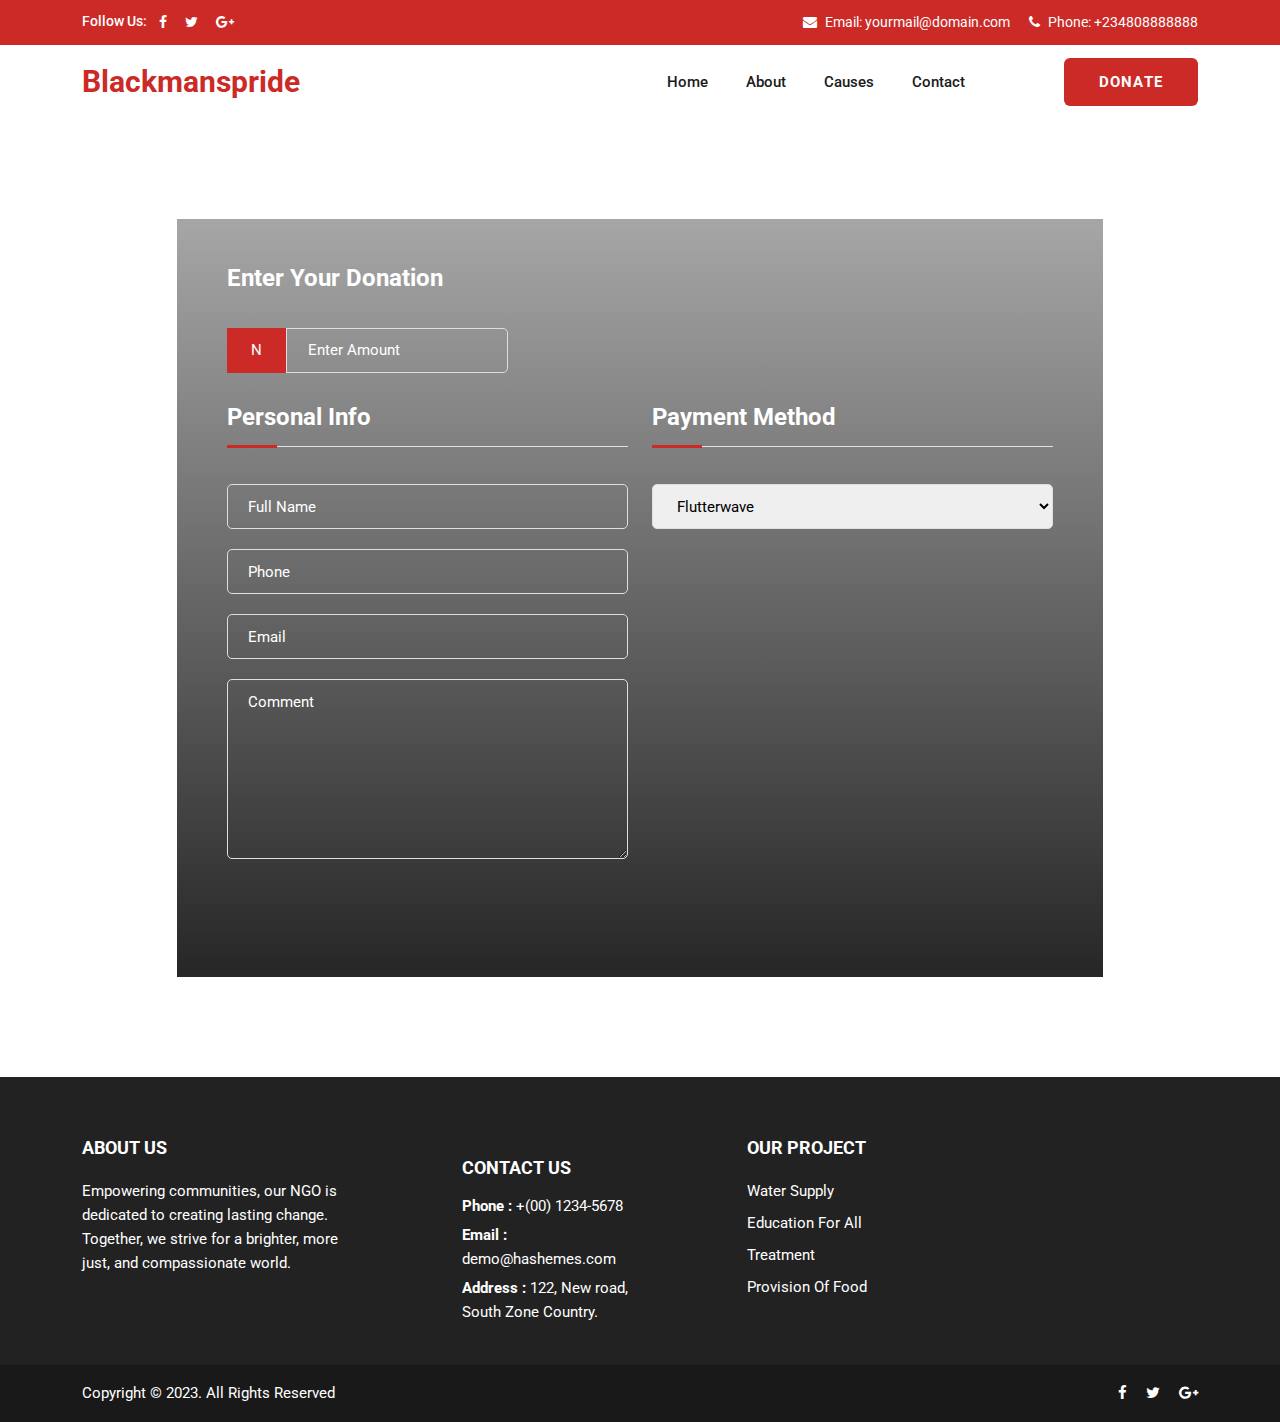
==== donate.html @ 9c47ecdb "new commit" ====
<!DOCTYPE html>
<html class="no-js" lang="zxx">


<!-- Mirrored from htmldemo.net/chariv/chariv/index.html by HTTrack Website Copier/3.x [XR&CO'2014], Wed, 30 Aug 2023 21:01:18 GMT -->

<head>
    <meta charset="UTF-8">
    <meta http-equiv="x-ua-compatible" content="ie=edge" />
    <title>Blackmanspride </title>
    <meta name="description" content="Non Governmental Organization" />
    <meta name="viewport" content="width=device-width, initial-scale=1, shrink-to-fit=no" />
    <link rel="profile" href="https://gmpg.org/xfn/11">
    <link rel="canonical" href="" />

    <!-- Open Graph (OG) meta tags are snippets of code that control how URLs are displayed when shared on social media  -->
    <meta property="og:locale" content="en_US" />
    <meta property="og:type" content="website" />
    <meta property="og:title" content="Blackmanspride- NGO" />
    <meta property="og:url" content="PAGE_URL" />
    <meta property="og:site_name" content="Blackmanspride-NGO" />
    <!-- For the og:image content, replace the # with a link of an image -->
    <meta property="og:image" content="#" />
    <meta property="og:description" content="Blackmanspride-NGO" />
    <meta name="robots" content="noindex, follow" />
    <!-- Add site Favicon -->
    <link rel="icon" href="" sizes="32x32" />
    <link rel="icon" href="" sizes="192x192" />
    <link rel="apple-touch-icon" href="" />
    <meta name="msapplication-TileImage" content="" />
    <!-- Structured Data  -->
    <script type="application/ld+json">
        {
            "@context": "http://schema.org",
            "@type": "WebSite",
            "name": "Replace_with_your_site_title",
            "url": "Replace_with_your_site_URL"
        }
    </script>
    <!-- Google Fonts -->
    <link href="https://fonts.googleapis.com/css2?family=Roboto:wght@400;500;700&amp;display=swap" rel="stylesheet">

    <!-- CSS
  ============================================ -->

    <!-- Vendor CSS (Bootstrap & Icon Font) -->
    <link rel="stylesheet" href="assets/css/vendor/bootstrap.min.css">
    <link rel="stylesheet" href="assets/css/vendor/font-awesome.min.css">

    <!-- Plugins CSS (All Plugins Files) -->
    <link rel="stylesheet" href="assets/css/plugins/animate.css">
    <link rel="stylesheet" href="assets/css/plugins/slick.css">
    <link rel="stylesheet" href="assets/css/plugins/aos.css">
    <link rel="stylesheet" href="assets/css/plugins/venobox.css">

    <!-- Main Style CSS -->
    <link rel="stylesheet" href="assets/css/style.css" />
</head>

<body>

    <!-- Header Section Start From Here -->
    <header class="header-wrapper">
        <!-- Header Nav Start -->
        <div class="header-nav bg-theme d-lg-block d-none">
            <div class="container">
                <div class="row">
                    <div class="col-md-5 col-lg-5 col-xl-6 align-self-center justify-content-center">
                        <div class="follow d-flex">
                            <label>Follow Us:</label>
                            <ul class="link-follow">
                                <li>
                                    <a class="facebook fa fa-facebook" title="Facebook" href="#"></a>
                                </li>
                                <li>
                                    <a class="twitter fa fa-twitter" title="Twitter" href="#"></a>
                                </li>
                                <li>
                                    <a class="google fa fa-google-plus" title="Google" href="#"></a>
                                </li>

                            </ul>
                        </div>
                    </div>
                    <div class="col-md-7 col-lg-7 col-xl-6 align-self-center text-end">
                        <div class="call-to-action">
                            <nav>
                                <ul>
                                    <li><a href="mailto:ourmail@domain.com"><i class="fa fa-envelope"
                                                aria-hidden="true"></i> Email: yourmail@domain.com</a></li>
                                    <li><a href="tel:+5881234567"><i class="fa fa-phone" aria-hidden="true"></i> Phone:
                                            +234808888888</a></li>

                                </ul>
                            </nav>
                        </div>
                    </div>
                </div>
            </div>
        </div>
        <!-- Header Nav End -->
        <div class="header-menu sticky-nav bg-white d-lg-block d-none ptb-10px">
            <div class="container">
                <div class="row">
                    <div class="col-md-6 d-flex">
                        <div class="logo align-self-center">
                            <a href="index.html">
                                <p style="font-size: 30px; font-weight: bold;color: #cb2a27;">Blackmanspride</p>
                            </a>
                        </div>
                    </div>
                    <div class="col-md-4  d-flex">
                        <div class="header-horizontal-menu align-self-center">
                            <ul class="menu-content ms-0 float-right">
                                <li class="active menu-dropdown">
                                    <a href="index.html">Home </i></a
                                </li>
                                <li><a href="#about">About</a></li>
                                <li class="menu-dropdown"><a href="#causes">Causes</a>
                                </li>
                                <li><a href="#contact">Contact</a></li>
                            </ul>
                        </div>
                    </div>
                    <div class="col-md-2 align-self-center">
                        <div class="header-right-element d-flex justify-content-end">
                            <a class="btn btn-primary  btn-hover-dark" href="donate.html">Donate</a>
                        </div>
                    </div>
                </div>
            </div>
        </div>
        <!-- Header Nav End -->
    </header>
    <!-- Header Section End Here -->

    <!-- Mobile Header Section Start -->
    <div class="mobile-header d-lg-none sticky-nav bg-white ptb-10px">
        <div class="container">
            <div class="row align-items-center">

                <!-- Header Logo Start -->
                <div class="col">
                    <div class="header-logo">
                        <a href="index.html">
                            <p style="font-size: 26px; font-weight: bold;color: #cb2a27;">Blackmanspride</p>
                        </a>
                    </div>
                </div>
                <!-- Header Logo End -->

                <!-- Header Tools Start -->
                <div class="col-auto">
                    <div class="header-tools justify-content-end">
                        <div class="mobile-menu-toggle align-self-center">
                            <a href="#offcanvas-mobile-menu" class="offcanvas-toggle nav-icon">
                                <span></span>
                                <span></span>
                                <span></span>
                            </a>
                        </div>
                    </div>
                </div>
                <!-- Header Tools End -->

            </div>
        </div>
    </div>

    <!-- Mobile Header Section End -->
    <!-- OffCanvas Search Start -->
    <div id="offcanvas-mobile-menu" class="offcanvas offcanvas-mobile-menu">
        <div class="inner customScroll">
            <div class="head">
                <span class="title">&nbsp;</span>
                <button class="offcanvas-close">×</button>
            </div>
            <div class="top-header-mobile">
                <div class="contact-link">
                    <div class="data phone">
                        <a href="tel:+5881234567"><i class="fa fa-phone" aria-hidden="true"></i> Phone: +234808888</a>
                    </div>
                    <div class="data email">
                        <a href="mailto:ourmail@domain.com"><i class="fa fa-envelope" aria-hidden="true"></i> Email:
                            yourmail@domain.com</a>
                    </div>
                    <div class="donate-btn data">
                        <a class="btn btn-primary d-inline-block btn-hover-dark" href="donate.html">Donate</a>
                    </div>
                </div>
            </div>

            <div class="menu-close">
                menu
            </div>
            <div class="offcanvas-menu">
                <ul>
                    <li><a href="index.html"><span class="menu-text">Home</span></a>

                    </li>
                    <li><a href="about.html">About</a></li>

                    <li><a href="#"><span class="menu-text">Causes</span></a>

                    </li>

                    </li>
                    <li><a href="contact.html">Contact Us</a></li>
                </ul>
            </div>
            <!-- OffCanvas Menu End -->
            <div class="offcanvas-social mt-30px">
                <ul>
                    <li><a class="facebook" title="Facebook" href="#"><i class="fa fa-facebook"
                                aria-hidden="true"></i></a></li>
                    <li>
                        <a class="twitter fa fa-twitter" title="Twitter" href="#"></a>
                    </li>
                    <li>
                        <a class="google fa fa-google-plus" title="Google" href="#"></a>
                    </li>

                </ul>
            </div>
        </div>
    </div>
    <!-- OffCanvas Search End -->
    <div class="offcanvas-overlay"></div>

    <!-- Donate area start -->
    <div class="donate-single-section donation-bg pt-100px pb-100px" data-bg-image="assets/images/donation-image/donation-bg.jpg">
        <div class="container">
            <div class="row justify-content-center">
                <div class="col-md-10">
                    <div class="donation-form form-style">
                        <form action="#" method="get">
                            <div class="row">
                                <div class="col-lg-12" data-aos="fade-up" data-aos-delay="200">
                                    <h3 class="donate-heading">Enter Your Donation</h3>
                                </div>
                                <div class="col-lg-12" data-aos="fade-up" data-aos-delay="200">
                                    <div class="amount-price">
                                        <div class="form_group">
                                            <input type="text" class="form_control amount_input" name="amount" placeholder="Enter Amount">
                                            <span>N</span>
                                        </div>

                                    </div>
                                </div>
                            </div>
                            <div class="row">
                                <div class="col-lg-6">
                                    <div class="row">
                                        <div class="col-lg-12" data-aos="fade-up" data-aos-delay="200">
                                            <h3 class="title">Personal Info</h3>
                                        </div>
                                        <div class="col-lg-12">
                                            <div class="form_group" data-aos="fade-up" data-aos-delay="200">
                                                <input type="text" class="form_control" placeholder="Full Name" name="name" required="">
                                            </div>
                                            <div class="form_group" data-aos="fade-up" data-aos-delay="200">
                                                <input type="text" class="form_control" placeholder="Phone" name="phone">
                                            </div>
                                            <div class="form_group" data-aos="fade-up" data-aos-delay="200">
                                                <input type="email" class="form_control" placeholder="Email" name="name" required="">
                                            </div>
                                            <div class="form_group" data-aos="fade-up" data-aos-delay="200">
                                                <textarea class="form_control" name="comment" placeholder="Comment"></textarea>
                                            </div>
                                        </div>
                                    </div>
                                </div>
                                <div class="col-lg-6">
                                    <div class="payment-area">
                                        <div class="row">
                                            <div class="col-lg-12" data-aos="fade-up" data-aos-delay="200">
                                                <h3 class="title">Payment Method</h3>
                                            </div>
                                            <div class="col-lg-12">
                                                <div class="form_group" data-aos="fade-up" data-aos-delay="200">
                                                    <select type="text" style="color: black;" class="form_control" placeholder="payment_option" name="name" required="">
                                                        <option value=""> Flutterwave</option>
                                                        <option value=""> Paystack</option>
                                                        
                                                    </select>
                                                </div>

                                            </div>



                                        </div>
                                    </div>
                                </div>
                            </div>
                            <div class="row">
                                <div class="col-lg-12" data-aos="fade-up" data-aos-delay="200">
                                    <div class="form_btn">
                                        <button class="btn btn-primary btn-hover-light w-auto">Donate now</button>
                                    </div>
                                </div>
                            </div>
                        </form>
                    </div>
                </div>
            </div>
        </div>
    </div>

    <!-- Donate area end -->






    <div class="footer-area ">
        <div class="footer-container ">
            <div class="footer-top ">
                <div class="container ">
                    <div class="row ">
                        <!-- Start single blog -->
                        <div class="col-md-6 col-lg-3 mb-md-30px mb-lm-30px " data-aos=" " data-aos-delay=" ">
                            <div class="single-wedge ">
                                <h4 class="footer-herading ">ABOUT US</h4>
                                <p class="about-text ">Empowering communities, our NGO is dedicated to creating lasting change. Together, we strive for a brighter, more just, and compassionate world.</p>

                            </div>
                        </div>
                        <!-- End single blog -->
                        <div class="col-md-6 col-sm-6 col-lg-2 mb-md-30px mb-lm-30px offset-lg-1 " data-aos="" data-aos-delay=" ">
                            <div class="single-wedge ">
                                <div class="need_help ">
                                    <h5 class="contact-heading ">CONTACT US</h5>
                                    <p class="phone "><span class="call ">Phone : </span> <a class="contact-link " href="tel:1234-5678 "> +(00) 1234-5678</a></p>
                                    <p class="phone "><span class="call ">Email :</span> <a class="contact-link " href="mailto:demo@hashemes.com ">demo@hashemes.com</a></p>
                                    <p class="add "><span class="address ">Address :</span> 122, New road, South Zone Country.
                                    </p>
                                </div>
                            </div>
                        </div>
                        <!-- Start single blog -->
                        <div class="col-md-6 col-sm-6 col-lg-2 mb-md-30px mb-lm-30px offset-lg-1 " data-aos="" data-aos-delay=" ">
                            <div class="single-wedge ">
                                <h4 class="footer-herading ">OUR PROJECT</h4>
                                <div class="footer-links ">
                                    <div class="footer-row ">
                                        <ul class="align-items-center ">
                                            <li class="li "><a class="single-link " href="# ">Water Supply</a></li>
                                            <li class="li "><a class="single-link " href="# ">Education for all</a></li>
                                            <li class="li "><a class="single-link " href="# ">Treatment</a></li>
                                            <li class="li "><a class="single-link " href="# ">Provision of Food</a></li>
                                        </ul>
                                    </div>
                                </div>
                            </div>
                        </div>
                        <!-- End single blog -->
                        <!-- Start single blog -->

                        <!-- End single blog -->
                        <!-- Start single blog -->

                        <!-- End single blog -->
                    </div>
                </div>
            </div>
            <div class="footer-bottom ">
                <div class="container ">
                    <div class="row flex-sm-row-reverse ">
                        <div class="col-md-6 text-end ">
                            <ul class="link-follow ">
                                <li class="li ">
                                    <a class="facebook fa fa-facebook " title="Facebook " href="# "></a>
                                </li>
                                <li class="li ">
                                    <a class="twitter fa fa-twitter " title="Twitter " href="# "></a>
                                </li>
                                <li class="li ">
                                    <a class="google fa fa-google-plus " title="Google " href="# "></a>
                                </li>

                            </ul>
                        </div>
                        <div class="col-md-6 text-start ">
                            <p class="copy-text ">Copyright © 2023. All Rights Reserved</p>
                        </div>
                    </div>
                </div>
            </div>
        </div>
    </div>
    <!-- Footer Area End -->
    <!-- JS
============================================ -->

    <!-- Vendors JS -->
    <script src="assets/js/vendor/jquery-3.6.0.min.js "></script>
    <script src="assets/js/vendor/bootstrap.bundle.min.js "></script>
    <script src="assets/js/vendor/jquery-migrate-3.3.2.min.js "></script>
    <script src="assets/js/vendor/modernizr-3.11.2.min.js "></script>

    <!-- Plugins JS -->
    <script src="assets/js/plugins/counterup.min.js "></script>
    <script src="assets/js/plugins/ajax-mail.js "></script>
    <script src="assets/js/plugins/waypoints.min.js "></script>
    <script src="assets/js/plugins/slick.js "></script>
    <script src="assets/js/plugins/countdown.js "></script>
    <script src="assets/js/plugins/jquery.vide.min.js "></script>
    <script src="assets/js/plugins/scrollup.js "></script>
    <script src="assets/js/plugins/scrollclass.js "></script>
    <script src="assets/js/plugins/aos.js "></script>
    <script src="assets/js/plugins/venobox.min.js "></script>

    <!-- Main Activation JS -->
    <script src="assets/js/main.js "></script>
</body>




</html>

</html>
---- assets/css/plugins/venobox.css ----
/* ------ venobox.css version: 1.9.3 --------*/
.vbox-overlay *, .vbox-overlay *:before, .vbox-overlay *:after{
    -webkit-backface-visibility: hidden;
    -webkit-box-sizing:border-box;
    -moz-box-sizing:border-box;
    box-sizing:border-box;
}
.vbox-overlay * { 
    -webkit-backface-visibility: visible;
    backface-visibility: visible;
}
.vbox-overlay{
    display: -webkit-flex;
    display: flex;
    -webkit-flex-direction: column;
    flex-direction: column;
    -webkit-justify-content: center;
    justify-content: center;
    -webkit-align-items: center;
    align-items: center;
    position: fixed;
    left: 0;
    top: 0;
    bottom: 0;
    right: 0;
    z-index: 999999;
}

/* ----- navigation ----- */
.vbox-title{
    width: 100%;
    height: 40px;
    float: left;
    text-align: center;
    line-height: 28px;
    font-size: 12px;
    padding: 6px 50px;
    overflow: hidden;
    position: fixed;
    display: none;
    left: 0;
    z-index: 89;
}
.vbox-close{
    cursor: pointer;
    position: fixed;
    top: -1px;
    right: 0;
    width: 50px;
    height: 40px;
    padding: 6px;
    display: block;
    background-position:10px center;
    overflow: hidden;
    font-size: 24px;
    line-height: 1;
    text-align: center;
    z-index: 99;
}
.vbox-left{
    cursor: pointer;
    position: fixed;
    left: 0;
    height: 40px;
    overflow: hidden;
    line-height: 28px;
    font-size: 12px;
    z-index: 99;
    display: flex;
    align-items:center;
}
.vbox-num{
    display: inline-block;
    margin: 6px 0 6px 15px;
}
/* ----- Social share ----- */
.vbox-share{
    line-height: 28px;
    font-size: 12px;
    overflow: hidden;
    position: fixed;
    left: 0;
    z-index: 98;
    display: flex;
    align-items:center;
    justify-content: center;
    width: 100%;
    text-align: center;
}
.vbox-share svg{
    max-height: 28px;
    width: 28px;
    z-index: 10;
    margin-left: 12px;
    margin-top: 6px;
    margin-bottom: 6px;
    vertical-align: middle;
}


/* ----- navigation ARROWS ----- */
.vbox-next, .vbox-prev{
    position: fixed;
    top: 50%;
    margin-top: -15px;
    overflow: hidden;
    cursor: pointer;
    display: block;
    width: 45px;
    height: 45px;
    z-index: 99;
}
.vbox-next span, .vbox-prev span{
    position: relative;
    width: 20px;
    height: 20px;
    border: 2px solid transparent;
    border-top-color: #B6B6B6;
    border-right-color: #B6B6B6;
    text-indent: -100px;
    position: absolute;
    top: 8px;
    display: block;
}
.vbox-prev{
    left: 15px;
}
.vbox-next{
    right: 15px;
}
.vbox-prev span{
    left: 10px;
    -ms-transform: rotate(-135deg);
    -webkit-transform: rotate(-135deg);
    transform: rotate(-135deg);
}
.vbox-next span{
    -ms-transform: rotate(45deg);
    -webkit-transform: rotate(45deg);
    transform: rotate(45deg);
    right: 10px;
}
/* ------- inline window ------ */
.vbox-inline{
    width: 420px;
    height: 315px;
    height: 70vh;
    padding: 10px;
    background: #fff;
    margin: 0 auto;
    overflow: auto;
    text-align: left;
}
/* ------- Video & iFrames window ------ */
.venoframe{
    max-width: 100%;
    width: 100%;
    border: none;
    width: 100%;
    height: 260px;
    height: 70vh;
}
.venoframe.vbvid{
    height: 260px;
}
@media (min-width: 768px) {
    .venoframe, .vbox-inline{
        width: 90%;
        height: 360px;
        height: 70vh;
    }
    .venoframe.vbvid{
        width: 640px;
        height: 360px;
    }
}
@media (min-width: 992px) {
    .venoframe, .vbox-inline{
        max-width: 1200px;
        width: 80%;
        height: 540px;
        height: 70vh;
    }
    .venoframe.vbvid{
        width: 960px;
        height: 540px;
    }
}
/* 
Please do NOT edit this part! 
or at least read this note: http://i.imgur.com/7C0ws9e.gif
*/
.vbox-open{
    overflow: hidden;
}
.vbox-container{
    position: absolute;
    left: 0;
    right: 0;
    top: 0;
    bottom: 0;
    overflow-x: hidden;
    overflow-y: scroll;
    overflow-scrolling: touch;
    -webkit-overflow-scrolling: touch;
    z-index: 20;
    max-height: 100%;

}

.vbox-content{
    text-align: center;
    float: left;
    width: 100%;
    position: relative;
    overflow: hidden;
    padding: 20px 4%;
}
.vbox-container img{
    max-width: 100%;
    height: auto;
}
.vbox-figlio{
    box-shadow: 0 0 12px rgba(0,0,0,0.19), 0 6px 6px rgba(0,0,0,0.23);
    max-width: 100%;
    text-align: initial;
}
img.vbox-figlio{
    -webkit-user-select: none;
-khtml-user-select: none;
-moz-user-select: none;
-o-user-select: none;
user-select: none;
}
.vbox-content.swipe-left{
    margin-left: -200px !important;
}
.vbox-content.swipe-right{
    margin-left: 200px !important;
}
.vbox-animated{
    webkit-transition: margin 300ms ease-out;
    transition: margin 300ms ease-out;
}

/* ---------- preloader ----------
 * SPINKIT 
 * http://tobiasahlin.com/spinkit/
-------------------------------- */
.sk-double-bounce,.sk-rotating-plane{width:40px;height:40px;margin:40px auto}.sk-rotating-plane{background-color:#333;-webkit-animation:sk-rotatePlane 1.2s infinite ease-in-out;animation:sk-rotatePlane 1.2s infinite ease-in-out}@-webkit-keyframes sk-rotatePlane{0%{-webkit-transform:perspective(120px) rotateX(0) rotateY(0);transform:perspective(120px) rotateX(0) rotateY(0)}50%{-webkit-transform:perspective(120px) rotateX(-180.1deg) rotateY(0);transform:perspective(120px) rotateX(-180.1deg) rotateY(0)}100%{-webkit-transform:perspective(120px) rotateX(-180deg) rotateY(-179.9deg);transform:perspective(120px) rotateX(-180deg) rotateY(-179.9deg)}}@keyframes sk-rotatePlane{0%{-webkit-transform:perspective(120px) rotateX(0) rotateY(0);transform:perspective(120px) rotateX(0) rotateY(0)}50%{-webkit-transform:perspective(120px) rotateX(-180.1deg) rotateY(0);transform:perspective(120px) rotateX(-180.1deg) rotateY(0)}100%{-webkit-transform:perspective(120px) rotateX(-180deg) rotateY(-179.9deg);transform:perspective(120px) rotateX(-180deg) rotateY(-179.9deg)}}.sk-double-bounce{position:relative}.sk-double-bounce .sk-child{width:100%;height:100%;border-radius:50%;background-color:#333;opacity:.6;position:absolute;top:0;left:0;-webkit-animation:sk-doubleBounce 2s infinite ease-in-out;animation:sk-doubleBounce 2s infinite ease-in-out}.sk-chasing-dots .sk-child,.sk-spinner-pulse,.sk-three-bounce .sk-child{background-color:#333;border-radius:100%}.sk-double-bounce .sk-double-bounce2{-webkit-animation-delay:-1s;animation-delay:-1s}@-webkit-keyframes sk-doubleBounce{0%,100%{-webkit-transform:scale(0);transform:scale(0)}50%{-webkit-transform:scale(1);transform:scale(1)}}@keyframes sk-doubleBounce{0%,100%{-webkit-transform:scale(0);transform:scale(0)}50%{-webkit-transform:scale(1);transform:scale(1)}}.sk-wave{margin:40px auto;width:50px;height:40px;text-align:center;font-size:10px}.sk-wave .sk-rect{background-color:#333;height:100%;width:6px;display:inline-block;-webkit-animation:sk-waveStretchDelay 1.2s infinite ease-in-out;animation:sk-waveStretchDelay 1.2s infinite ease-in-out}.sk-wave .sk-rect1{-webkit-animation-delay:-1.2s;animation-delay:-1.2s}.sk-wave .sk-rect2{-webkit-animation-delay:-1.1s;animation-delay:-1.1s}.sk-wave .sk-rect3{-webkit-animation-delay:-1s;animation-delay:-1s}.sk-wave .sk-rect4{-webkit-animation-delay:-.9s;animation-delay:-.9s}.sk-wave .sk-rect5{-webkit-animation-delay:-.8s;animation-delay:-.8s}@-webkit-keyframes sk-waveStretchDelay{0%,100%,40%{-webkit-transform:scaleY(.4);transform:scaleY(.4)}20%{-webkit-transform:scaleY(1);transform:scaleY(1)}}@keyframes sk-waveStretchDelay{0%,100%,40%{-webkit-transform:scaleY(.4);transform:scaleY(.4)}20%{-webkit-transform:scaleY(1);transform:scaleY(1)}}.sk-wandering-cubes{margin:40px auto;width:40px;height:40px;position:relative}.sk-wandering-cubes .sk-cube{background-color:#333;width:10px;height:10px;position:absolute;top:0;left:0;-webkit-animation:sk-wanderingCube 1.8s ease-in-out -1.8s infinite both;animation:sk-wanderingCube 1.8s ease-in-out -1.8s infinite both}.sk-chasing-dots,.sk-spinner-pulse{width:40px;height:40px;margin:40px auto}.sk-wandering-cubes .sk-cube2{-webkit-animation-delay:-.9s;animation-delay:-.9s}@-webkit-keyframes sk-wanderingCube{0%{-webkit-transform:rotate(0);transform:rotate(0)}25%{-webkit-transform:translateX(30px) rotate(-90deg) scale(.5);transform:translateX(30px) rotate(-90deg) scale(.5)}50%{-webkit-transform:translateX(30px) translateY(30px) rotate(-179deg);transform:translateX(30px) translateY(30px) rotate(-179deg)}50.1%{-webkit-transform:translateX(30px) translateY(30px) rotate(-180deg);transform:translateX(30px) translateY(30px) rotate(-180deg)}75%{-webkit-transform:translateX(0) translateY(30px) rotate(-270deg) scale(.5);transform:translateX(0) translateY(30px) rotate(-270deg) scale(.5)}100%{-webkit-transform:rotate(-360deg);transform:rotate(-360deg)}}@keyframes sk-wanderingCube{0%{-webkit-transform:rotate(0);transform:rotate(0)}25%{-webkit-transform:translateX(30px) rotate(-90deg) scale(.5);transform:translateX(30px) rotate(-90deg) scale(.5)}50%{-webkit-transform:translateX(30px) translateY(30px) rotate(-179deg);transform:translateX(30px) translateY(30px) rotate(-179deg)}50.1%{-webkit-transform:translateX(30px) translateY(30px) rotate(-180deg);transform:translateX(30px) translateY(30px) rotate(-180deg)}75%{-webkit-transform:translateX(0) translateY(30px) rotate(-270deg) scale(.5);transform:translateX(0) translateY(30px) rotate(-270deg) scale(.5)}100%{-webkit-transform:rotate(-360deg);transform:rotate(-360deg)}}.sk-spinner-pulse{-webkit-animation:sk-pulseScaleOut 1s infinite ease-in-out;animation:sk-pulseScaleOut 1s infinite ease-in-out}@-webkit-keyframes sk-pulseScaleOut{0%{-webkit-transform:scale(0);transform:scale(0)}100%{-webkit-transform:scale(1);transform:scale(1);opacity:0}}@keyframes sk-pulseScaleOut{0%{-webkit-transform:scale(0);transform:scale(0)}100%{-webkit-transform:scale(1);transform:scale(1);opacity:0}}.sk-chasing-dots{position:relative;text-align:center;-webkit-animation:sk-chasingDotsRotate 2s infinite linear;animation:sk-chasingDotsRotate 2s infinite linear}.sk-chasing-dots .sk-child{width:60%;height:60%;display:inline-block;position:absolute;top:0;-webkit-animation:sk-chasingDotsBounce 2s infinite ease-in-out;animation:sk-chasingDotsBounce 2s infinite ease-in-out}.sk-chasing-dots .sk-dot2{top:auto;bottom:0;-webkit-animation-delay:-1s;animation-delay:-1s}@-webkit-keyframes sk-chasingDotsRotate{100%{-webkit-transform:rotate(360deg);transform:rotate(360deg)}}@keyframes sk-chasingDotsRotate{100%{-webkit-transform:rotate(360deg);transform:rotate(360deg)}}@-webkit-keyframes sk-chasingDotsBounce{0%,100%{-webkit-transform:scale(0);transform:scale(0)}50%{-webkit-transform:scale(1);transform:scale(1)}}@keyframes sk-chasingDotsBounce{0%,100%{-webkit-transform:scale(0);transform:scale(0)}50%{-webkit-transform:scale(1);transform:scale(1)}}.sk-three-bounce{margin:40px auto;width:80px;text-align:center}.sk-three-bounce .sk-child{width:20px;height:20px;display:inline-block;-webkit-animation:sk-three-bounce 1.4s ease-in-out 0s infinite both;animation:sk-three-bounce 1.4s ease-in-out 0s infinite both}.sk-circle .sk-child:before,.sk-fading-circle .sk-circle:before{display:block;border-radius:100%;content:'';background-color:#333}.sk-three-bounce .sk-bounce1{-webkit-animation-delay:-.32s;animation-delay:-.32s}.sk-three-bounce .sk-bounce2{-webkit-animation-delay:-.16s;animation-delay:-.16s}@-webkit-keyframes sk-three-bounce{0%,100%,80%{-webkit-transform:scale(0);transform:scale(0)}40%{-webkit-transform:scale(1);transform:scale(1)}}@keyframes sk-three-bounce{0%,100%,80%{-webkit-transform:scale(0);transform:scale(0)}40%{-webkit-transform:scale(1);transform:scale(1)}}.sk-circle{margin:40px auto;width:40px;height:40px;position:relative}.sk-circle .sk-child{width:100%;height:100%;position:absolute;left:0;top:0}.sk-circle .sk-child:before{margin:0 auto;width:15%;height:15%;-webkit-animation:sk-circleBounceDelay 1.2s infinite ease-in-out both;animation:sk-circleBounceDelay 1.2s infinite ease-in-out both}.sk-circle .sk-circle2{-webkit-transform:rotate(30deg);-ms-transform:rotate(30deg);transform:rotate(30deg)}.sk-circle .sk-circle3{-webkit-transform:rotate(60deg);-ms-transform:rotate(60deg);transform:rotate(60deg)}.sk-circle .sk-circle4{-webkit-transform:rotate(90deg);-ms-transform:rotate(90deg);transform:rotate(90deg)}.sk-circle .sk-circle5{-webkit-transform:rotate(120deg);-ms-transform:rotate(120deg);transform:rotate(120deg)}.sk-circle .sk-circle6{-webkit-transform:rotate(150deg);-ms-transform:rotate(150deg);transform:rotate(150deg)}.sk-circle .sk-circle7{-webkit-transform:rotate(180deg);-ms-transform:rotate(180deg);transform:rotate(180deg)}.sk-circle .sk-circle8{-webkit-transform:rotate(210deg);-ms-transform:rotate(210deg);transform:rotate(210deg)}.sk-circle .sk-circle9{-webkit-transform:rotate(240deg);-ms-transform:rotate(240deg);transform:rotate(240deg)}.sk-circle .sk-circle10{-webkit-transform:rotate(270deg);-ms-transform:rotate(270deg);transform:rotate(270deg)}.sk-circle .sk-circle11{-webkit-transform:rotate(300deg);-ms-transform:rotate(300deg);transform:rotate(300deg)}.sk-circle .sk-circle12{-webkit-transform:rotate(330deg);-ms-transform:rotate(330deg);transform:rotate(330deg)}.sk-circle .sk-circle2:before{-webkit-animation-delay:-1.1s;animation-delay:-1.1s}.sk-circle .sk-circle3:before{-webkit-animation-delay:-1s;animation-delay:-1s}.sk-circle .sk-circle4:before{-webkit-animation-delay:-.9s;animation-delay:-.9s}.sk-circle .sk-circle5:before{-webkit-animation-delay:-.8s;animation-delay:-.8s}.sk-circle .sk-circle6:before{-webkit-animation-delay:-.7s;animation-delay:-.7s}.sk-circle .sk-circle7:before{-webkit-animation-delay:-.6s;animation-delay:-.6s}.sk-circle .sk-circle8:before{-webkit-animation-delay:-.5s;animation-delay:-.5s}.sk-circle .sk-circle9:before{-webkit-animation-delay:-.4s;animation-delay:-.4s}.sk-circle .sk-circle10:before{-webkit-animation-delay:-.3s;animation-delay:-.3s}.sk-circle .sk-circle11:before{-webkit-animation-delay:-.2s;animation-delay:-.2s}.sk-circle .sk-circle12:before{-webkit-animation-delay:-.1s;animation-delay:-.1s}@-webkit-keyframes sk-circleBounceDelay{0%,100%,80%{-webkit-transform:scale(0);transform:scale(0)}40%{-webkit-transform:scale(1);transform:scale(1)}}@keyframes sk-circleBounceDelay{0%,100%,80%{-webkit-transform:scale(0);transform:scale(0)}40%{-webkit-transform:scale(1);transform:scale(1)}}.sk-cube-grid{width:40px;height:40px;margin:40px auto}.sk-cube-grid .sk-cube{width:33.33%;height:33.33%;background-color:#333;float:left;-webkit-animation:sk-cubeGridScaleDelay 1.3s infinite ease-in-out;animation:sk-cubeGridScaleDelay 1.3s infinite ease-in-out}.sk-cube-grid .sk-cube1{-webkit-animation-delay:.2s;animation-delay:.2s}.sk-cube-grid .sk-cube2{-webkit-animation-delay:.3s;animation-delay:.3s}.sk-cube-grid .sk-cube3{-webkit-animation-delay:.4s;animation-delay:.4s}.sk-cube-grid .sk-cube4{-webkit-animation-delay:.1s;animation-delay:.1s}.sk-cube-grid .sk-cube5{-webkit-animation-delay:.2s;animation-delay:.2s}.sk-cube-grid .sk-cube6{-webkit-animation-delay:.3s;animation-delay:.3s}.sk-cube-grid .sk-cube7{-webkit-animation-delay:0ms;animation-delay:0ms}.sk-cube-grid .sk-cube8{-webkit-animation-delay:.1s;animation-delay:.1s}.sk-cube-grid .sk-cube9{-webkit-animation-delay:.2s;animation-delay:.2s}@-webkit-keyframes sk-cubeGridScaleDelay{0%,100%,70%{-webkit-transform:scale3D(1,1,1);transform:scale3D(1,1,1)}35%{-webkit-transform:scale3D(0,0,1);transform:scale3D(0,0,1)}}@keyframes sk-cubeGridScaleDelay{0%,100%,70%{-webkit-transform:scale3D(1,1,1);transform:scale3D(1,1,1)}35%{-webkit-transform:scale3D(0,0,1);transform:scale3D(0,0,1)}}.sk-fading-circle{margin:40px auto;width:40px;height:40px;position:relative}.sk-fading-circle .sk-circle{width:100%;height:100%;position:absolute;left:0;top:0}.sk-fading-circle .sk-circle:before{margin:0 auto;width:15%;height:15%;-webkit-animation:sk-circleFadeDelay 1.2s infinite ease-in-out both;animation:sk-circleFadeDelay 1.2s infinite ease-in-out both}.sk-fading-circle .sk-circle2{-webkit-transform:rotate(30deg);-ms-transform:rotate(30deg);transform:rotate(30deg)}.sk-fading-circle .sk-circle3{-webkit-transform:rotate(60deg);-ms-transform:rotate(60deg);transform:rotate(60deg)}.sk-fading-circle .sk-circle4{-webkit-transform:rotate(90deg);-ms-transform:rotate(90deg);transform:rotate(90deg)}.sk-fading-circle .sk-circle5{-webkit-transform:rotate(120deg);-ms-transform:rotate(120deg);transform:rotate(120deg)}.sk-fading-circle .sk-circle6{-webkit-transform:rotate(150deg);-ms-transform:rotate(150deg);transform:rotate(150deg)}.sk-fading-circle .sk-circle7{-webkit-transform:rotate(180deg);-ms-transform:rotate(180deg);transform:rotate(180deg)}.sk-fading-circle .sk-circle8{-webkit-transform:rotate(210deg);-ms-transform:rotate(210deg);transform:rotate(210deg)}.sk-fading-circle .sk-circle9{-webkit-transform:rotate(240deg);-ms-transform:rotate(240deg);transform:rotate(240deg)}.sk-fading-circle .sk-circle10{-webkit-transform:rotate(270deg);-ms-transform:rotate(270deg);transform:rotate(270deg)}.sk-fading-circle .sk-circle11{-webkit-transform:rotate(300deg);-ms-transform:rotate(300deg);transform:rotate(300deg)}.sk-fading-circle .sk-circle12{-webkit-transform:rotate(330deg);-ms-transform:rotate(330deg);transform:rotate(330deg)}.sk-fading-circle .sk-circle2:before{-webkit-animation-delay:-1.1s;animation-delay:-1.1s}.sk-fading-circle .sk-circle3:before{-webkit-animation-delay:-1s;animation-delay:-1s}.sk-fading-circle .sk-circle4:before{-webkit-animation-delay:-.9s;animation-delay:-.9s}.sk-fading-circle .sk-circle5:before{-webkit-animation-delay:-.8s;animation-delay:-.8s}.sk-fading-circle .sk-circle6:before{-webkit-animation-delay:-.7s;animation-delay:-.7s}.sk-fading-circle .sk-circle7:before{-webkit-animation-delay:-.6s;animation-delay:-.6s}.sk-fading-circle .sk-circle8:before{-webkit-animation-delay:-.5s;animation-delay:-.5s}.sk-fading-circle .sk-circle9:before{-webkit-animation-delay:-.4s;animation-delay:-.4s}.sk-fading-circle .sk-circle10:before{-webkit-animation-delay:-.3s;animation-delay:-.3s}.sk-fading-circle .sk-circle11:before{-webkit-animation-delay:-.2s;animation-delay:-.2s}.sk-fading-circle .sk-circle12:before{-webkit-animation-delay:-.1s;animation-delay:-.1s}@-webkit-keyframes sk-circleFadeDelay{0%,100%,39%{opacity:0}40%{opacity:1}}@keyframes sk-circleFadeDelay{0%,100%,39%{opacity:0}40%{opacity:1}}.sk-folding-cube{margin:40px auto;width:40px;height:40px;position:relative;-webkit-transform:rotateZ(45deg);transform:rotateZ(45deg)}.sk-folding-cube .sk-cube{float:left;width:50%;height:50%;position:relative;-webkit-transform:scale(1.1);-ms-transform:scale(1.1);transform:scale(1.1)}.sk-folding-cube .sk-cube:before{content:'';position:absolute;top:0;left:0;width:100%;height:100%;background-color:#333;-webkit-animation:sk-foldCubeAngle 2.4s infinite linear both;animation:sk-foldCubeAngle 2.4s infinite linear both;-webkit-transform-origin:100% 100%;-ms-transform-origin:100% 100%;transform-origin:100% 100%}.sk-folding-cube .sk-cube2{-webkit-transform:scale(1.1) rotateZ(90deg);transform:scale(1.1) rotateZ(90deg)}.sk-folding-cube .sk-cube3{-webkit-transform:scale(1.1) rotateZ(180deg);transform:scale(1.1) rotateZ(180deg)}.sk-folding-cube .sk-cube4{-webkit-transform:scale(1.1) rotateZ(270deg);transform:scale(1.1) rotateZ(270deg)}.sk-folding-cube .sk-cube2:before{-webkit-animation-delay:.3s;animation-delay:.3s}.sk-folding-cube .sk-cube3:before{-webkit-animation-delay:.6s;animation-delay:.6s}.sk-folding-cube .sk-cube4:before{-webkit-animation-delay:.9s;animation-delay:.9s}@-webkit-keyframes sk-foldCubeAngle{0%,10%{-webkit-transform:perspective(140px) rotateX(-180deg);transform:perspective(140px) rotateX(-180deg);opacity:0}25%,75%{-webkit-transform:perspective(140px) rotateX(0);transform:perspective(140px) rotateX(0);opacity:1}100%,90%{-webkit-transform:perspective(140px) rotateY(180deg);transform:perspective(140px) rotateY(180deg);opacity:0}}@keyframes sk-foldCubeAngle{0%,10%{-webkit-transform:perspective(140px) rotateX(-180deg);transform:perspective(140px) rotateX(-180deg);opacity:0}25%,75%{-webkit-transform:perspective(140px) rotateX(0);transform:perspective(140px) rotateX(0);opacity:1}100%,90%{-webkit-transform:perspective(140px) rotateY(180deg);transform:perspective(140px) rotateY(180deg);opacity:0}}
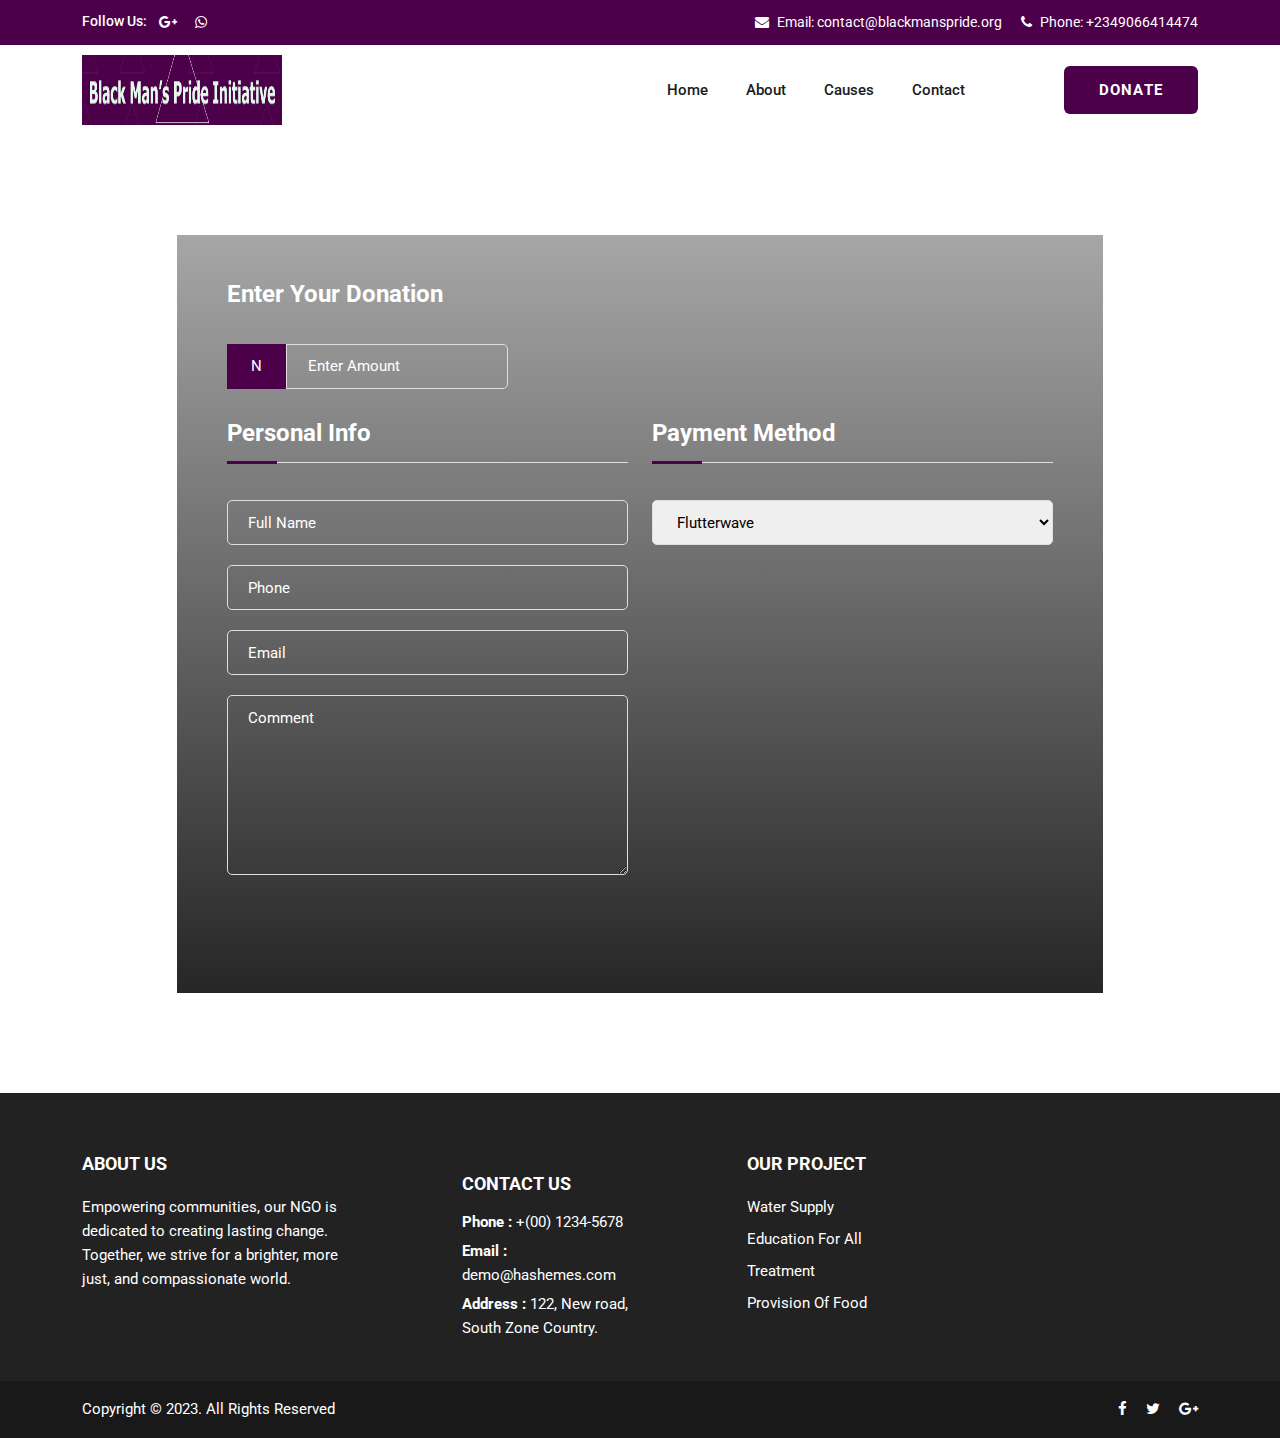
==== commit b8492533: "new" ====
--- a/donate.html
+++ b/donate.html
@@ -8,7 +8,7 @@
     <meta charset="UTF-8">
     <meta http-equiv="x-ua-compatible" content="ie=edge" />
     <title>Blackmanspride </title>
-    <meta name="description" content="Non Governmental Organization" />
+    <meta name="description" content="Black Man's Pride Initiative" />
     <meta name="viewport" content="width=device-width, initial-scale=1, shrink-to-fit=no" />
     <link rel="profile" href="https://gmpg.org/xfn/11">
     <link rel="canonical" href="" />
@@ -16,16 +16,16 @@
     <!-- Open Graph (OG) meta tags are snippets of code that control how URLs are displayed when shared on social media  -->
     <meta property="og:locale" content="en_US" />
     <meta property="og:type" content="website" />
-    <meta property="og:title" content="Blackmanspride- NGO" />
+    <meta property="og:title" content="Blackmanspride" />
     <meta property="og:url" content="PAGE_URL" />
-    <meta property="og:site_name" content="Blackmanspride-NGO" />
+    <meta property="og:site_name" content="Blackmanspride" />
     <!-- For the og:image content, replace the # with a link of an image -->
     <meta property="og:image" content="#" />
-    <meta property="og:description" content="Blackmanspride-NGO" />
+    <meta property="og:description" content="Blackmanspride" />
     <meta name="robots" content="noindex, follow" />
     <!-- Add site Favicon -->
-    <link rel="icon" href="" sizes="32x32" />
-    <link rel="icon" href="" sizes="192x192" />
+    <link rel="icon" href="assets/images/logo2.jpg" sizes="32x32" />
+    <link rel="icon" href="assets/images/logo2.jpg" sizes="192x192" />
     <link rel="apple-touch-icon" href="" />
     <meta name="msapplication-TileImage" content="" />
     <!-- Structured Data  -->
@@ -69,14 +69,12 @@
                         <div class="follow d-flex">
                             <label>Follow Us:</label>
                             <ul class="link-follow">
+
                                 <li>
-                                    <a class="facebook fa fa-facebook" title="Facebook" href="#"></a>
+                                    <a class="google fa fa-google-plus" title="Google" href="mailto://contact@blackmanspride.org"></a>
                                 </li>
                                 <li>
-                                    <a class="twitter fa fa-twitter" title="Twitter" href="#"></a>
-                                </li>
-                                <li>
-                                    <a class="google fa fa-google-plus" title="Google" href="#"></a>
+                                    <a href="https://wa.me/+2349066414474" class="fa fa-whatsapp"></a>
                                 </li>
 
                             </ul>
@@ -86,10 +84,10 @@
                         <div class="call-to-action">
                             <nav>
                                 <ul>
-                                    <li><a href="mailto:ourmail@domain.com"><i class="fa fa-envelope"
-                                                aria-hidden="true"></i> Email: yourmail@domain.com</a></li>
-                                    <li><a href="tel:+5881234567"><i class="fa fa-phone" aria-hidden="true"></i> Phone:
-                                            +234808888888</a></li>
+                                    <li><a href="mailto:contact@blackmanspride.org"><i class="fa fa-envelope"
+                                                aria-hidden="true"></i> Email: contact@blackmanspride.org</a></li>
+                                    <li><a href="tel:+2349066414474"><i class="fa fa-phone" aria-hidden="true"></i> Phone:
+                                        +2349066414474</a></li>
 
                                 </ul>
                             </nav>
@@ -104,16 +102,14 @@
                 <div class="row">
                     <div class="col-md-6 d-flex">
                         <div class="logo align-self-center">
-                            <a href="index.html">
-                                <p style="font-size: 30px; font-weight: bold;color: #cb2a27;">Blackmanspride</p>
-                            </a>
+                            <a href="index.html"><img class="img-responsive d-inline-block" src="assets/images/logo.png" style="width: 200px;height: 70px;" alt="logo.png" /></a>
                         </div>
                     </div>
                     <div class="col-md-4  d-flex">
                         <div class="header-horizontal-menu align-self-center">
                             <ul class="menu-content ms-0 float-right">
                                 <li class="active menu-dropdown">
-                                    <a href="index.html">Home </i></a
+                                    <a href="#">Home </i></a
                                 </li>
                                 <li><a href="#about">About</a></li>
                                 <li class="menu-dropdown"><a href="#causes">Causes</a>
@@ -142,9 +138,7 @@
                 <!-- Header Logo Start -->
                 <div class="col">
                     <div class="header-logo">
-                        <a href="index.html">
-                            <p style="font-size: 26px; font-weight: bold;color: #cb2a27;">Blackmanspride</p>
-                        </a>
+                        <a href="index.html"><img class="img-responsive d-inline-block" src="assets/images/logo.png" style="width: 200px;height: 70px;" alt="logo.png" /></a>
                     </div>
                 </div>
                 <!-- Header Logo End -->
@@ -178,11 +172,10 @@
             <div class="top-header-mobile">
                 <div class="contact-link">
                     <div class="data phone">
-                        <a href="tel:+5881234567"><i class="fa fa-phone" aria-hidden="true"></i> Phone: +234808888</a>
+                        <a href="tel:+2349066414474"><i class="fa fa-phone" aria-hidden="true"></i> Phone: +2349066414474</a>
                     </div>
                     <div class="data email">
-                        <a href="mailto:ourmail@domain.com"><i class="fa fa-envelope" aria-hidden="true"></i> Email:
-                            yourmail@domain.com</a>
+                        <a href="mailto:contact@blackmanspride.org"><i class="fa fa-envelope" aria-hidden="true"></i> contact@blackmanspride.org</a>
                     </div>
                     <div class="donate-btn data">
                         <a class="btn btn-primary d-inline-block btn-hover-dark" href="donate.html">Donate</a>
@@ -195,31 +188,29 @@
             </div>
             <div class="offcanvas-menu">
                 <ul>
-                    <li><a href="index.html"><span class="menu-text">Home</span></a>
+                    <li><a href="#"><span class="menu-text">Home</span></a>
 
                     </li>
-                    <li><a href="about.html">About</a></li>
-
-                    <li><a href="#"><span class="menu-text">Causes</span></a>
+                    <li><a href="#about">About</a></li>
+
+                    <li><a href="#causes"><span class="menu-text">Causes</span></a>
 
                     </li>
 
                     </li>
-                    <li><a href="contact.html">Contact Us</a></li>
+                    <li><a href="#contact">Contact Us</a></li>
                 </ul>
             </div>
             <!-- OffCanvas Menu End -->
             <div class="offcanvas-social mt-30px">
                 <ul>
-                    <li><a class="facebook" title="Facebook" href="#"><i class="fa fa-facebook"
-                                aria-hidden="true"></i></a></li>
+
                     <li>
-                        <a class="twitter fa fa-twitter" title="Twitter" href="#"></a>
+                        <a class="google fa fa-google-plus" title="Google" href="mailto:contact@blackmanspride.org"></a>
                     </li>
                     <li>
-                        <a class="google fa fa-google-plus" title="Google" href="#"></a>
+                        <a href="https://wa.me/+2349066414474" class="google fa fa-whatsapp"></a>
                     </li>
-
                 </ul>
             </div>
         </div>
--- a/assets/css/style.css
+++ b/assets/css/style.css
@@ -36,17 +36,18 @@
     12. Footer CSS
 
 -----------------------------------------------------------------------------------*/
+
 body {
-  font-family: "Roboto", sans-serif;
-  font-size: 15px;
-  font-style: normal;
-  position: relative;
-  visibility: visible;
-  overflow-x: hidden;
-  color: #454545;
-  font-weight: 400;
-  line-height: 1.65;
-  width: 100%;
+    font-family: "Roboto", sans-serif;
+    font-size: 15px;
+    font-style: normal;
+    position: relative;
+    visibility: visible;
+    overflow-x: hidden;
+    color: #454545;
+    font-weight: 400;
+    line-height: 1.65;
+    width: 100%;
 }
 
 h1,
@@ -55,9 +56,9 @@
 h4,
 h5,
 h6 {
-  font-family: "Roboto", sans-serif;
-  font-weight: 700;
-  color: #1b1b1b;
+    font-family: "Roboto", sans-serif;
+    font-weight: 700;
+    color: #1b1b1b;
 }
 
 .h1,
@@ -66,16 +67,16 @@
 .h4,
 .h5,
 .h6 {
-  line-height: inherit;
+    line-height: inherit;
 }
 
 button,
 input {
-  overflow: visible;
-  border: 0;
-  outline: none;
-  background: transparent;
-  padding: 0;
+    overflow: visible;
+    border: 0;
+    outline: none;
+    background: transparent;
+    padding: 0;
 }
 
 button,
@@ -83,26 +84,26 @@
 optgroup,
 select,
 textarea {
-  margin: 0;
-  font-family: "Roboto", sans-serif;
-  font-size: inherit;
-  line-height: inherit;
-  -webkit-transition: all 0.5s ease 0s;
-  transition: all 0.5s ease 0s;
-  background-image: none !important;
-  width: 100%;
-  padding-left: 20px;
-  height: 45px;
-  border-radius: 5px;
+    margin: 0;
+    font-family: "Roboto", sans-serif;
+    font-size: inherit;
+    line-height: inherit;
+    -webkit-transition: all 0.5s ease 0s;
+    transition: all 0.5s ease 0s;
+    background-image: none !important;
+    width: 100%;
+    padding-left: 20px;
+    height: 45px;
+    border-radius: 5px;
 }
 
 textarea {
-  padding-top: 10px;
+    padding-top: 10px;
 }
 
 button:focus {
-  outline: 0px dotted;
-  outline: 0px auto -webkit-focus-ring-color;
+    outline: 0px dotted;
+    outline: 0px auto -webkit-focus-ring-color;
 }
 
 button:focus,
@@ -110,4196 +111,4769 @@
 optgroup:focus,
 select:focus,
 textarea:focus {
-  outline: 0px dotted;
-  outline: 0px auto -webkit-focus-ring-color;
+    outline: 0px dotted;
+    outline: 0px auto -webkit-focus-ring-color;
 }
 
 a:hover {
-  text-decoration: none;
+    text-decoration: none;
 }
 
 a {
-  -webkit-transition: all 300ms linear;
-  transition: all 300ms linear;
-  outline: 0px none;
-  text-decoration: none;
-  color: #1b1b1b;
+    -webkit-transition: all 300ms linear;
+    transition: all 300ms linear;
+    outline: 0px none;
+    text-decoration: none;
+    color: #1b1b1b;
 }
 
 ul,
 ol {
-  margin: 0px;
-  padding: 0px;
-  list-style-type: none;
+    margin: 0px;
+    padding: 0px;
+    list-style-type: none;
 }
 
 li {
-  display: inline-block;
+    display: inline-block;
 }
 
 p:last-child {
-  margin: 0;
+    margin: 0;
 }
 
 @media (min-width: 1200px) {
-  .container {
-    width: 1200px;
-  }
-}
+    .container {
+        width: 1200px;
+    }
+}
+
 label {
-  display: inline-block;
-  margin-bottom: 0.5rem;
+    display: inline-block;
+    margin-bottom: 0.5rem;
 }
 
 .img-responsive {
-  max-width: 100%;
-  display: block;
+    max-width: 100%;
+    display: block;
 }
 
 .btn-primary {
-  background: #cb2a27 none repeat scroll 0 0;
-  color: #fff;
-  font-size: 15px;
-  font-weight: bold;
-  padding: 0 35px;
-  text-transform: uppercase;
-  line-height: 48px;
-  letter-spacing: 1.2px;
-  border-color: #cb2a27;
-  outline: 0;
-  -webkit-box-shadow: none;
-          box-shadow: none;
-  border: 0;
-  -webkit-transition: all 300ms linear;
-  transition: all 300ms linear;
-}
+    background: #4C004A none repeat scroll 0 0;
+    color: #fff;
+    font-size: 15px;
+    font-weight: bold;
+    padding: 0 35px;
+    text-transform: uppercase;
+    line-height: 48px;
+    letter-spacing: 1.2px;
+    border-color: #4C004A;
+    outline: 0;
+    -webkit-box-shadow: none;
+    box-shadow: none;
+    border: 0;
+    -webkit-transition: all 300ms linear;
+    transition: all 300ms linear;
+}
+
 .btn-hover-light:focus {
-  color: #000;
-  background-color: #fff;
-  border-color: #fff;
-  -webkit-box-shadow: none;
-          box-shadow: none;
-}
+    color: #000;
+    background-color: #fff;
+    border-color: #fff;
+    -webkit-box-shadow: none;
+    box-shadow: none;
+}
+
 .btn-hover-light:hover {
-  color: #000;
-  background-color: #fff;
-  border-color: #fff;
-}
+    color: #000;
+    background-color: #fff;
+    border-color: #fff;
+}
+
 .btn-hover-light.active {
-  color: #000;
-  background-color: #fff;
-  border-color: #fff;
-}
+    color: #000;
+    background-color: #fff;
+    border-color: #fff;
+}
+
 .btn-hover-dark:focus {
-  color: #fff;
-  background-color: #000;
-  border-color: #000;
-  -webkit-box-shadow: none;
-          box-shadow: none;
-}
+    color: #fff;
+    background-color: #000;
+    border-color: #000;
+    -webkit-box-shadow: none;
+    box-shadow: none;
+}
+
 .btn-hover-dark:hover {
-  color: #fff;
-  background-color: #000;
-  border-color: #000;
-}
+    color: #fff;
+    background-color: #000;
+    border-color: #000;
+}
+
 .btn-hover-dark.active {
-  color: #fff;
-  background-color: #000;
-  border-color: #000;
-}
-
-.btn-check:active + .btn-primary,
-.btn-check:checked + .btn-primary,
+    color: #fff;
+    background-color: #000;
+    border-color: #000;
+}
+
+.btn-check:active+.btn-primary,
+.btn-check:checked+.btn-primary,
 .btn-primary.active,
 .btn-primary:active,
-.show > .btn-primary.dropdown-toggle {
-  background: #0aaac0;
-  border-color: #0aaac0;
-  color: #fff;
+.show>.btn-primary.dropdown-toggle {
+    background: #0aaac0;
+    border-color: #0aaac0;
+    color: #fff;
 }
 
 .mb-0px {
-  margin-bottom: 0 !important;
+    margin-bottom: 0 !important;
 }
 
 .ptb-30px {
-  padding: 30px 0;
+    padding: 30px 0;
 }
 
 .mtb-60px {
-  margin: 60px 0;
+    margin: 60px 0;
 }
 
 .mtb-50px {
-  margin: 50px 0;
+    margin: 50px 0;
 }
 
 .ptb-60px {
-  padding: 60px 0;
+    padding: 60px 0;
 }
 
 .ptb-50px {
-  padding: 50px 0;
+    padding: 50px 0;
 }
 
 .ptb-40px {
-  padding: 40px 0;
+    padding: 40px 0;
 }
 
 .ptb-10px {
-  padding: 10px 0;
+    padding: 10px 0;
 }
 
 .ptb-13px {
-  padding: 13px 0;
+    padding: 13px 0;
 }
 
 .ptb-20px {
-  padding: 20px 0;
+    padding: 20px 0;
 }
 
 .pt-100px {
-  padding-top: 100px;
-}
+    padding-top: 100px;
+}
+
 @media only screen and (min-width: 992px) and (max-width: 1199px) {
-  .pt-100px {
-    padding-top: 75px;
-  }
-}
+    .pt-100px {
+        padding-top: 75px;
+    }
+}
+
 @media only screen and (min-width: 768px) and (max-width: 991px) {
-  .pt-100px {
+    .pt-100px {
+        padding-top: 60px;
+    }
+}
+
+@media only screen and (max-width: 767px) {
+    .pt-100px {
+        padding-top: 50px;
+    }
+}
+
+.pb-100px {
+    padding-bottom: 100px;
+}
+
+@media only screen and (min-width: 992px) and (max-width: 1199px) {
+    .pb-100px {
+        padding-bottom: 75px;
+    }
+}
+
+@media only screen and (min-width: 768px) and (max-width: 991px) {
+    .pb-100px {
+        padding-bottom: 60px;
+    }
+}
+
+@media only screen and (max-width: 767px) {
+    .pb-100px {
+        padding-bottom: 50px;
+    }
+}
+
+.mt-30px {
+    margin-top: 30px !important;
+}
+
+.mt-50px {
+    margin-top: 50px !important;
+}
+
+.mt-20px {
+    margin-top: 20px;
+}
+
+.mt-15px {
+    margin-top: 15px;
+}
+
+.mt-7px {
+    margin-top: 7px;
+}
+
+.mt-40px {
+    margin-top: 40px;
+}
+
+.mt-60px {
+    margin-top: 60px;
+}
+
+.pt-60px {
     padding-top: 60px;
-  }
-}
-@media only screen and (max-width: 767px) {
-  .pt-100px {
+}
+
+.pt-50px {
     padding-top: 50px;
-  }
-}
-
-.pb-100px {
-  padding-bottom: 100px;
-}
+}
+
+.pb-30px {
+    padding-bottom: 30px;
+}
+
+.pb-40px {
+    padding-bottom: 40px;
+}
+
+.pb-50px {
+    padding-bottom: 50px;
+}
+
+.pb-70px {
+    padding-bottom: 70px;
+}
+
+.mb-30px {
+    margin-bottom: 30px;
+}
+
+.mb-20px {
+    margin-bottom: 20px !important;
+}
+
+.mb-15px {
+    margin-bottom: 15px;
+}
+
+.mb-10px {
+    margin-bottom: 10px;
+}
+
+.mr-10px {
+    margin-right: 10px;
+}
+
+.ml-10px {
+    margin-left: 10px;
+}
+
+.mb-40px {
+    margin-bottom: 40px;
+}
+
+.mb-50px {
+    margin-bottom: 50px;
+}
+
+.mb-60px {
+    margin-bottom: 60px;
+}
+
+.bg-blue {
+    background-color: #266cfb;
+}
+
+.bg-blue-deep {
+    background-color: #0562d6;
+}
+
+.bg-blue-light {
+    background-color: #146cda;
+}
+
+.border-top {
+    border-top: 1px solid rgba(255, 255, 255, 0.1) !important;
+}
+
+.bg-white {
+    background-color: #fff;
+}
+
+.bg-white-2 {
+    background-color: #f2f2f2;
+}
+
+.bg-black {
+    background-color: #1b1b1b !important;
+}
+
+.bg-black {
+    background-color: #222;
+}
+
+.bg-red {
+    background-color: #ea1b25;
+}
+
+.bg-theme {
+    background-color: #4C004A;
+}
+
+.bg-grey {
+    background-color: #f1f1f1;
+}
+
+.color-grey {
+    color: #777777;
+}
+
+.color-black {
+    color: #1b1b1b !important;
+}
+
+.color-white {
+    color: #fff;
+}
+
+.theme-color {
+    color: #4C004A;
+}
+
+.color-yellow {
+    color: #fab311;
+}
+
+.mr-20px {
+    margin-right: 20px;
+}
+
+.ml-20px {
+    margin-left: 20px;
+}
+
+.mr-30px {
+    margin-right: 30px !important;
+}
+
+.custom-col {
+    padding: 0;
+}
+
+.pl-60px {
+    padding-left: 60px;
+}
+
+@media only screen and (max-width: 767px) {
+    .pl-60px {
+        padding-left: 30px;
+    }
+}
+
+@media only screen and (max-width: 360px) {
+    .pl-60px {
+        padding-left: 0px;
+    }
+}
+
+.pl-45px {
+    padding-left: 45px;
+}
+
+@media only screen and (max-width: 767px) {
+    .pl-45px {
+        padding-left: 15px;
+    }
+}
+
+@media only screen and (max-width: 360px) {
+    .pl-45px {
+        padding-left: 0px;
+    }
+}
+
+.padding-30px {
+    padding: 30px;
+}
+
 @media only screen and (min-width: 992px) and (max-width: 1199px) {
-  .pb-100px {
-    padding-bottom: 75px;
-  }
-}
+    .padding-30px {
+        padding: 20px;
+    }
+}
+
+.mr-120px {
+    margin-right: 120px;
+}
+
+.opacity-1 {
+    opacity: 1 !important;
+}
+
+.slider-animated-1>* {
+    -webkit-animation-duration: 1s;
+    animation-duration: 1s;
+    -webkit-animation-fill-mode: both;
+    animation-fill-mode: both;
+    -webkit-animation-name: fadeOutUp;
+    animation-name: fadeOutUp;
+}
+
+.slick-active .slider-animated-1>* {
+    -webkit-animation-name: fadeInUp;
+    animation-name: fadeInUp;
+}
+
+.slick-active .slider-animated-1>*:nth-child(1) {
+    -webkit-animation-delay: 0.5s;
+    animation-delay: 0.5s;
+}
+
+.slick-active .slider-animated-1>*:nth-child(2) {
+    -webkit-animation-delay: 1s;
+    animation-delay: 1s;
+}
+
+.slick-active .slider-animated-1>*:nth-child(3) {
+    -webkit-animation-delay: 1.5s;
+    animation-delay: 1.5s;
+}
+
+.slick-active .slider-animated-1>*:nth-child(4) {
+    -webkit-animation-delay: 2s;
+    animation-delay: 2s;
+}
+
+.slick-active .slider-animated-1>*:nth-child(5) {
+    -webkit-animation-delay: 2.5s;
+    animation-delay: 2.5s;
+}
+
+.slick-active .slider-animated-1>*:nth-child(6) {
+    -webkit-animation-delay: 3s;
+    animation-delay: 3s;
+}
+
+
+/********** Section Title***********/
+
+.section-title {
+    position: relative;
+    margin-bottom: 40px;
+}
+
+.section-title .title {
+    position: relative;
+    text-transform: uppercase;
+    margin: 0;
+    display: inline-block;
+    vertical-align: top;
+    line-height: 28px;
+    margin-bottom: 20px;
+}
+
+.section-title .title:before {
+    content: "";
+    position: absolute;
+    top: auto;
+    bottom: -20px;
+    left: 50%;
+    width: 60px;
+    height: 2px;
+    background: #4C004A;
+    margin-left: -30px;
+}
+
+.section-title p {
+    margin-top: 15px;
+    padding: 0 25%;
+}
+
 @media only screen and (min-width: 768px) and (max-width: 991px) {
-  .pb-100px {
-    padding-bottom: 60px;
-  }
-}
-@media only screen and (max-width: 767px) {
-  .pb-100px {
-    padding-bottom: 50px;
-  }
-}
-
-.mt-30px {
-  margin-top: 30px !important;
-}
-
-.mt-50px {
-  margin-top: 50px !important;
-}
-
-.mt-20px {
-  margin-top: 20px;
-}
-
-.mt-15px {
-  margin-top: 15px;
-}
-
-.mt-7px {
-  margin-top: 7px;
-}
-
-.mt-40px {
-  margin-top: 40px;
-}
-
-.mt-60px {
-  margin-top: 60px;
-}
-
-.pt-60px {
-  padding-top: 60px;
-}
-
-.pt-50px {
-  padding-top: 50px;
-}
-
-.pb-30px {
-  padding-bottom: 30px;
-}
-
-.pb-40px {
-  padding-bottom: 40px;
-}
-
-.pb-50px {
-  padding-bottom: 50px;
-}
-
-.pb-70px {
-  padding-bottom: 70px;
-}
-
-.mb-30px {
-  margin-bottom: 30px;
-}
-
-.mb-20px {
-  margin-bottom: 20px !important;
-}
-
-.mb-15px {
-  margin-bottom: 15px;
-}
-
-.mb-10px {
-  margin-bottom: 10px;
-}
-
-.mr-10px {
-  margin-right: 10px;
-}
-
-.ml-10px {
-  margin-left: 10px;
-}
-
-.mb-40px {
-  margin-bottom: 40px;
-}
-
-.mb-50px {
-  margin-bottom: 50px;
-}
-
-.mb-60px {
-  margin-bottom: 60px;
-}
-
-.bg-blue {
-  background-color: #266cfb;
-}
-
-.bg-blue-deep {
-  background-color: #0562d6;
-}
-
-.bg-blue-light {
-  background-color: #146cda;
-}
-
-.border-top {
-  border-top: 1px solid rgba(255, 255, 255, 0.1) !important;
-}
-
-.bg-white {
-  background-color: #fff;
-}
-
-.bg-white-2 {
-  background-color: #f2f2f2;
-}
-
-.bg-black {
-  background-color: #1b1b1b !important;
-}
-
-.bg-black {
-  background-color: #222;
-}
-
-.bg-red {
-  background-color: #ea1b25;
-}
-
-.bg-theme {
-  background-color: #cb2a27;
-}
-
-.bg-grey {
-  background-color: #f1f1f1;
-}
-
-.color-grey {
-  color: #777777;
-}
-
-.color-black {
-  color: #1b1b1b !important;
-}
-
-.color-white {
-  color: #fff;
-}
-
-.theme-color {
-  color: #cb2a27;
-}
-
-.color-yellow {
-  color: #fab311;
-}
-
-.mr-20px {
-  margin-right: 20px;
-}
-
-.ml-20px {
-  margin-left: 20px;
-}
-
-.mr-30px {
-  margin-right: 30px !important;
-}
-
-.custom-col {
-  padding: 0;
-}
-
-.pl-60px {
-  padding-left: 60px;
-}
-@media only screen and (max-width: 767px) {
-  .pl-60px {
+    .section-title p {
+        padding: 0;
+    }
+}
+
+@media only screen and (max-width: 767px) {
+    .section-title p {
+        padding: 0;
+        font-size: 14px;
+    }
+}
+
+.section-title.section-title-left .title:before {
+    left: 0%;
+    margin-left: 0;
+}
+
+.section-title.section-title-left p {
+    padding: 0;
+    width: 90%;
+}
+
+@media only screen and (min-width: 992px) and (max-width: 1199px) {
+    .section-title.section-title-left p {
+        width: 95%;
+    }
+}
+
+@media only screen and (min-width: 768px) and (max-width: 991px) {
+    .section-title.section-title-left p {
+        width: 100%;
+    }
+}
+
+@media only screen and (max-width: 767px) {
+    .section-title.section-title-left p {
+        width: 100%;
+    }
+}
+
+.section-title.section-title-white .title {
+    color: #fff;
+}
+
+.section-title.section-title-white .title:before {
+    background: #fff;
+}
+
+.sticky-nav.menu_fixed {
+    position: fixed;
+    top: 0;
+    left: 0;
+    width: 100%;
+    z-index: 1001;
+    -webkit-animation: sticky 1s;
+    animation: sticky 1s;
+    -webkit-box-shadow: 2px 4px 8px rgba(51, 51, 51, 0.25);
+    box-shadow: 2px 4px 8px rgba(51, 51, 51, 0.25);
+    padding: 10px 0;
+    border: 0;
+}
+
+.sticky-nav.menu_fixed.white-bg {
+    background-color: #fff;
+}
+
+.sticky-nav.menu_fixed.padding-0px {
+    padding: 0px;
+}
+
+.sticky-nav.menu_fixed.header-style-3 {
+    padding: 5px 0;
+}
+
+@-webkit-keyframes sticky {
+    0% {
+        -webkit-transform: translateY(-100%);
+        transform: translateY(-100%);
+    }
+    100% {
+        -webkit-transform: translateY(0%);
+        transform: translateY(0%);
+    }
+}
+
+@keyframes sticky {
+    0% {
+        -webkit-transform: translateY(-100%);
+        transform: translateY(-100%);
+    }
+    100% {
+        -webkit-transform: translateY(0%);
+        transform: translateY(0%);
+    }
+}
+
+#scrollUp {
+    width: 50px;
+    height: 50px;
+    background-color: #4C004A;
+    color: #fff;
+    right: 20px;
+    bottom: 60px;
+    text-align: center;
+    overflow: hidden;
+    border-radius: 50px;
+    z-index: 9811 !important;
+    font-size: 32px;
+    line-height: 50px;
+}
+
+#scrollUp:hover {
+    background: #333;
+    color: #fff;
+    -webkit-box-shadow: 0 0 20px #fff;
+    box-shadow: 0 0 20px #fff;
+}
+
+.tab-content .tab-pane {
+    display: block;
+    overflow: hidden;
+    height: 0;
+    visibility: hidden;
+    max-width: 100%;
+    opacity: 0;
+}
+
+.tab-content .tab-pane.active {
+    height: auto;
+    visibility: visible;
+    opacity: 1;
+    overflow: visible;
+    -webkit-animation: slickZoomIn 1s;
+    animation: slickZoomIn 1s;
+}
+
+.shop-category-area .tab-content .tab-pane.active {
+    -webkit-animation: none;
+    animation: none;
+}
+
+.animation {
+    -webkit-animation-duration: 0.3s;
+    animation-duration: 0.3s;
+    -webkit-animation-fill-mode: both;
+    animation-fill-mode: both;
+}
+
+@-webkit-keyframes slideDownIn {
+    0% {
+        -webkit-transform: translateY(-20px);
+    }
+    100% {
+        -webkit-transform: translateY(0);
+    }
+    0% {
+        -webkit-transform: translateY(-20);
+    }
+}
+
+@keyframes slideDownIn {
+    0% {
+        -webkit-transform: translateY(-20px);
+        transform: translateY(-20px);
+    }
+    100% {
+        -webkit-transform: translateY(0);
+        transform: translateY(0);
+    }
+    0% {
+        -webkit-transform: translateY(-20px);
+        transform: translateY(-20px);
+    }
+}
+
+.slideDownIn {
+    -webkit-animation-name: slideDownIn;
+    animation-name: slideDownIn;
+}
+
+@-webkit-keyframes slideUpIn {
+    0% {
+        -webkit-transform: translateY(20px);
+    }
+    100% {
+        -webkit-transform: translateY(0);
+    }
+    0% {
+        -webkit-transform: translateY(20px);
+    }
+}
+
+@keyframes slideUpIn {
+    0% {
+        -webkit-transform: translateY(20px);
+        transform: translateY(20px);
+    }
+    100% {
+        -webkit-transform: translateY(0);
+        transform: translateY(0);
+    }
+    0% {
+        -webkit-transform: translateY(20px);
+        transform: translateY(20px);
+    }
+}
+
+.slideUpIn {
+    -webkit-animation-name: slideUpIn;
+    animation-name: slideUpIn;
+}
+
+:focus {
+    outline: -webkit-focus-ring-color auto 0px;
+    outline: 0px none;
+}
+
+.header-nav {
+    padding: 10px 0;
+}
+
+.header-nav .follow label {
+    font-size: 14px;
+    color: #fff;
+    margin: 0;
+    margin-right: 5px;
+    font-weight: 500;
+}
+
+.header-nav .follow ul.link-follow li a {
+    color: #fff;
+    padding: 0 7px;
+    font-size: 14px;
+}
+
+.header-nav .follow ul.link-follow li a:hover {
+    color: #fff;
+}
+
+.header-nav .call-to-action ul li {
+    margin-left: 15px;
+}
+
+.header-nav .call-to-action ul li a {
+    font-size: 14px;
+    color: #fff;
+}
+
+.header-nav .call-to-action ul li a img {
+    vertical-align: 0px;
+    margin-right: 5px;
+}
+
+.header-nav .call-to-action ul li a i {
+    margin-right: 5px;
+}
+
+.header-nav .call-to-action ul li a:hover {
+    color: #fff;
+}
+
+.header-nav .call-to-action ul li.offcanvas-userpanel__role {
+    position: relative;
+}
+
+.header-nav .call-to-action ul li.offcanvas-userpanel__role ul.user-sub-menu-2 {
+    position: absolute;
+    display: none;
+    margin: 0;
+    top: 34px !important;
+    left: auto !important;
+    right: 0;
+    min-width: 130px;
+    overflow: hidden;
+    padding: 0 15px;
+    background: #fff;
+    border-radius: 0;
+    border: none;
+    -webkit-box-shadow: 0px 0px 11px 6px rgba(0, 0, 0, 0.06);
+    box-shadow: 0px 0px 11px 6px rgba(0, 0, 0, 0.06);
+    z-index: 2;
+}
+
+.header-nav .call-to-action ul li.offcanvas-userpanel__role ul.user-sub-menu-2 li {
+    display: block;
+    padding: 0 10px;
+    color: #454545;
+    line-height: 40px;
+    font-size: 14px;
+    border-bottom: 1px solid #e5e5e5;
+    margin: 0;
+}
+
+.header-nav .call-to-action ul li.offcanvas-userpanel__role ul.user-sub-menu-2 li:last-child {
+    border: 0;
+}
+
+.header-nav .call-to-action ul li.offcanvas-userpanel__role ul.user-sub-menu-2 li a {
+    font-size: 14px;
+    color: #454545;
+}
+
+.header-nav .call-to-action ul li.offcanvas-userpanel__role ul.user-sub-menu-2 li a img {
+    vertical-align: 0px;
+    margin-right: 5px;
+    display: inline-block;
+}
+
+.header-nav .call-to-action ul li.offcanvas-userpanel__role ul.user-sub-menu-2 li a:hover {
+    color: #4C004A;
+}
+
+.header-menu .header-horizontal-menu {
+    margin-left: 15px;
+}
+
+.header-menu .header-horizontal-menu li {
+    float: left;
+    margin-left: 38px;
+    padding: 15px 0;
+    position: relative;
+}
+
+@media only screen and (min-width: 992px) and (max-width: 1199px) {
+    .header-menu .header-horizontal-menu li {
+        margin-left: 24px;
+    }
+}
+
+.header-menu .header-horizontal-menu li:first-child {
+    margin-left: 0;
+}
+
+.header-menu .header-horizontal-menu li a {
+    display: block;
+    padding: 0;
+    font-weight: 500;
+    font-size: 15px;
+    color: #1b1b1b;
+    background: transparent;
+    text-transform: capitalize;
+    line-height: 24px;
+    height: 24px;
+    position: relative;
+}
+
+.header-menu .header-horizontal-menu li a i {
+    -webkit-transition: 0s;
+    transition: 0s;
+}
+
+.header-menu .header-horizontal-menu li a:before {
+    position: absolute;
+    top: auto;
+    bottom: -26px;
+    width: 0%;
+    height: 2px;
+    background-color: #4C004A;
+    content: "";
+    -webkit-transition: all 300ms linear;
+    transition: all 300ms linear;
+}
+
+.header-menu .header-horizontal-menu li:hover>a {
+    color: #4C004A;
+}
+
+.header-menu .header-horizontal-menu li:hover>a:before {
+    width: 100%;
+}
+
+.header-menu .header-horizontal-menu li.menu-dropdown {
+    position: relative;
+}
+
+.header-menu .header-horizontal-menu li.menu-dropdown:before {
+    position: absolute;
+    top: auto;
+    width: 100%;
+    height: 24px;
+    background-color: transparent;
+    content: "";
+    -webkit-transition: all 300ms linear;
+    transition: all 300ms linear;
+    bottom: -22px;
+}
+
+.header-menu .header-horizontal-menu li.menu-dropdown ul.main-sub-menu {
+    position: absolute;
+    z-index: 9;
+    visibility: hidden;
+    opacity: 0;
+    text-align: left;
+    opacity: 0;
+    visibility: hidden;
+    -o-transform-origin: 0 0;
+    -ms-transform-origin: 0 0;
+    -moz-transform-origin: 0 0;
+    -webkit-transform-origin: 0 0;
+    transform-style: preserve-3d;
+    -o-transform-style: preserve-3d;
+    -moz-transform-style: preserve-3d;
+    -webkit-transform-style: preserve-3d;
+    transform: rotateX(-75deg);
+    -o-transform: rotateX(-75deg);
+    -moz-transform: rotateX(-75deg);
+    -webkit-transform: rotateX(-75deg);
+    min-width: 205px;
+    left: auto !important;
+    background: #fff;
+    -webkit-box-shadow: 0 0 3.76px 0.24px rgba(0, 0, 0, 0.15);
+    box-shadow: 0 0 3.76px 0.24px rgba(0, 0, 0, 0.15);
+    top: 65px;
+}
+
+.header-menu .header-horizontal-menu li.menu-dropdown ul.main-sub-menu li {
+    display: block;
+    margin: 0;
+    width: 100%;
+    padding: 10px 20px;
+    border-bottom: 1px solid #eaeaea;
+}
+
+.header-menu .header-horizontal-menu li.menu-dropdown ul.main-sub-menu li:last-child {
+    border: 0;
+}
+
+.header-menu .header-horizontal-menu li.menu-dropdown ul.main-sub-menu li a {
+    color: #1b1b1b;
+    font-weight: 400;
+    text-transform: capitalize;
+    font-size: 14px;
+}
+
+.header-menu .header-horizontal-menu li.menu-dropdown ul.main-sub-menu li a:before {
+    display: none;
+}
+
+.header-menu .header-horizontal-menu li.menu-dropdown ul.main-sub-menu li a i {
+    position: absolute;
+    right: 0px;
+    top: 50%;
+    -webkit-transform: translateY(-50%);
+    transform: translateY(-50%);
+}
+
+.header-menu .header-horizontal-menu li.menu-dropdown ul.main-sub-menu li:hover>a {
+    color: #4C004A;
+    padding-left: 8px;
+    opacity: 1;
+}
+
+.header-menu .header-horizontal-menu li.menu-dropdown ul.main-sub-menu li.position-static {
+    position: relative !important;
+}
+
+.header-menu .header-horizontal-menu li.menu-dropdown ul.main-sub-menu li.position-static:hover .main-sub-menu.main-sub-menu-2 {
+    -webkit-transform: translateY(-54px);
+    transform: translateY(-54px);
+    opacity: 1;
+    visibility: visible;
+}
+
+.header-menu .header-horizontal-menu li.menu-dropdown ul.main-sub-menu.main-sub-menu-2 {
+    left: 100% !important;
+    -webkit-transform: translateY(-30px);
+    transform: translateY(-30px);
+    opacity: 0;
+    visibility: hidden;
+    min-width: 195px;
+}
+
+.header-menu .header-horizontal-menu li.menu-dropdown ul.main-sub-menu.main-sub-menu-2 li {
+    padding: 10px 0px 10px 20px;
+}
+
+@media only screen and (min-width: 992px) and (max-width: 1199px) {
+    .header-menu .header-horizontal-menu li.menu-dropdown ul.main-sub-menu.main-sub-menu-2 {
+        left: 94% !important;
+    }
+}
+
+.header-menu .header-horizontal-menu li.menu-dropdown:hover .main-sub-menu {
+    opacity: 1;
+    visibility: visible;
+    transform: rotateX(0);
+    -o-transform: rotateX(0);
+    -moz-transform: rotateX(0);
+    -webkit-transform: rotateX(0);
+    -o-transition: -o-transform 0.3s, opacity 0.3s;
+    -ms-transition: -ms-transform 0.3s, opacity 0.3s;
+    -moz-transition: -moz-transform 0.3s, opacity 0.3s;
+    -webkit-transition: -webkit-transform 0.3s, opacity 0.3s;
+    padding: 0 !important;
+}
+
+.nav-icon {
+    width: 40px;
+    height: 28px;
+    position: relative;
+    -webkit-transform: rotate(0deg);
+    transform: rotate(0deg);
+    -webkit-transition: 0.5s ease-in-out;
+    transition: 0.5s ease-in-out;
+    cursor: pointer;
+    display: block;
+    opacity: 1;
+}
+
+.nav-icon:hover {
+    opacity: 1;
+}
+
+.nav-icon span {
+    display: block;
+    position: absolute;
+    height: 3px;
+    width: 100%;
+    background: #4C004A;
+    border-radius: 0px;
+    opacity: 1;
+    left: 0;
+    -webkit-transform: rotate(0deg);
+    transform: rotate(0deg);
+    -webkit-transition: 0.25s ease-in-out;
+    transition: 0.25s ease-in-out;
+}
+
+.nav-icon span:nth-child(1) {
+    top: 0px;
+}
+
+.nav-icon span:nth-child(2) {
+    top: 12px;
+}
+
+.nav-icon span:nth-child(3) {
+    top: 24px;
+}
+
+.nav-icon.open span:nth-child(1) {
+    top: 12px;
+    -webkit-transform: rotate(135deg);
+    transform: rotate(135deg);
+}
+
+.nav-icon.open span:nth-child(2) {
+    opacity: 0;
+    left: -60px;
+}
+
+.nav-icon.open span:nth-child(3) {
+    top: 12px;
+    -webkit-transform: rotate(-135deg);
+    transform: rotate(-135deg);
+}
+
+.slider-height-1 {
+    height: 750px;
+}
+
+@media only screen and (min-width: 1200px) and (max-width: 1499px) {
+    .slider-height-1 {
+        height: 650px;
+    }
+}
+
+@media only screen and (min-width: 992px) and (max-width: 1199px) {
+    .slider-height-1 {
+        height: 550px;
+    }
+}
+
+@media only screen and (min-width: 768px) and (max-width: 991px) {
+    .slider-height-1 {
+        height: 420px;
+    }
+}
+
+@media only screen and (max-width: 767px) {
+    .slider-height-1 {
+        height: 360px;
+    }
+}
+
+.slider-content-1 .title-disc {
+    width: 60%;
+    margin-bottom: 30px;
+    color: #fff;
+}
+
+@media only screen and (min-width: 992px) and (max-width: 1199px) {
+    .slider-content-1 .title-disc {
+        width: 80%;
+    }
+}
+
+@media only screen and (min-width: 768px) and (max-width: 991px) {
+    .slider-content-1 .title-disc {
+        width: 90%;
+    }
+}
+
+@media only screen and (max-width: 767px) {
+    .slider-content-1 .title-disc {
+        width: 100%;
+        font-size: 14px;
+    }
+}
+
+.slider-content-1 .title {
+    text-transform: capitalize;
+    font-size: 60px;
+    margin-bottom: 20px;
+    color: #fff;
+}
+
+@media only screen and (min-width: 992px) and (max-width: 1199px) {
+    .slider-content-1 .title {
+        font-size: 40px;
+    }
+}
+
+@media only screen and (min-width: 768px) and (max-width: 991px) {
+    .slider-content-1 .title {
+        font-size: 32px;
+    }
+}
+
+@media only screen and (max-width: 767px) {
+    .slider-content-1 .title {
+        font-size: 24px;
+    }
+}
+
+.overly {
+    background-position: center center;
+    background-size: cover;
+    position: relative;
+    z-index: 1;
+    background-repeat: no-repeat;
+    background-color: #bebebe;
+}
+
+.overly.bg-color-none {
+    background-color: transparent;
+}
+
+.overly:after {
+    position: absolute;
+    top: 0;
+    left: 0;
+    width: 100%;
+    height: 100%;
+    content: "";
+    background: #000;
+    z-index: -1;
+    opacity: 0.4;
+}
+
+.slider-dots-style .slick-dots {
+    position: absolute;
+    top: auto;
+    left: 50%;
+    margin-left: -36px;
+    bottom: 30px;
+    z-index: 1;
+}
+
+.slider-dots-style .slick-dots li {
+    font-size: 0;
+    width: 14px;
+    height: 14px;
+    background: #fff;
+    margin: 0 5px;
+    border-radius: 50%;
+    -webkit-transition: all 0.3s ease-in-out;
+    transition: all 0.3s ease-in-out;
+    cursor: pointer;
+    border: 2px solid transparent;
+}
+
+.slider-dots-style .slick-dots li.slick-active {
+    background: transparent;
+    border-color: #4C004A;
+}
+
+.slider-dots-style .slick-dots li:hover {
+    background: #4C004A;
+    border-color: #4C004A;
+}
+
+.slider-dots-style:hover .slick-arrow {
+    opacity: 1;
+    visibility: visible;
+}
+
+.slider-nav-style .slick-arrow {
+    width: 50px;
+    height: 50px;
+    line-height: 50px;
+    margin: -28px 0 0;
+    display: block;
+    position: absolute;
+    top: 50%;
+    cursor: pointer;
+    font-size: 24px;
+    z-index: 9;
+    background: rgba(255, 255, 255, 0.15);
+    border-radius: 100%;
+    text-align: center;
+    color: #fff;
+    opacity: 0;
+    visibility: hidden;
+    -webkit-transition: all 300ms linear;
+    transition: all 300ms linear;
+    cursor: pointer;
+}
+
+.slider-nav-style .slick-arrow:hover {
+    background-color: #4C004A;
+}
+
+.slider-nav-style .slick-arrow.prev {
+    left: 20px;
+}
+
+.slider-nav-style .slick-arrow.next {
+    right: 20px;
+}
+
+.slider-nav-style:hover .slick-arrow {
+    opacity: 1;
+    visibility: visible;
+}
+
+.slider-nav-style-1 .slick-arrow {
+    position: absolute;
+    top: 50%;
+    left: 0;
+    font-size: 28px;
+    z-index: 1;
+    width: 45px;
+    height: 45px;
+    line-height: 45px;
+    text-align: center;
+    background-color: rgba(255, 255, 255, 0.15);
+    border-radius: 50%;
+    color: #fff;
+    margin-top: -22.5px;
+    -webkit-transition: all 300ms linear;
+    transition: all 300ms linear;
+    opacity: 0;
+    cursor: pointer;
+}
+
+@media only screen and (max-width: 575px) {
+    .slider-nav-style-1 .slick-arrow {
+        font-size: 24px;
+    }
+}
+
+.slider-nav-style-1 .slick-arrow i {
+    cursor: pointer;
+    -webkit-transition: all 300ms linear;
+    transition: all 300ms linear;
+}
+
+.slider-nav-style-1 .slick-arrow.next {
+    right: 0;
+    left: auto;
+}
+
+.slider-nav-style-1 .slick-arrow.prev {
+    z-index: 2;
+}
+
+.slider-nav-style-1 .slick-arrow:hover {
+    background-color: #4C004A;
+}
+
+.slider-nav-style-1.slider-nav-style-2 .slick-arrow {
+    left: -15px;
+    background-color: #333;
+}
+
+@media only screen and (max-width: 767px) {
+    .slider-nav-style-1.slider-nav-style-2 .slick-arrow {
+        left: 0px;
+    }
+}
+
+.slider-nav-style-1.slider-nav-style-2 .slick-arrow.next {
+    right: -15px;
+    left: auto;
+}
+
+@media only screen and (max-width: 767px) {
+    .slider-nav-style-1.slider-nav-style-2 .slick-arrow.next {
+        right: 0px;
+    }
+}
+
+.slider-nav-style-1.slider-nav-style-2 .slick-arrow:hover {
+    background-color: #4C004A;
+}
+
+.slider-nav-style-1.slider-nav-style-3 .slick-arrow {
+    font-size: 24px;
+    top: -56px;
+}
+
+.slider-nav-style-1.slider-nav-style-3 .slick-arrow.next {
+    right: 20px;
+}
+
+.slider-nav-style-1.slider-nav-style-3 .slick-arrow.prev {
+    right: 42px;
+    z-index: 2;
+}
+
+.slider-nav-style-1:hover .slick-arrow {
+    opacity: 1;
+}
+
+.slider-nav-style-2 .slick-arrow {
+    position: absolute;
+    top: 50%;
+    left: 0;
+    font-size: 28px;
+    z-index: 1;
+    width: 45px;
+    height: 45px;
+    line-height: 45px;
+    text-align: center;
+    background-color: #4C004A;
+    border-radius: 50%;
+    color: #fff;
+    margin-top: -22.5px;
+    -webkit-transition: all 300ms linear;
+    transition: all 300ms linear;
+    opacity: 0;
+    cursor: pointer;
+}
+
+@media only screen and (max-width: 575px) {
+    .slider-nav-style-2 .slick-arrow {
+        font-size: 24px;
+    }
+}
+
+.slider-nav-style-2 .slick-arrow i {
+    cursor: pointer;
+    -webkit-transition: all 300ms linear;
+    transition: all 300ms linear;
+}
+
+.slider-nav-style-2 .slick-arrow.next {
+    right: 0;
+    left: auto;
+}
+
+.slider-nav-style-2 .slick-arrow.prev {
+    z-index: 2;
+}
+
+.slider-nav-style-2 .slick-arrow:hover {
+    background-color: #4C004A;
+}
+
+.slider-nav-style-2:hover .slick-arrow {
+    opacity: 1;
+}
+
+.banner-area .banner-wrapper {
+    position: relative;
+    overflow: hidden;
+    text-align: center;
+}
+
+.banner-area .banner-wrapper img {
+    width: auto;
+    -webkit-transition: all 300ms linear;
+    transition: all 300ms linear;
+    max-width: 100%;
+}
+
+.banner-area .banner-wrapper img:hover {
+    -webkit-transition: all 300ms linear;
+    transition: all 300ms linear;
+    -webkit-transform: scale(1.035) rotate(0.05deg);
+    transform: scale(1.035) rotate(0.05deg);
+}
+
+@media only screen and (max-width: 767px) {
+    .banner-area .banner-wrapper img {
+        width: 100%;
+    }
+}
+
+.event-wrapper-slider-item {
+    margin: 0 15px;
+}
+
+.single-event {
+    position: relative;
+}
+
+.single-event .event-image a {
+    position: relative;
+    display: block;
+}
+
+.single-event .event-image a:after {
+    position: absolute;
+    top: 0;
+    left: 0px;
+    width: 100%;
+    height: 100%;
+    content: "";
+    background: -webkit-gradient(linear, left bottom, left top, from(rgba(0, 0, 0, 0.85)), to(rgba(255, 255, 255, 0)));
+    background: linear-gradient(0deg, rgba(0, 0, 0, 0.85) 0%, rgba(255, 255, 255, 0) 100%);
+    -webkit-transition: all 300ms linear;
+    transition: all 300ms linear;
+}
+
+.single-event .event-content {
+    position: absolute;
+    top: auto;
+    left: 30px;
+    bottom: 30px;
+    -moz-text-align-last: left;
+    text-align-last: left;
+    z-index: 2;
+}
+
+.single-event .event-content .event-title {
+    color: #fff;
+    margin: 0 0 10px;
+}
+
+@media only screen and (min-width: 992px) and (max-width: 1199px) {
+    .single-event .event-content .event-title {
+        font-size: 18px;
+    }
+}
+
+.single-event .event-content .event-date {
+    display: inline-block;
+    color: #fff;
+    font-weight: 500;
+    font-size: 14px;
+}
+
+.single-event .event-content .event-date .fa {
+    margin-right: 5px;
+    display: inline-block;
+}
+
+.single-event:hover img {
+    -webkit-transition: all 300ms linear;
+    transition: all 300ms linear;
+    -webkit-transform: scale(1.035) rotate(0.05deg);
+    transform: scale(1.035) rotate(0.05deg);
+}
+
+.event-dest {
+    text-align: left;
+}
+
+.event-dest .event-time {
+    margin-right: 10px;
+}
+
+.event-dest .fa {
+    color: #4C004A;
+    margin-right: 10px;
+    font-size: 18px;
+}
+
+.pro-pagination-style .li {
+    color: #222;
+    margin-right: 10px;
+}
+
+.pro-pagination-style .page-link {
+    font-weight: 400;
+    color: #fff;
+    padding: 0;
+    height: 40px;
+    line-height: 40px;
+    font-size: 18px;
+    display: inline-block;
+    width: 40px;
+    text-align: center;
+    vertical-align: top;
+    border-radius: 50%;
+    border: 0;
+    background: #4C004A;
+}
+
+.pro-pagination-style .page-link.active {
+    color: #fff;
+    background: #000;
+}
+
+.pro-pagination-style .page-link:hover {
+    color: #fff;
+    background: #000;
+}
+
+.event-single-content {
+    margin-bottom: 30px;
+}
+
+.event-single-content .event-single-heading {
+    margin: 30px 0 20px 0;
+    font-size: 32px;
+}
+
+@media only screen and (max-width: 767px) {
+    .event-single-content .event-single-heading {
+        font-size: 24px;
+    }
+}
+
+.event-single-content p {
+    line-height: 28px;
+}
+
+.event-single-content #mapid {
+    height: 400px;
+    margin: 40px 0;
+    overflow: hidden;
+}
+
+.event-details {
+    display: -ms-grid;
+    display: grid;
+    -ms-grid-columns: 33.33% 33.33% auto;
+    grid-template-columns: 33.33% 33.33% auto;
+    padding: 30px;
+    background: #f1f1f1;
+}
+
+@media only screen and (max-width: 767px) {
+    .event-details {
+        display: block;
+        -ms-grid-columns: auto;
+        grid-template-columns: auto;
+    }
+}
+
+.event-details .heading {
+    margin-bottom: 15px;
+}
+
+.event-details .li {
+    display: block;
+    font-weight: 700;
+    margin-bottom: 10px;
+}
+
+.event-details .li .span {
+    margin-left: 5px;
+    font-weight: 400;
+}
+
+.event-details .intro {
+    margin-bottom: 10px;
+}
+
+.event-details .company-name:hover {
+    color: #4C004A;
+}
+
+.brand-slider .brand-slider-item img {
+    filter: gray;
+    -webkit-filter: grayscale(1);
+    -webkit-transition: all 300ms linear;
+    transition: all 300ms linear;
+    margin: auto;
+    opacity: 0.5;
+}
+
+.brand-slider .brand-slider-item:hover img {
+    filter: none;
+    -webkit-filter: grayscale(0);
+    opacity: 1;
+}
+
+.footer-area {
+    color: #fff;
+    background: #222;
+}
+
+.footer-area .footer-top {
+    padding: 60px 0 40px 0;
+}
+
+.footer-area .footer-top .single-wedge .footer-herading {
+    font-size: 18px;
+    text-transform: uppercase;
+    font-weight: 700;
+    margin-bottom: 20px;
+    position: relative;
+    color: #fff;
+}
+
+.footer-area .footer-top .single-wedge .about-text {
+    line-height: 24px;
+}
+
+.footer-area .footer-top .single-wedge .need_help .contact-heading {
+    font-size: 18px;
+    text-transform: uppercase;
+    font-weight: 700;
+    margin: 20px 0 15px 0;
+    display: block;
+    color: #fff;
+}
+
+.footer-area .footer-top .single-wedge .need_help .phone {
+    color: #fff;
+    line-height: 24px;
+    margin: 0 0 5px;
+}
+
+.footer-area .footer-top .single-wedge .need_help .phone .call {
+    color: #fff;
+    font-weight: 700;
+}
+
+.footer-area .footer-top .single-wedge .need_help .phone .contact-link {
+    color: #fff;
+}
+
+.footer-area .footer-top .single-wedge .need_help .phone .contact-link:hover {
+    color: #4C004A;
+}
+
+.footer-area .footer-top .single-wedge .need_help .add {
+    color: #fff;
+    font-weight: 400;
+}
+
+.footer-area .footer-top .single-wedge .need_help .add .address {
+    font-weight: 700;
+}
+
+.footer-area .footer-top .single-wedge .footer-links .li {
+    display: block;
+    margin: 0;
+    line-height: 1;
+    border: 0;
+    padding: 0;
+    font-weight: 400;
+    margin-bottom: 8px;
+}
+
+.footer-area .footer-top .single-wedge .footer-links .single-link {
+    font-size: 15px;
+    line-height: 24px;
+    padding: 0;
+    display: inline-block;
+    text-transform: capitalize;
+    color: #fff;
+    margin-bottom: 0;
+    display: inline-block;
+    position: relative;
+    -webkit-transition: all 300ms linear;
+    transition: all 300ms linear;
+}
+
+.footer-area .footer-top .single-wedge .footer-links .single-link:hover {
+    padding-left: 10px;
+    color: #fff;
+}
+
+.subscribe-form {
+    position: relative;
+    margin: 20px 0 0;
+}
+
+@media only screen and (max-width: 479px) {
+    .subscribe-form {
+        margin: 20px 0 15px;
+    }
+}
+
+.subscribe-form .mc-news {
+    position: absolute;
+    left: -5000px;
+}
+
+.subscribe-form .email {
+    display: inline-block;
+    vertical-align: top;
+    padding: 10px 0;
+    padding-right: 45px;
+    line-height: 30px;
+    height: 40px;
+    color: #fff;
+    font-size: 15px;
+    width: 100%;
+    text-transform: capitalize;
+    border: 0;
+    background: transparent;
+    border: 1px solid #fff;
+    border-radius: 0;
+    -webkit-border-radius: 0;
+    text-align: left;
+    box-shadow: none;
+    -webkit-box-shadow: none;
+    padding-left: 15px;
+}
+
+.subscribe-form .email::-webkit-input-placeholder {
+    color: #fff;
+}
+
+.subscribe-form .email::-moz-placeholder {
+    color: #fff;
+}
+
+.subscribe-form .email:-ms-input-placeholder {
+    color: #fff;
+}
+
+.subscribe-form .email::-ms-input-placeholder {
+    color: #fff;
+}
+
+.subscribe-form .email::placeholder {
+    color: #fff;
+}
+
+.subscribe-form .email:focus {
+    border-color: #4C004A;
+}
+
+.subscribe-form .button {
+    position: absolute;
+    top: 1px;
+    left: auto;
+    right: 1px;
+    width: auto;
+    height: auto;
+}
+
+.subscribe-form .button .fa {
+    line-height: 38px;
+    border-radius: 0;
+    padding: 0;
+    padding: 0 10px;
+    font-size: 20px;
+    color: #fff;
+    background: #4C004A;
+    font-weight: 400;
+    position: relative;
+}
+
+.footer-bottom {
+    background: #191919 none repeat scroll 0 0;
+    padding: 16px 0;
+}
+
+.footer-bottom .copy-text {
+    color: #fff;
+}
+
+.footer-bottom .copy-text .company-name {
+    color: #fff;
+}
+
+.footer-bottom .copy-text .company-name:hover {
+    color: #fff;
+}
+
+@media only screen and (min-width: 768px) and (max-width: 991px) {
+    .footer-bottom .copy-text {
+        font-size: 14px;
+    }
+}
+
+@media only screen and (max-width: 767px) {
+    .footer-bottom .copy-text {
+        margin-top: 10px;
+    }
+}
+
+@media only screen and (max-width: 479px) {
+    .footer-bottom .copy-text {
+        font-size: 13px;
+    }
+}
+
+.footer-bottom .link-follow .fa {
+    color: #fff;
+    margin-left: 15px;
+    font-size: 15px;
+    line-height: 20px;
+}
+
+.footer-bottom .link-follow .fa:hover {
+    color: #fff;
+}
+
+@media only screen and (max-width: 767px) {
+    .footer-bottom .text-right {
+        text-align: center !important;
+    }
+}
+
+@media only screen and (max-width: 767px) {
+    .footer-bottom .text-left {
+        text-align: center !important;
+    }
+}
+
+body.offcanvas-open {
+    overflow: hidden;
+}
+
+.offcanvas {
+    font-weight: 400;
+    position: fixed;
+    z-index: 1003;
+    top: 0;
+    right: 0;
+    left: auto;
+    display: block;
+    overflow: auto;
+    width: 400px;
+    height: 100%;
+    padding: 20px;
+    -webkit-transition: all 0.5s ease 0s;
+    transition: all 0.5s ease 0s;
+    -webkit-transform: translateX(100%);
+    transform: translateX(100%);
+    background-color: #fff;
+    -webkit-box-shadow: none;
+    box-shadow: none;
+    visibility: visible;
+}
+
+@media only screen and (max-width: 479px) {
+    .offcanvas {
+        width: 300px;
+    }
+}
+
+.offcanvas .inner {
+    position: relative;
+    z-index: 9;
+    display: -webkit-box;
+    display: -ms-flexbox;
+    display: flex;
+    -webkit-box-orient: vertical;
+    -webkit-box-direction: normal;
+    -ms-flex-direction: column;
+    flex-direction: column;
+    height: 100%;
+}
+
+.offcanvas .inner .head {
+    display: -webkit-box;
+    display: -ms-flexbox;
+    display: flex;
+    -ms-flex-wrap: wrap;
+    flex-wrap: wrap;
+    -webkit-box-pack: justify;
+    -ms-flex-pack: justify;
+    justify-content: space-between;
+    width: 100%;
+    margin-bottom: 25px;
+    padding-bottom: 15px;
+}
+
+.offcanvas .inner .head .title {
+    color: #333;
+    font-weight: 700;
+    font-size: 16px;
+}
+
+.offcanvas .inner .head .offcanvas-close {
+    position: relative;
+    width: 20px;
+    height: 20px;
+    text-indent: -9999px;
+    border: 0;
+    background-color: transparent;
+}
+
+.offcanvas .inner .head .offcanvas-close::after {
+    position: absolute;
+    top: calc(50% - 1px);
+    left: 0;
+    width: 20px;
+    height: 2px;
+    content: "";
+    -webkit-transition: all 0.5s ease 0s;
+    transition: all 0.5s ease 0s;
+    -webkit-transform: rotate(-45deg);
+    transform: rotate(-45deg);
+    background-color: #4C004A;
+}
+
+.offcanvas .inner .head .offcanvas-close::before {
+    position: absolute;
+    top: calc(50% - 1px);
+    left: 0;
+    width: 20px;
+    height: 2px;
+    content: "";
+    -webkit-transition: all 0.5s ease 0s;
+    transition: all 0.5s ease 0s;
+    -webkit-transform: rotate(45deg);
+    transform: rotate(45deg);
+    background-color: #4C004A;
+}
+
+.offcanvas .inner .head .offcanvas-close:hover:before {
+    -webkit-transform: rotate(180deg);
+    transform: rotate(180deg);
+}
+
+.offcanvas .inner .head .offcanvas-close:hover:after {
+    -webkit-transform: rotate(0deg);
+    transform: rotate(0deg);
+}
+
+.offcanvas .inner .top-header-mobile {
+    display: inline-block;
+    width: 100%;
+    text-align: center;
+    padding: 0px 0 20px 0;
+}
+
+.offcanvas .inner .top-header-mobile .contact-link {
+    line-height: 1;
+}
+
+.offcanvas .inner .top-header-mobile .contact-link .data {
+    display: inline-block;
+    vertical-align: top;
+    position: relative;
+    margin: 10px 0;
+}
+
+.offcanvas .inner .top-header-mobile .contact-link .data.phone a {
+    line-height: 15px;
+    padding: 0 20px;
+    position: relative;
+    display: inline-block;
+}
+
+.offcanvas .inner .top-header-mobile .contact-link .data.phone a i {
+    display: inline-block;
+    vertical-align: -1px;
+    margin-right: 5px;
+    -webkit-transition: 0s;
+    transition: 0s;
+}
+
+.offcanvas .inner .top-header-mobile .contact-link .data.phone a:hover {
+    color: #4C004A;
+}
+
+.offcanvas .inner .top-header-mobile .contact-link .data.email a {
+    color: #333;
+    line-height: 15px;
+    padding: 0 20px;
+    position: relative;
+    display: inline-block;
+}
+
+.offcanvas .inner .top-header-mobile .contact-link .data.email a i {
+    display: inline-block;
+    vertical-align: -1px;
+    margin-right: 5px;
+    -webkit-transition: 0s;
+    transition: 0s;
+}
+
+.offcanvas .inner .top-header-mobile .contact-link .data.email a:hover {
+    color: #4C004A;
+}
+
+.offcanvas .inner .offcanvas-userpanel ul li {
+    display: block;
+    background: transparent;
+    width: 100%;
+    text-align: left;
+    display: block;
+    color: #333;
+    font-size: 14px;
+    font-weight: 400;
+    line-height: 30px;
+    cursor: pointer;
+    text-transform: uppercase;
+}
+
+.offcanvas .inner .offcanvas-userpanel ul li.offcanvas-userpanel__role a {
+    color: #333;
+    display: block;
+    border-top: 1px solid #eee;
+    padding: 5px 20px;
+}
+
+.offcanvas .inner .offcanvas-userpanel ul li.offcanvas-userpanel__role a img {
+    margin-right: 5px;
+    vertical-align: -1px;
+}
+
+.offcanvas .inner .offcanvas-userpanel ul li.offcanvas-userpanel__role a i {
+    float: right;
+    -webkit-transform: translate(0px, 5px);
+    transform: translate(0px, 5px);
+    font-size: 20px;
+}
+
+.offcanvas .inner .offcanvas-userpanel ul li.offcanvas-userpanel__role a:hover {
+    color: #4C004A;
+}
+
+.offcanvas .inner .offcanvas-userpanel ul li.offcanvas-userpanel__role ul.user-sub-menu {
+    display: none;
+}
+
+.offcanvas .inner .offcanvas-userpanel ul li.offcanvas-userpanel__role ul.user-sub-menu li a {
+    display: block;
     padding-left: 30px;
-  }
-}
-@media only screen and (max-width: 360px) {
-  .pl-60px {
-    padding-left: 0px;
-  }
-}
-
-.pl-45px {
-  padding-left: 45px;
-}
-@media only screen and (max-width: 767px) {
-  .pl-45px {
-    padding-left: 15px;
-  }
-}
-@media only screen and (max-width: 360px) {
-  .pl-45px {
-    padding-left: 0px;
-  }
-}
-
-.padding-30px {
-  padding: 30px;
-}
+    color: #333;
+}
+
+.offcanvas .inner .offcanvas-userpanel ul li.offcanvas-userpanel__role ul.user-sub-menu li a:hover {
+    color: #4C004A;
+}
+
+.offcanvas .inner .offcanvas-userpanel ul li.offcanvas-userpanel__role ul.user-sub-menu li a.current {
+    color: #4C004A;
+}
+
+.offcanvas .inner .menu-close {
+    background: #333;
+    color: #fff;
+    line-height: 40px;
+    height: 40px;
+    padding: 0 20px;
+    font-size: 16px;
+    font-weight: 600;
+    text-transform: uppercase;
+    pointer-events: none;
+    position: relative;
+}
+
+.offcanvas .inner .menu-close i {
+    position: absolute;
+    right: 20px;
+    top: 50%;
+    margin-top: -12px;
+    font-size: 24px;
+}
+
+.offcanvas .inner .offcanvas-menu ul li {
+    position: relative;
+    display: block;
+    line-height: 28px;
+}
+
+.offcanvas .inner .offcanvas-menu ul li a {
+    display: block;
+    padding: 5px 20px;
+    text-transform: capitalize;
+    color: #454545;
+    border-top: 1px solid #eee;
+    font-weight: 700;
+}
+
+.offcanvas .inner .offcanvas-menu ul li .sub-menu {
+    position: static;
+    top: auto;
+    display: none;
+    visibility: visible;
+    width: 100%;
+    min-width: auto;
+    padding: 0;
+    -webkit-transition: none;
+    transition: none;
+    opacity: 1;
+    -webkit-box-shadow: none;
+    box-shadow: none;
+}
+
+.offcanvas .inner .offcanvas-menu ul li .sub-menu li {
+    line-height: inherit;
+    position: relative;
+}
+
+.offcanvas .inner .offcanvas-menu ul li .sub-menu li a {
+    text-transform: capitalize;
+    font-weight: 500;
+    padding-left: 30px;
+    padding-right: 50px;
+    display: block;
+    border-top: 1px solid #eee;
+    font-size: 14px;
+}
+
+.offcanvas .inner .offcanvas-menu ul li .sub-menu li:last-child>a {
+    border-bottom: 0px solid #eee;
+}
+
+.offcanvas .inner .offcanvas-menu ul li .menu-expand {
+    position: absolute;
+    z-index: 2;
+    top: 0;
+    right: 20px;
+    width: 24px;
+    height: 44px;
+    cursor: pointer;
+    background-color: transparent;
+}
+
+.offcanvas .inner .offcanvas-menu ul li:hover>a {
+    color: #4C004A;
+}
+
+.offcanvas .inner .offcanvas-menu ul li:hover>span.menu-expand:before {
+    background: #4C004A;
+}
+
+.offcanvas .inner .offcanvas-menu ul li:hover>span.menu-expand:after {
+    background: #4C004A;
+}
+
+.offcanvas .inner .offcanvas-menu ul li:last-child>a {
+    border-bottom: 1px solid #eee;
+}
+
+.offcanvas .inner .offcanvas-social li {
+    display: inline-block;
+    margin: 0 10px 10px 0;
+    line-height: 40px;
+    padding: 0;
+}
+
+@media only screen and (max-width: 479px) {
+    .offcanvas .inner .offcanvas-social li {
+        margin: 0 5px 10px 0;
+    }
+}
+
+.offcanvas .inner .offcanvas-social li a {
+    position: relative;
+    display: inline-block;
+    vertical-align: middle;
+    color: #fff;
+    background: #4C004A;
+    padding: 0;
+    line-height: 40px;
+    width: 40px;
+    height: 40px;
+    border-radius: 100%;
+    text-align: center;
+    border: none;
+    z-index: 1;
+    -webkit-transition: all 300ms linear;
+    transition: all 300ms linear;
+}
+
+@media only screen and (max-width: 479px) {
+    .offcanvas .inner .offcanvas-social li a {
+        font-size: 14px;
+        line-height: 35px;
+        width: 35px;
+        height: 35px;
+    }
+}
+
+.offcanvas .inner .offcanvas-social li a:hover {
+    background: #4C004A;
+    color: #fff;
+}
+
+.offcanvas .inner .offcanvas-social li:first-child {
+    margin-left: 20px;
+}
+
+.offcanvas-menu>ul>li .menu-expand {
+    position: absolute;
+    z-index: 2;
+    top: 0;
+    right: 0;
+    width: 24px;
+    height: 44px;
+    cursor: pointer;
+    background-color: transparent;
+}
+
+.offcanvas.offcanvas-mobile-menu {
+    right: auto;
+    left: 0;
+    -webkit-transform: translateX(-100%);
+    transform: translateX(-100%);
+    padding: 0;
+    width: 350px;
+}
+
+@media only screen and (max-width: 479px) {
+    .offcanvas.offcanvas-mobile-menu {
+        width: 300px;
+    }
+}
+
+.offcanvas-menu>ul>li .menu-expand::before,
+.offcanvas-menu>ul>li .menu-expand::after {
+    position: absolute;
+    top: calc(50% - 1px);
+    left: calc(50% - 7px);
+    width: 14px;
+    height: 2px;
+    content: "";
+    -webkit-transition: all 0.5s ease 0s;
+    transition: all 0.5s ease 0s;
+    -webkit-transform: scale(0.75);
+    transform: scale(0.75);
+    background-color: #333;
+}
+
+.offcanvas-menu>ul>li .menu-expand::after {
+    -webkit-transform: rotate(90deg) scale(0.75);
+    transform: rotate(90deg) scale(0.75);
+}
+
+.offcanvas-menu>ul>li.active>.menu-expand::after {
+    -webkit-transform: rotate(0) scale(0.75);
+    transform: rotate(0) scale(0.75);
+}
+
+.offcanvas-menu>ul>li .sub-menu li.active>.menu-expand::after {
+    -webkit-transform: rotate(0) scale(0.75);
+    transform: rotate(0) scale(0.75);
+}
+
+.offcanvas.offcanvas-mobile-menu.offcanvas-open {
+    -webkit-transform: translateX(0);
+    transform: translateX(0);
+}
+
+.offcanvas.offcanvas-mobile-menu .inner .head {
+    margin-bottom: 0px;
+    padding-bottom: 0px;
+}
+
+.offcanvas.offcanvas-mobile-menu .inner .head .offcanvas-close {
+    position: absolute;
+    right: 20px;
+    top: 20px;
+}
+
+.offcanvas-overlay {
+    position: fixed;
+    z-index: 1002;
+    top: 0;
+    right: 0;
+    bottom: 0;
+    left: 0;
+    display: none;
+    background-color: rgba(0, 0, 0, 0.5);
+}
+
+.offcanvas.offcanvas-open {
+    -webkit-transform: translateX(0);
+    transform: translateX(0);
+}
+
+.mobile-menu-toggle {
+    font-size: 32px;
+    margin-left: 12%;
+}
+
+.mobile-menu-toggle a {
+    color: #4C004A;
+}
+
+@media only screen and (min-width: 768px) and (max-width: 991px) {
+    .mb-md-30px {
+        margin-bottom: 30px;
+    }
+    .mb-md-60px {
+        margin-bottom: 60px;
+    }
+    .mb-md-50px {
+        margin-bottom: 50px;
+    }
+    .mt-md-50px {
+        margin-top: 50px;
+    }
+    .mt-md-60px {
+        margin-top: 60px;
+    }
+    .mt-md-30px {
+        margin-top: 30px;
+    }
+    .mt-md-15px {
+        margin-top: 15px;
+    }
+    .mt-md-30px {
+        margin-top: 30px;
+    }
+    .mt-md-0 {
+        margin-top: 0 !important;
+    }
+    .mb-md-0px {
+        margin-bottom: 0 !important;
+    }
+    .ml-md-0px {
+        margin-left: 0 !important;
+    }
+}
+
+@media only screen and (max-width: 767px) {
+    .mb-lm-30px {
+        margin-bottom: 30px;
+    }
+    .mt-lm-55px {
+        margin-top: 55px;
+    }
+    .mt-lm-30px {
+        margin-top: 30px;
+    }
+    .mt-lm-50px {
+        margin-top: 50px;
+    }
+    .mt-lm-15px {
+        margin-top: 15px;
+    }
+    .mt-lm-60px {
+        margin-top: 60px;
+    }
+    .mt-lm-30px {
+        margin-top: 30px;
+    }
+    .mb-lm-60px {
+        margin-bottom: 60px;
+    }
+    .mb-lm-50px {
+        margin-bottom: 50px;
+    }
+    .mb-lm-100px {
+        margin-bottom: 100px;
+    }
+    .mtb-lm-25px {
+        margin: 25px 0;
+    }
+    .mb-lm-0px {
+        margin-bottom: 0 !important;
+    }
+    .ml-lm-0px {
+        margin-left: 0 !important;
+    }
+}
+
+@media only screen and (max-width: 575px) {
+    .mb-sm-30px {
+        margin-bottom: 30px;
+    }
+    .mb-sm-0px {
+        margin-bottom: 0px;
+    }
+    .w-sm-100 {
+        width: 100%;
+    }
+}
+
+.breadcrumb-area {
+    height: 340px;
+    position: relative;
+    background: #f5f5f5;
+    z-index: 1;
+}
+
+@media only screen and (min-width: 768px) and (max-width: 991px) {
+    .breadcrumb-area {
+        height: 240px;
+    }
+}
+
+@media only screen and (max-width: 767px) {
+    .breadcrumb-area {
+        height: 240px;
+    }
+}
+
+.breadcrumb-area .breadcrumb-content h2 {
+    color: #fff;
+    font-size: 36px;
+    font-weight: bold;
+    margin-bottom: 10px;
+    text-transform: uppercase;
+}
+
+@media only screen and (max-width: 767px) {
+    .breadcrumb-area .breadcrumb-content h2 {
+        font-size: 28px;
+    }
+}
+
+.breadcrumb-area .breadcrumb-content .nav {
+    background: transparent;
+    padding: 0 0 0 0;
+    margin: 0;
+    font-size: 16px;
+    display: block;
+}
+
 @media only screen and (min-width: 992px) and (max-width: 1199px) {
-  .padding-30px {
-    padding: 20px;
-  }
-}
-
-.mr-120px {
-  margin-right: 120px;
-}
-
-.opacity-1 {
-  opacity: 1 !important;
-}
-
-.slider-animated-1 > * {
-  -webkit-animation-duration: 1s;
-          animation-duration: 1s;
-  -webkit-animation-fill-mode: both;
-          animation-fill-mode: both;
-  -webkit-animation-name: fadeOutUp;
-          animation-name: fadeOutUp;
-}
-
-.slick-active .slider-animated-1 > * {
-  -webkit-animation-name: fadeInUp;
-          animation-name: fadeInUp;
-}
-.slick-active .slider-animated-1 > *:nth-child(1) {
-  -webkit-animation-delay: 0.5s;
-          animation-delay: 0.5s;
-}
-.slick-active .slider-animated-1 > *:nth-child(2) {
-  -webkit-animation-delay: 1s;
-          animation-delay: 1s;
-}
-.slick-active .slider-animated-1 > *:nth-child(3) {
-  -webkit-animation-delay: 1.5s;
-          animation-delay: 1.5s;
-}
-.slick-active .slider-animated-1 > *:nth-child(4) {
-  -webkit-animation-delay: 2s;
-          animation-delay: 2s;
-}
-.slick-active .slider-animated-1 > *:nth-child(5) {
-  -webkit-animation-delay: 2.5s;
-          animation-delay: 2.5s;
-}
-.slick-active .slider-animated-1 > *:nth-child(6) {
-  -webkit-animation-delay: 3s;
-          animation-delay: 3s;
-}
-
-/********** Section Title***********/
-.section-title {
-  position: relative;
-  margin-bottom: 40px;
-}
-.section-title .title {
-  position: relative;
-  text-transform: uppercase;
-  margin: 0;
-  display: inline-block;
-  vertical-align: top;
-  line-height: 28px;
-  margin-bottom: 20px;
-}
-.section-title .title:before {
-  content: "";
-  position: absolute;
-  top: auto;
-  bottom: -20px;
-  left: 50%;
-  width: 60px;
-  height: 2px;
-  background: #cb2a27;
-  margin-left: -30px;
-}
-.section-title p {
-  margin-top: 15px;
-  padding: 0 25%;
-}
+    .breadcrumb-area .breadcrumb-content .nav {
+        padding: 0;
+    }
+}
+
 @media only screen and (min-width: 768px) and (max-width: 991px) {
-  .section-title p {
+    .breadcrumb-area .breadcrumb-content .nav {
+        padding: 0;
+    }
+}
+
+@media only screen and (max-width: 767px) {
+    .breadcrumb-area .breadcrumb-content .nav {
+        padding: 0;
+    }
+}
+
+.breadcrumb-area .breadcrumb-content .nav li {
+    color: #4C004A;
+    line-height: 20px;
+    position: relative;
+}
+
+.breadcrumb-area .breadcrumb-content .nav li:after {
+    padding: 0 5px 0 10px;
+    color: #ccc;
+    content: "/";
+}
+
+.breadcrumb-area .breadcrumb-content .nav li a {
+    display: inline-block;
+    color: #fff;
+}
+
+.breadcrumb-area .breadcrumb-content .nav li a:hover {
+    color: #4C004A;
+}
+
+.breadcrumb-area .breadcrumb-content .nav li:last-child:after {
+    display: none;
+}
+
+.breadcrumb-area::after {
+    position: absolute;
+    top: 0;
+    left: 0;
+    width: 100%;
+    height: 100%;
+    content: "";
+    background: -webkit-gradient(linear, left bottom, left top, from(rgba(0, 0, 0, 0.9)), to(rgba(255, 255, 255, 0)));
+    background: linear-gradient(0deg, rgba(0, 0, 0, 0.9) 0%, rgba(255, 255, 255, 0) 100%);
+    z-index: -1;
+}
+
+.about-content p {
+    margin-right: 40px;
+    line-height: 26px;
+}
+
+@media only screen and (min-width: 768px) and (max-width: 991px) {
+    .about-content p {
+        margin-right: 0px;
+    }
+}
+
+@media only screen and (max-width: 767px) {
+    .about-content p {
+        margin-right: 0px;
+    }
+}
+
+.single-about {
+    text-align: center;
+    overflow: hidden;
+    position: relative;
+}
+
+.single-about:after {
+    position: absolute;
+    top: 0;
+    left: 0px;
+    width: 100%;
+    height: 100%;
+    content: "";
+    background: -webkit-gradient(linear, left bottom, left top, from(rgba(0, 0, 0, 0.85)), to(rgba(255, 255, 255, 0)));
+    background: linear-gradient(0deg, rgba(0, 0, 0, 0.85) 0%, rgba(255, 255, 255, 0) 100%);
+    -webkit-transition: all 300ms linear;
+    transition: all 300ms linear;
+}
+
+.single-about img {
+    -webkit-transition: all 300ms linear;
+    transition: all 300ms linear;
+}
+
+.single-about .title-text {
+    color: #fff;
+    position: absolute;
+    top: 50%;
+    -webkit-transform: translateY(-50%);
+    transform: translateY(-50%);
+    left: 0;
+    right: 0;
+    -webkit-transition: all 300ms linear;
+    transition: all 300ms linear;
+    z-index: 1;
+}
+
+.single-about:hover img {
+    -webkit-transition: all 300ms linear;
+    transition: all 300ms linear;
+    -webkit-transform: scale(1.035) rotate(0.05deg);
+    transform: scale(1.035) rotate(0.05deg);
+}
+
+.single-project .counter {
+    font-size: 40px;
+    font-weight: 700;
+    margin: 0 0 10px;
+    display: block;
+    color: #fff;
+}
+
+@media only screen and (min-width: 768px) and (max-width: 991px) {
+    .single-project .counter {
+        font-size: 32px;
+    }
+}
+
+@media only screen and (max-width: 767px) {
+    .single-project .counter {
+        font-size: 24px;
+    }
+}
+
+.single-project .counter-heading {
+    color: #fff;
+    font-size: 18px;
+    font-weight: 500;
+}
+
+@media only screen and (min-width: 768px) and (max-width: 991px) {
+    .single-project .counter-heading {
+        font-size: 16px;
+    }
+}
+
+@media only screen and (max-width: 767px) {
+    .single-project .counter-heading {
+        font-size: 15px;
+    }
+}
+
+.video-block {
+    -webkit-transition: all 300ms linear;
+    transition: all 300ms linear;
+    position: relative;
+    overflow: hidden;
+    z-index: 2;
+    border-radius: 5px;
+}
+
+.video-block .thumb-image {
+    z-index: 1;
+    -webkit-transition: all 300ms linear;
+    transition: all 300ms linear;
+}
+
+.video-block .icon {
+    position: absolute;
+    z-index: 3;
+    top: 50%;
+    left: 50%;
+    -webkit-transform: translate(-50%, -50%);
+    transform: translate(-50%, -50%);
+    -webkit-transition: all 300ms linear;
+    transition: all 300ms linear;
+}
+
+.video-block:hover .thumb-image {
+    -webkit-transition: all 300ms linear;
+    transition: all 300ms linear;
+    -webkit-transform: scale(1.035) rotate(0.05deg);
+    transform: scale(1.035) rotate(0.05deg);
+}
+
+.working-progress {
+    margin-left: 20px;
+}
+
+.working-progress .working-heading {
+    margin: 0 0 20px;
+}
+
+.working-progress .progess-headind {
+    font-size: 15px;
+    font-weight: 700;
+    color: #1b1b1b;
+    margin: 0 0 10px;
+    display: block;
+}
+
+.working-progress .progress-single-item {
+    margin: 0 0 20px;
+}
+
+.working-progress .progress-single-item .progress {
+    height: 6px;
+}
+
+.working-progress .progress-single-item .progress .progress-bar {
+    background-color: #4C004A;
+}
+
+.working-progress .progress-single-item:last-child {
+    margin: 0;
+}
+
+.blog-wrapper-slider-item {
+    margin: 0 15px;
+}
+
+.single-blog {
+    border: 1px solid #e9e9e9;
+    position: relative;
+}
+
+.single-blog .blog-image {
+    overflow: hidden;
+}
+
+.single-blog .blog-image img {
+    -webkit-transition: all 300ms linear;
+    transition: all 300ms linear;
+}
+
+.single-blog:hover .blog-image img {
+    -webkit-transition: all 300ms linear;
+    transition: all 300ms linear;
+    -webkit-transform: scale(1.035) rotate(0.05deg);
+    transform: scale(1.035) rotate(0.05deg);
+}
+
+.single-blog .blog-text {
+    padding: 20px 25px;
+}
+
+@media only screen and (max-width: 575px) {
+    .single-blog .blog-text {
+        padding-right: 15px;
+    }
+}
+
+.single-blog .blog-text .blog-heading {
+    margin: 10px 0;
+    font-size: 20px;
+}
+
+@media only screen and (min-width: 992px) and (max-width: 1199px) {
+    .single-blog .blog-text .blog-heading {
+        font-size: 19px;
+    }
+}
+
+.single-blog .blog-text .blog-heading .blog-heading-link:hover {
+    color: #4C004A;
+}
+
+.single-blog .blog-text .blog-detail-text {
+    margin: 10px 0;
+}
+
+.single-blog .blog-athor-date {
+    font-size: 14px;
+}
+
+.single-blog .blog-athor-date .blog-athor {
+    margin-right: 20px;
+    position: relative;
+    color: #454545;
+}
+
+.single-blog .blog-athor-date .blog-athor:hover {
+    color: #4C004A;
+}
+
+.single-blog .blog-athor-date .blog-athor:before {
+    position: absolute;
+    top: 50%;
+    left: auto;
+    right: -14px;
+    background: #333;
+    width: 5px;
+    height: 1px;
+    content: "";
+}
+
+.single-blog .blog-athor-date .blog-date {
+    color: #454545;
+}
+
+.single-blog .blog-athor-date .blog-date:hover {
+    color: #4C004A;
+}
+
+.single-blog.single-blog-2 .blog-text {
+    padding: 25px 0;
+}
+
+.single-blog.single-blog-2 .blog-text .blog-text-inner {
+    padding: 0 25px;
+}
+
+.single-blog.single-blog-2 .blog-text .blog-text-inner>a {
+    font-size: 14px;
+    font-weight: 700;
+}
+
+.single-blog.single-blog-2 .blog-text .blog-text-inner>a:hover {
+    color: #4C004A;
+}
+
+.single-blog.single-blog-2 .blog-text .blog-info {
+    padding: 25px 25px 0px 25px;
+    border-top: 1px solid #e9e9e9;
+}
+
+.single-blog.single-blog-2 .blog-text .blog-info .read-button a {
+    display: inline-block;
+    margin: 0;
+    width: 90px;
+    font-weight: 700;
+}
+
+.single-blog.single-blog-2 .blog-text .blog-info .read-button a i {
+    -webkit-transform: translate(2px, 1.3px);
+    transform: translate(2px, 1.3px);
+}
+
+.single-blog.single-blog-2 .blog-text .blog-info .read-button a:hover {
+    padding-left: 5px;
+}
+
+.single-blog.single-blog-2 .blog-text .blog-info .comment {
+    width: 100%;
+}
+
+.left-sidebar .search-widget {
+    position: relative;
+}
+
+.left-sidebar input {
+    border: 1px solid #ebebeb;
+}
+
+@media only screen and (min-width: 992px) and (max-width: 1199px) {
+    .left-sidebar input {
+        font-size: 12px;
+        padding-left: 10px;
+    }
+}
+
+.left-sidebar button {
+    position: absolute;
+    width: 50px;
+    left: auto;
+    right: 0;
+    font-size: 20px;
+    line-height: 45px;
+    text-align: center;
+    border-radius: 0px 5px 5px 0px;
+    background-color: #4C004A;
+    color: #fff;
     padding: 0;
-  }
-}
-@media only screen and (max-width: 767px) {
-  .section-title p {
-    padding: 0;
+}
+
+.left-sidebar button:hover {
+    background-color: #000;
+}
+
+.left-sidebar .category-post li {
+    margin-bottom: 10px;
+    display: block;
+}
+
+.left-sidebar .category-post li a {
+    color: #454545;
+    line-height: 24px;
+    position: relative;
+    display: block;
+}
+
+.left-sidebar .category-post li a:before {
+    position: absolute;
+    top: 50%;
+    left: 0;
+    right: 0;
+    width: 60%;
+    margin: auto;
+    content: "";
+    background: #ebebeb;
+    height: 1px;
+}
+
+.left-sidebar .category-post li a:hover {
+    color: #4C004A;
+}
+
+.left-sidebar .category-post li:last-child {
+    margin: 0;
+}
+
+.left-sidebar .recent-post-widget .recent-single-post {
+    margin: 0 0 30px;
+}
+
+.left-sidebar .recent-post-widget .recent-single-post .thumb-side img {
+    width: 90px;
+    height: 90px;
+    -o-object-fit: cover;
+    object-fit: cover;
+    -o-object-position: center;
+    object-position: center;
+}
+
+.left-sidebar .recent-post-widget .recent-single-post .media-side {
+    margin: 0 0 0 18px;
+    -ms-flex-item-align: center;
+    -ms-grid-row-align: center;
+    align-self: center;
+    -webkit-box-align: center;
+    -ms-flex-align: center;
+    align-items: center;
+    line-height: 24px;
+}
+
+.left-sidebar .recent-post-widget .recent-single-post .media-side a {
+    font-size: 15px;
+    font-weight: 700;
+}
+
+.left-sidebar .recent-post-widget .recent-single-post .media-side a:hover {
+    color: #4C004A;
+}
+
+.left-sidebar .recent-post-widget .recent-single-post .media-side span {
     font-size: 14px;
-  }
-}
-.section-title.section-title-left .title:before {
-  left: 0%;
-  margin-left: 0;
-}
-.section-title.section-title-left p {
-  padding: 0;
-  width: 90%;
-}
-@media only screen and (min-width: 992px) and (max-width: 1199px) {
-  .section-title.section-title-left p {
-    width: 95%;
-  }
-}
-@media only screen and (min-width: 768px) and (max-width: 991px) {
-  .section-title.section-title-left p {
+}
+
+.flicker-widget li {
+    margin-right: 10px;
+    margin-bottom: 10px;
+}
+
+.flicker-widget img {
+    height: 70px;
+    width: 70px;
+    -o-object-fit: cover;
+    object-fit: cover;
+    -o-object-position: center;
+    object-position: center;
+}
+
+.single-blog-post {
+    line-height: 24px;
+}
+
+.single-blog-post .blog-post-media {
+    overflow: hidden;
+}
+
+.single-blog-post .blog-post-media .blog-image img {
+    height: 300px;
     width: 100%;
-  }
-}
-@media only screen and (max-width: 767px) {
-  .section-title.section-title-left p {
+    -o-object-fit: cover;
+    object-fit: cover;
+    -o-object-position: center;
+    object-position: center;
+}
+
+.single-blog-post .blog-post-media iframe {
+    height: 300px;
     width: 100%;
-  }
-}
-.section-title.section-title-white .title {
-  color: #fff;
-}
-.section-title.section-title-white .title:before {
-  background: #fff;
-}
-
-.sticky-nav.menu_fixed {
-  position: fixed;
-  top: 0;
-  left: 0;
-  width: 100%;
-  z-index: 1001;
-  -webkit-animation: sticky 1s;
-  animation: sticky 1s;
-  -webkit-box-shadow: 2px 4px 8px rgba(51, 51, 51, 0.25);
-  box-shadow: 2px 4px 8px rgba(51, 51, 51, 0.25);
-  padding: 10px 0;
-  border: 0;
-}
-
-.sticky-nav.menu_fixed.white-bg {
-  background-color: #fff;
-}
-
-.sticky-nav.menu_fixed.padding-0px {
-  padding: 0px;
-}
-
-.sticky-nav.menu_fixed.header-style-3 {
-  padding: 5px 0;
-}
-
-@-webkit-keyframes sticky {
-  0% {
-    -webkit-transform: translateY(-100%);
-    transform: translateY(-100%);
-  }
-  100% {
-    -webkit-transform: translateY(0%);
-    transform: translateY(0%);
-  }
-}
-@keyframes sticky {
-  0% {
-    -webkit-transform: translateY(-100%);
-    transform: translateY(-100%);
-  }
-  100% {
-    -webkit-transform: translateY(0%);
-    transform: translateY(0%);
-  }
-}
-#scrollUp {
-  width: 50px;
-  height: 50px;
-  background-color: #cb2a27;
-  color: #fff;
-  right: 20px;
-  bottom: 60px;
-  text-align: center;
-  overflow: hidden;
-  border-radius: 50px;
-  z-index: 9811 !important;
-  font-size: 32px;
-  line-height: 50px;
-}
-#scrollUp:hover {
-  background: #333;
-  color: #fff;
-  -webkit-box-shadow: 0 0 20px #fff;
-          box-shadow: 0 0 20px #fff;
-}
-
-.tab-content .tab-pane {
-  display: block;
-  overflow: hidden;
-  height: 0;
-  visibility: hidden;
-  max-width: 100%;
-  opacity: 0;
-}
-
-.tab-content .tab-pane.active {
-  height: auto;
-  visibility: visible;
-  opacity: 1;
-  overflow: visible;
-  -webkit-animation: slickZoomIn 1s;
-  animation: slickZoomIn 1s;
-}
-
-.shop-category-area .tab-content .tab-pane.active {
-  -webkit-animation: none;
-  animation: none;
-}
-
-.animation {
-  -webkit-animation-duration: 0.3s;
-  animation-duration: 0.3s;
-  -webkit-animation-fill-mode: both;
-  animation-fill-mode: both;
-}
-
-@-webkit-keyframes slideDownIn {
-  0% {
-    -webkit-transform: translateY(-20px);
-  }
-  100% {
-    -webkit-transform: translateY(0);
-  }
-  0% {
-    -webkit-transform: translateY(-20);
-  }
-}
-@keyframes slideDownIn {
-  0% {
-    -webkit-transform: translateY(-20px);
-            transform: translateY(-20px);
-  }
-  100% {
-    -webkit-transform: translateY(0);
-            transform: translateY(0);
-  }
-  0% {
-    -webkit-transform: translateY(-20px);
-            transform: translateY(-20px);
-  }
-}
-.slideDownIn {
-  -webkit-animation-name: slideDownIn;
-  animation-name: slideDownIn;
-}
-
-@-webkit-keyframes slideUpIn {
-  0% {
-    -webkit-transform: translateY(20px);
-  }
-  100% {
-    -webkit-transform: translateY(0);
-  }
-  0% {
-    -webkit-transform: translateY(20px);
-  }
-}
-@keyframes slideUpIn {
-  0% {
-    -webkit-transform: translateY(20px);
-            transform: translateY(20px);
-  }
-  100% {
-    -webkit-transform: translateY(0);
-            transform: translateY(0);
-  }
-  0% {
-    -webkit-transform: translateY(20px);
-            transform: translateY(20px);
-  }
-}
-.slideUpIn {
-  -webkit-animation-name: slideUpIn;
-  animation-name: slideUpIn;
-}
-
-:focus {
-  outline: -webkit-focus-ring-color auto 0px;
-  outline: 0px none;
-}
-
-.header-nav {
-  padding: 10px 0;
-}
-.header-nav .follow label {
-  font-size: 14px;
-  color: #fff;
-  margin: 0;
-  margin-right: 5px;
-  font-weight: 500;
-}
-.header-nav .follow ul.link-follow li a {
-  color: #fff;
-  padding: 0 7px;
-  font-size: 14px;
-}
-.header-nav .follow ul.link-follow li a:hover {
-  color: #fff;
-}
-.header-nav .call-to-action ul li {
-  margin-left: 15px;
-}
-.header-nav .call-to-action ul li a {
-  font-size: 14px;
-  color: #fff;
-}
-.header-nav .call-to-action ul li a img {
-  vertical-align: 0px;
-  margin-right: 5px;
-}
-.header-nav .call-to-action ul li a i {
-  margin-right: 5px;
-}
-.header-nav .call-to-action ul li a:hover {
-  color: #fff;
-}
-.header-nav .call-to-action ul li.offcanvas-userpanel__role {
-  position: relative;
-}
-.header-nav .call-to-action ul li.offcanvas-userpanel__role ul.user-sub-menu-2 {
-  position: absolute;
-  display: none;
-  margin: 0;
-  top: 34px !important;
-  left: auto !important;
-  right: 0;
-  min-width: 130px;
-  overflow: hidden;
-  padding: 0 15px;
-  background: #fff;
-  border-radius: 0;
-  border: none;
-  -webkit-box-shadow: 0px 0px 11px 6px rgba(0, 0, 0, 0.06);
-          box-shadow: 0px 0px 11px 6px rgba(0, 0, 0, 0.06);
-  z-index: 2;
-}
-.header-nav .call-to-action ul li.offcanvas-userpanel__role ul.user-sub-menu-2 li {
-  display: block;
-  padding: 0 10px;
-  color: #454545;
-  line-height: 40px;
-  font-size: 14px;
-  border-bottom: 1px solid #e5e5e5;
-  margin: 0;
-}
-.header-nav .call-to-action ul li.offcanvas-userpanel__role ul.user-sub-menu-2 li:last-child {
-  border: 0;
-}
-.header-nav .call-to-action ul li.offcanvas-userpanel__role ul.user-sub-menu-2 li a {
-  font-size: 14px;
-  color: #454545;
-}
-.header-nav .call-to-action ul li.offcanvas-userpanel__role ul.user-sub-menu-2 li a img {
-  vertical-align: 0px;
-  margin-right: 5px;
-  display: inline-block;
-}
-.header-nav .call-to-action ul li.offcanvas-userpanel__role ul.user-sub-menu-2 li a:hover {
-  color: #cb2a27;
-}
-
-.header-menu .header-horizontal-menu {
-  margin-left: 15px;
-}
-.header-menu .header-horizontal-menu li {
-  float: left;
-  margin-left: 38px;
-  padding: 15px 0;
-  position: relative;
-}
-@media only screen and (min-width: 992px) and (max-width: 1199px) {
-  .header-menu .header-horizontal-menu li {
-    margin-left: 24px;
-  }
-}
-.header-menu .header-horizontal-menu li:first-child {
-  margin-left: 0;
-}
-.header-menu .header-horizontal-menu li a {
-  display: block;
-  padding: 0;
-  font-weight: 500;
-  font-size: 15px;
-  color: #1b1b1b;
-  background: transparent;
-  text-transform: capitalize;
-  line-height: 24px;
-  height: 24px;
-  position: relative;
-}
-.header-menu .header-horizontal-menu li a i {
-  -webkit-transition: 0s;
-  transition: 0s;
-}
-.header-menu .header-horizontal-menu li a:before {
-  position: absolute;
-  top: auto;
-  bottom: -26px;
-  width: 0%;
-  height: 2px;
-  background-color: #cb2a27;
-  content: "";
-  -webkit-transition: all 300ms linear;
-  transition: all 300ms linear;
-}
-.header-menu .header-horizontal-menu li:hover > a {
-  color: #cb2a27;
-}
-.header-menu .header-horizontal-menu li:hover > a:before {
-  width: 100%;
-}
-.header-menu .header-horizontal-menu li.menu-dropdown {
-  position: relative;
-}
-.header-menu .header-horizontal-menu li.menu-dropdown:before {
-  position: absolute;
-  top: auto;
-  width: 100%;
-  height: 24px;
-  background-color: transparent;
-  content: "";
-  -webkit-transition: all 300ms linear;
-  transition: all 300ms linear;
-  bottom: -22px;
-}
-.header-menu .header-horizontal-menu li.menu-dropdown ul.main-sub-menu {
-  position: absolute;
-  z-index: 9;
-  visibility: hidden;
-  opacity: 0;
-  text-align: left;
-  opacity: 0;
-  visibility: hidden;
-  -o-transform-origin: 0 0;
-  -ms-transform-origin: 0 0;
-  -moz-transform-origin: 0 0;
-  -webkit-transform-origin: 0 0;
-  transform-style: preserve-3d;
-  -o-transform-style: preserve-3d;
-  -moz-transform-style: preserve-3d;
-  -webkit-transform-style: preserve-3d;
-  transform: rotateX(-75deg);
-  -o-transform: rotateX(-75deg);
-  -moz-transform: rotateX(-75deg);
-  -webkit-transform: rotateX(-75deg);
-  min-width: 205px;
-  left: auto !important;
-  background: #fff;
-  -webkit-box-shadow: 0 0 3.76px 0.24px rgba(0, 0, 0, 0.15);
-          box-shadow: 0 0 3.76px 0.24px rgba(0, 0, 0, 0.15);
-  top: 65px;
-}
-.header-menu .header-horizontal-menu li.menu-dropdown ul.main-sub-menu li {
-  display: block;
-  margin: 0;
-  width: 100%;
-  padding: 10px 20px;
-  border-bottom: 1px solid #eaeaea;
-}
-.header-menu .header-horizontal-menu li.menu-dropdown ul.main-sub-menu li:last-child {
-  border: 0;
-}
-.header-menu .header-horizontal-menu li.menu-dropdown ul.main-sub-menu li a {
-  color: #1b1b1b;
-  font-weight: 400;
-  text-transform: capitalize;
-  font-size: 14px;
-}
-.header-menu .header-horizontal-menu li.menu-dropdown ul.main-sub-menu li a:before {
-  display: none;
-}
-.header-menu .header-horizontal-menu li.menu-dropdown ul.main-sub-menu li a i {
-  position: absolute;
-  right: 0px;
-  top: 50%;
-  -webkit-transform: translateY(-50%);
-  transform: translateY(-50%);
-}
-.header-menu .header-horizontal-menu li.menu-dropdown ul.main-sub-menu li:hover > a {
-  color: #cb2a27;
-  padding-left: 8px;
-  opacity: 1;
-}
-.header-menu .header-horizontal-menu li.menu-dropdown ul.main-sub-menu li.position-static {
-  position: relative !important;
-}
-.header-menu .header-horizontal-menu li.menu-dropdown ul.main-sub-menu li.position-static:hover .main-sub-menu.main-sub-menu-2 {
-  -webkit-transform: translateY(-54px);
-          transform: translateY(-54px);
-  opacity: 1;
-  visibility: visible;
-}
-.header-menu .header-horizontal-menu li.menu-dropdown ul.main-sub-menu.main-sub-menu-2 {
-  left: 100% !important;
-  -webkit-transform: translateY(-30px);
-          transform: translateY(-30px);
-  opacity: 0;
-  visibility: hidden;
-  min-width: 195px;
-}
-.header-menu .header-horizontal-menu li.menu-dropdown ul.main-sub-menu.main-sub-menu-2 li {
-  padding: 10px 0px 10px 20px;
-}
-@media only screen and (min-width: 992px) and (max-width: 1199px) {
-  .header-menu .header-horizontal-menu li.menu-dropdown ul.main-sub-menu.main-sub-menu-2 {
-    left: 94% !important;
-  }
-}
-.header-menu .header-horizontal-menu li.menu-dropdown:hover .main-sub-menu {
-  opacity: 1;
-  visibility: visible;
-  transform: rotateX(0);
-  -o-transform: rotateX(0);
-  -moz-transform: rotateX(0);
-  -webkit-transform: rotateX(0);
-  -o-transition: -o-transform 0.3s, opacity 0.3s;
-  -ms-transition: -ms-transform 0.3s, opacity 0.3s;
-  -moz-transition: -moz-transform 0.3s, opacity 0.3s;
-  -webkit-transition: -webkit-transform 0.3s, opacity 0.3s;
-  padding: 0 !important;
-}
-
-.nav-icon {
-  width: 40px;
-  height: 28px;
-  position: relative;
-  -webkit-transform: rotate(0deg);
-  transform: rotate(0deg);
-  -webkit-transition: 0.5s ease-in-out;
-  transition: 0.5s ease-in-out;
-  cursor: pointer;
-  display: block;
-  opacity: 1;
-}
-.nav-icon:hover {
-  opacity: 1;
-}
-
-.nav-icon span {
-  display: block;
-  position: absolute;
-  height: 3px;
-  width: 100%;
-  background: #cb2a27;
-  border-radius: 0px;
-  opacity: 1;
-  left: 0;
-  -webkit-transform: rotate(0deg);
-  transform: rotate(0deg);
-  -webkit-transition: 0.25s ease-in-out;
-  transition: 0.25s ease-in-out;
-}
-
-.nav-icon span:nth-child(1) {
-  top: 0px;
-}
-
-.nav-icon span:nth-child(2) {
-  top: 12px;
-}
-
-.nav-icon span:nth-child(3) {
-  top: 24px;
-}
-
-.nav-icon.open span:nth-child(1) {
-  top: 12px;
-  -webkit-transform: rotate(135deg);
-  transform: rotate(135deg);
-}
-
-.nav-icon.open span:nth-child(2) {
-  opacity: 0;
-  left: -60px;
-}
-
-.nav-icon.open span:nth-child(3) {
-  top: 12px;
-  -webkit-transform: rotate(-135deg);
-  transform: rotate(-135deg);
-}
-
-.slider-height-1 {
-  height: 750px;
-}
-@media only screen and (min-width: 1200px) and (max-width: 1499px) {
-  .slider-height-1 {
-    height: 650px;
-  }
-}
-@media only screen and (min-width: 992px) and (max-width: 1199px) {
-  .slider-height-1 {
-    height: 550px;
-  }
-}
-@media only screen and (min-width: 768px) and (max-width: 991px) {
-  .slider-height-1 {
-    height: 420px;
-  }
-}
-@media only screen and (max-width: 767px) {
-  .slider-height-1 {
-    height: 360px;
-  }
-}
-
-.slider-content-1 .title-disc {
-  width: 60%;
-  margin-bottom: 30px;
-  color: #fff;
-}
-@media only screen and (min-width: 992px) and (max-width: 1199px) {
-  .slider-content-1 .title-disc {
-    width: 80%;
-  }
-}
-@media only screen and (min-width: 768px) and (max-width: 991px) {
-  .slider-content-1 .title-disc {
-    width: 90%;
-  }
-}
-@media only screen and (max-width: 767px) {
-  .slider-content-1 .title-disc {
+    position: relative;
+    border: 0px;
+}
+
+.single-blog-post .blog-post-media .blog-post-video .thumb-image {
+    height: 300px;
     width: 100%;
-    font-size: 14px;
-  }
-}
-.slider-content-1 .title {
-  text-transform: capitalize;
-  font-size: 60px;
-  margin-bottom: 20px;
-  color: #fff;
-}
-@media only screen and (min-width: 992px) and (max-width: 1199px) {
-  .slider-content-1 .title {
-    font-size: 40px;
-  }
-}
-@media only screen and (min-width: 768px) and (max-width: 991px) {
-  .slider-content-1 .title {
-    font-size: 32px;
-  }
-}
-@media only screen and (max-width: 767px) {
-  .slider-content-1 .title {
-    font-size: 24px;
-  }
-}
-
-.overly {
-  background-position: center center;
-  background-size: cover;
-  position: relative;
-  z-index: 1;
-  background-repeat: no-repeat;
-  background-color: #bebebe;
-}
-.overly.bg-color-none {
-  background-color: transparent;
-}
-.overly:after {
-  position: absolute;
-  top: 0;
-  left: 0;
-  width: 100%;
-  height: 100%;
-  content: "";
-  background: #000;
-  z-index: -1;
-  opacity: 0.4;
-}
-
-.slider-dots-style .slick-dots {
-  position: absolute;
-  top: auto;
-  left: 50%;
-  margin-left: -36px;
-  bottom: 30px;
-  z-index: 1;
-}
-.slider-dots-style .slick-dots li {
-  font-size: 0;
-  width: 14px;
-  height: 14px;
-  background: #fff;
-  margin: 0 5px;
-  border-radius: 50%;
-  -webkit-transition: all 0.3s ease-in-out;
-  transition: all 0.3s ease-in-out;
-  cursor: pointer;
-  border: 2px solid transparent;
-}
-.slider-dots-style .slick-dots li.slick-active {
-  background: transparent;
-  border-color: #cb2a27;
-}
-.slider-dots-style .slick-dots li:hover {
-  background: #cb2a27;
-  border-color: #cb2a27;
-}
-.slider-dots-style:hover .slick-arrow {
-  opacity: 1;
-  visibility: visible;
-}
-
-.slider-nav-style .slick-arrow {
-  width: 50px;
-  height: 50px;
-  line-height: 50px;
-  margin: -28px 0 0;
-  display: block;
-  position: absolute;
-  top: 50%;
-  cursor: pointer;
-  font-size: 24px;
-  z-index: 9;
-  background: rgba(255, 255, 255, 0.15);
-  border-radius: 100%;
-  text-align: center;
-  color: #fff;
-  opacity: 0;
-  visibility: hidden;
-  -webkit-transition: all 300ms linear;
-  transition: all 300ms linear;
-  cursor: pointer;
-}
-.slider-nav-style .slick-arrow:hover {
-  background-color: #cb2a27;
-}
-.slider-nav-style .slick-arrow.prev {
-  left: 20px;
-}
-.slider-nav-style .slick-arrow.next {
-  right: 20px;
-}
-.slider-nav-style:hover .slick-arrow {
-  opacity: 1;
-  visibility: visible;
-}
-
-.slider-nav-style-1 .slick-arrow {
-  position: absolute;
-  top: 50%;
-  left: 0;
-  font-size: 28px;
-  z-index: 1;
-  width: 45px;
-  height: 45px;
-  line-height: 45px;
-  text-align: center;
-  background-color: rgba(255, 255, 255, 0.15);
-  border-radius: 50%;
-  color: #fff;
-  margin-top: -22.5px;
-  -webkit-transition: all 300ms linear;
-  transition: all 300ms linear;
-  opacity: 0;
-  cursor: pointer;
-}
-@media only screen and (max-width: 575px) {
-  .slider-nav-style-1 .slick-arrow {
-    font-size: 24px;
-  }
-}
-.slider-nav-style-1 .slick-arrow i {
-  cursor: pointer;
-  -webkit-transition: all 300ms linear;
-  transition: all 300ms linear;
-}
-.slider-nav-style-1 .slick-arrow.next {
-  right: 0;
-  left: auto;
-}
-.slider-nav-style-1 .slick-arrow.prev {
-  z-index: 2;
-}
-.slider-nav-style-1 .slick-arrow:hover {
-  background-color: #cb2a27;
-}
-.slider-nav-style-1.slider-nav-style-2 .slick-arrow {
-  left: -15px;
-  background-color: #333;
-}
-@media only screen and (max-width: 767px) {
-  .slider-nav-style-1.slider-nav-style-2 .slick-arrow {
-    left: 0px;
-  }
-}
-.slider-nav-style-1.slider-nav-style-2 .slick-arrow.next {
-  right: -15px;
-  left: auto;
-}
-@media only screen and (max-width: 767px) {
-  .slider-nav-style-1.slider-nav-style-2 .slick-arrow.next {
-    right: 0px;
-  }
-}
-.slider-nav-style-1.slider-nav-style-2 .slick-arrow:hover {
-  background-color: #cb2a27;
-}
-.slider-nav-style-1.slider-nav-style-3 .slick-arrow {
-  font-size: 24px;
-  top: -56px;
-}
-.slider-nav-style-1.slider-nav-style-3 .slick-arrow.next {
-  right: 20px;
-}
-.slider-nav-style-1.slider-nav-style-3 .slick-arrow.prev {
-  right: 42px;
-  z-index: 2;
-}
-.slider-nav-style-1:hover .slick-arrow {
-  opacity: 1;
-}
-
-.slider-nav-style-2 .slick-arrow {
-  position: absolute;
-  top: 50%;
-  left: 0;
-  font-size: 28px;
-  z-index: 1;
-  width: 45px;
-  height: 45px;
-  line-height: 45px;
-  text-align: center;
-  background-color: #cb2a27;
-  border-radius: 50%;
-  color: #fff;
-  margin-top: -22.5px;
-  -webkit-transition: all 300ms linear;
-  transition: all 300ms linear;
-  opacity: 0;
-  cursor: pointer;
-}
-@media only screen and (max-width: 575px) {
-  .slider-nav-style-2 .slick-arrow {
-    font-size: 24px;
-  }
-}
-.slider-nav-style-2 .slick-arrow i {
-  cursor: pointer;
-  -webkit-transition: all 300ms linear;
-  transition: all 300ms linear;
-}
-.slider-nav-style-2 .slick-arrow.next {
-  right: 0;
-  left: auto;
-}
-.slider-nav-style-2 .slick-arrow.prev {
-  z-index: 2;
-}
-.slider-nav-style-2 .slick-arrow:hover {
-  background-color: #cb2a27;
-}
-.slider-nav-style-2:hover .slick-arrow {
-  opacity: 1;
-}
-
-.banner-area .banner-wrapper {
-  position: relative;
-  overflow: hidden;
-  text-align: center;
-}
-.banner-area .banner-wrapper img {
-  width: auto;
-  -webkit-transition: all 300ms linear;
-  transition: all 300ms linear;
-  max-width: 100%;
-}
-.banner-area .banner-wrapper img:hover {
-  -webkit-transition: all 300ms linear;
-  transition: all 300ms linear;
-  -webkit-transform: scale(1.035) rotate(0.05deg);
-  transform: scale(1.035) rotate(0.05deg);
-}
-@media only screen and (max-width: 767px) {
-  .banner-area .banner-wrapper img {
+    -o-object-fit: cover;
+    object-fit: cover;
+    -o-object-position: center;
+    object-position: center;
+}
+
+.single-blog-post .blog-post-media .blog-post-video .icon {
+    position: absolute;
+    top: 50%;
+    left: 50%;
+    -webkit-transform: translate(-50%, -50%);
+    transform: translate(-50%, -50%);
+}
+
+.single-blog-post .slick-slide:focus {
+    outline: 0px none;
+}
+
+.single-blog-post .blog-gallery .slick-slide img {
     width: 100%;
-  }
-}
-
-.event-wrapper-slider-item {
-  margin: 0 15px;
-}
-
-.single-event {
-  position: relative;
-}
-.single-event .event-image a {
-  position: relative;
-  display: block;
-}
-.single-event .event-image a:after {
-  position: absolute;
-  top: 0;
-  left: 0px;
-  width: 100%;
-  height: 100%;
-  content: "";
-  background: -webkit-gradient(linear, left bottom, left top, from(rgba(0, 0, 0, 0.85)), to(rgba(255, 255, 255, 0)));
-  background: linear-gradient(0deg, rgba(0, 0, 0, 0.85) 0%, rgba(255, 255, 255, 0) 100%);
-  -webkit-transition: all 300ms linear;
-  transition: all 300ms linear;
-}
-.single-event .event-content {
-  position: absolute;
-  top: auto;
-  left: 30px;
-  bottom: 30px;
-  -moz-text-align-last: left;
-       text-align-last: left;
-  z-index: 2;
-}
-.single-event .event-content .event-title {
-  color: #fff;
-  margin: 0 0 10px;
-}
-@media only screen and (min-width: 992px) and (max-width: 1199px) {
-  .single-event .event-content .event-title {
-    font-size: 18px;
-  }
-}
-.single-event .event-content .event-date {
-  display: inline-block;
-  color: #fff;
-  font-weight: 500;
-  font-size: 14px;
-}
-.single-event .event-content .event-date .fa {
-  margin-right: 5px;
-  display: inline-block;
-}
-.single-event:hover img {
-  -webkit-transition: all 300ms linear;
-  transition: all 300ms linear;
-  -webkit-transform: scale(1.035) rotate(0.05deg);
-          transform: scale(1.035) rotate(0.05deg);
-}
-
-.event-dest {
-  text-align: left;
-}
-.event-dest .event-time {
-  margin-right: 10px;
-}
-.event-dest .fa {
-  color: #cb2a27;
-  margin-right: 10px;
-  font-size: 18px;
-}
-
-.pro-pagination-style .li {
-  color: #222;
-  margin-right: 10px;
-}
-.pro-pagination-style .page-link {
-  font-weight: 400;
-  color: #fff;
-  padding: 0;
-  height: 40px;
-  line-height: 40px;
-  font-size: 18px;
-  display: inline-block;
-  width: 40px;
-  text-align: center;
-  vertical-align: top;
-  border-radius: 50%;
-  border: 0;
-  background: #cb2a27;
-}
-.pro-pagination-style .page-link.active {
-  color: #fff;
-  background: #000;
-}
-.pro-pagination-style .page-link:hover {
-  color: #fff;
-  background: #000;
-}
-
-.event-single-content {
-  margin-bottom: 30px;
-}
-.event-single-content .event-single-heading {
-  margin: 30px 0 20px 0;
-  font-size: 32px;
-}
-@media only screen and (max-width: 767px) {
-  .event-single-content .event-single-heading {
-    font-size: 24px;
-  }
-}
-.event-single-content p {
-  line-height: 28px;
-}
-.event-single-content #mapid {
-  height: 400px;
-  margin: 40px 0;
-  overflow: hidden;
-}
-
-.event-details {
-  display: -ms-grid;
-  display: grid;
-  -ms-grid-columns: 33.33% 33.33% auto;
-  grid-template-columns: 33.33% 33.33% auto;
-  padding: 30px;
-  background: #f1f1f1;
-}
-@media only screen and (max-width: 767px) {
-  .event-details {
-    display: block;
-    -ms-grid-columns: auto;
-    grid-template-columns: auto;
-  }
-}
-.event-details .heading {
-  margin-bottom: 15px;
-}
-.event-details .li {
-  display: block;
-  font-weight: 700;
-  margin-bottom: 10px;
-}
-.event-details .li .span {
-  margin-left: 5px;
-  font-weight: 400;
-}
-.event-details .intro {
-  margin-bottom: 10px;
-}
-.event-details .company-name:hover {
-  color: #cb2a27;
-}
-
-.brand-slider .brand-slider-item img {
-  filter: gray;
-  -webkit-filter: grayscale(1);
-  -webkit-transition: all 300ms linear;
-  transition: all 300ms linear;
-  margin: auto;
-  opacity: 0.5;
-}
-.brand-slider .brand-slider-item:hover img {
-  filter: none;
-  -webkit-filter: grayscale(0);
-  opacity: 1;
-}
-
-.footer-area {
-  color: #fff;
-  background: #222;
-}
-.footer-area .footer-top {
-  padding: 60px 0 40px 0;
-}
-.footer-area .footer-top .single-wedge .footer-herading {
-  font-size: 18px;
-  text-transform: uppercase;
-  font-weight: 700;
-  margin-bottom: 20px;
-  position: relative;
-  color: #fff;
-}
-.footer-area .footer-top .single-wedge .about-text {
-  line-height: 24px;
-}
-.footer-area .footer-top .single-wedge .need_help .contact-heading {
-  font-size: 18px;
-  text-transform: uppercase;
-  font-weight: 700;
-  margin: 20px 0 15px 0;
-  display: block;
-  color: #fff;
-}
-.footer-area .footer-top .single-wedge .need_help .phone {
-  color: #fff;
-  line-height: 24px;
-  margin: 0 0 5px;
-}
-.footer-area .footer-top .single-wedge .need_help .phone .call {
-  color: #fff;
-  font-weight: 700;
-}
-.footer-area .footer-top .single-wedge .need_help .phone .contact-link {
-  color: #fff;
-}
-.footer-area .footer-top .single-wedge .need_help .phone .contact-link:hover {
-  color: #cb2a27;
-}
-.footer-area .footer-top .single-wedge .need_help .add {
-  color: #fff;
-  font-weight: 400;
-}
-.footer-area .footer-top .single-wedge .need_help .add .address {
-  font-weight: 700;
-}
-.footer-area .footer-top .single-wedge .footer-links .li {
-  display: block;
-  margin: 0;
-  line-height: 1;
-  border: 0;
-  padding: 0;
-  font-weight: 400;
-  margin-bottom: 8px;
-}
-.footer-area .footer-top .single-wedge .footer-links .single-link {
-  font-size: 15px;
-  line-height: 24px;
-  padding: 0;
-  display: inline-block;
-  text-transform: capitalize;
-  color: #fff;
-  margin-bottom: 0;
-  display: inline-block;
-  position: relative;
-  -webkit-transition: all 300ms linear;
-  transition: all 300ms linear;
-}
-.footer-area .footer-top .single-wedge .footer-links .single-link:hover {
-  padding-left: 10px;
-  color: #cb2a27;
-}
-
-.subscribe-form {
-  position: relative;
-  margin: 20px 0 0;
-}
-@media only screen and (max-width: 479px) {
-  .subscribe-form {
-    margin: 20px 0 15px;
-  }
-}
-.subscribe-form .mc-news {
-  position: absolute;
-  left: -5000px;
-}
-.subscribe-form .email {
-  display: inline-block;
-  vertical-align: top;
-  padding: 10px 0;
-  padding-right: 45px;
-  line-height: 30px;
-  height: 40px;
-  color: #fff;
-  font-size: 15px;
-  width: 100%;
-  text-transform: capitalize;
-  border: 0;
-  background: transparent;
-  border: 1px solid #fff;
-  border-radius: 0;
-  -webkit-border-radius: 0;
-  text-align: left;
-  box-shadow: none;
-  -webkit-box-shadow: none;
-  padding-left: 15px;
-}
-.subscribe-form .email::-webkit-input-placeholder {
-  color: #fff;
-}
-.subscribe-form .email::-moz-placeholder {
-  color: #fff;
-}
-.subscribe-form .email:-ms-input-placeholder {
-  color: #fff;
-}
-.subscribe-form .email::-ms-input-placeholder {
-  color: #fff;
-}
-.subscribe-form .email::placeholder {
-  color: #fff;
-}
-.subscribe-form .email:focus {
-  border-color: #cb2a27;
-}
-.subscribe-form .button {
-  position: absolute;
-  top: 1px;
-  left: auto;
-  right: 1px;
-  width: auto;
-  height: auto;
-}
-.subscribe-form .button .fa {
-  line-height: 38px;
-  border-radius: 0;
-  padding: 0;
-  padding: 0 10px;
-  font-size: 20px;
-  color: #fff;
-  background: #cb2a27;
-  font-weight: 400;
-  position: relative;
-}
-
-.footer-bottom {
-  background: #191919 none repeat scroll 0 0;
-  padding: 16px 0;
-}
-.footer-bottom .copy-text {
-  color: #fff;
-}
-.footer-bottom .copy-text .company-name {
-  color: #fff;
-}
-.footer-bottom .copy-text .company-name:hover {
-  color: #cb2a27;
-}
-@media only screen and (min-width: 768px) and (max-width: 991px) {
-  .footer-bottom .copy-text {
-    font-size: 14px;
-  }
-}
-@media only screen and (max-width: 767px) {
-  .footer-bottom .copy-text {
-    margin-top: 10px;
-  }
-}
-@media only screen and (max-width: 479px) {
-  .footer-bottom .copy-text {
-    font-size: 13px;
-  }
-}
-.footer-bottom .link-follow .fa {
-  color: #fff;
-  margin-left: 15px;
-  font-size: 15px;
-  line-height: 20px;
-}
-.footer-bottom .link-follow .fa:hover {
-  color: #cb2a27;
-}
-@media only screen and (max-width: 767px) {
-  .footer-bottom .text-right {
-    text-align: center !important;
-  }
-}
-@media only screen and (max-width: 767px) {
-  .footer-bottom .text-left {
-    text-align: center !important;
-  }
-}
-
-body.offcanvas-open {
-  overflow: hidden;
-}
-
-.offcanvas {
-  font-weight: 400;
-  position: fixed;
-  z-index: 1003;
-  top: 0;
-  right: 0;
-  left: auto;
-  display: block;
-  overflow: auto;
-  width: 400px;
-  height: 100%;
-  padding: 20px;
-  -webkit-transition: all 0.5s ease 0s;
-  transition: all 0.5s ease 0s;
-  -webkit-transform: translateX(100%);
-  transform: translateX(100%);
-  background-color: #fff;
-  -webkit-box-shadow: none;
-  box-shadow: none;
-  visibility: visible;
-}
-@media only screen and (max-width: 479px) {
-  .offcanvas {
-    width: 300px;
-  }
-}
-.offcanvas .inner {
-  position: relative;
-  z-index: 9;
-  display: -webkit-box;
-  display: -ms-flexbox;
-  display: flex;
-  -webkit-box-orient: vertical;
-  -webkit-box-direction: normal;
-  -ms-flex-direction: column;
-  flex-direction: column;
-  height: 100%;
-}
-.offcanvas .inner .head {
-  display: -webkit-box;
-  display: -ms-flexbox;
-  display: flex;
-  -ms-flex-wrap: wrap;
-  flex-wrap: wrap;
-  -webkit-box-pack: justify;
-  -ms-flex-pack: justify;
-  justify-content: space-between;
-  width: 100%;
-  margin-bottom: 25px;
-  padding-bottom: 15px;
-}
-.offcanvas .inner .head .title {
-  color: #333;
-  font-weight: 700;
-  font-size: 16px;
-}
-.offcanvas .inner .head .offcanvas-close {
-  position: relative;
-  width: 20px;
-  height: 20px;
-  text-indent: -9999px;
-  border: 0;
-  background-color: transparent;
-}
-.offcanvas .inner .head .offcanvas-close::after {
-  position: absolute;
-  top: calc(50% - 1px);
-  left: 0;
-  width: 20px;
-  height: 2px;
-  content: "";
-  -webkit-transition: all 0.5s ease 0s;
-  transition: all 0.5s ease 0s;
-  -webkit-transform: rotate(-45deg);
-  transform: rotate(-45deg);
-  background-color: #cb2a27;
-}
-.offcanvas .inner .head .offcanvas-close::before {
-  position: absolute;
-  top: calc(50% - 1px);
-  left: 0;
-  width: 20px;
-  height: 2px;
-  content: "";
-  -webkit-transition: all 0.5s ease 0s;
-  transition: all 0.5s ease 0s;
-  -webkit-transform: rotate(45deg);
-  transform: rotate(45deg);
-  background-color: #cb2a27;
-}
-.offcanvas .inner .head .offcanvas-close:hover:before {
-  -webkit-transform: rotate(180deg);
-  transform: rotate(180deg);
-}
-.offcanvas .inner .head .offcanvas-close:hover:after {
-  -webkit-transform: rotate(0deg);
-  transform: rotate(0deg);
-}
-.offcanvas .inner .top-header-mobile {
-  display: inline-block;
-  width: 100%;
-  text-align: center;
-  padding: 0px 0 20px 0;
-}
-.offcanvas .inner .top-header-mobile .contact-link {
-  line-height: 1;
-}
-.offcanvas .inner .top-header-mobile .contact-link .data {
-  display: inline-block;
-  vertical-align: top;
-  position: relative;
-  margin: 10px 0;
-}
-.offcanvas .inner .top-header-mobile .contact-link .data.phone a {
-  line-height: 15px;
-  padding: 0 20px;
-  position: relative;
-  display: inline-block;
-}
-.offcanvas .inner .top-header-mobile .contact-link .data.phone a i {
-  display: inline-block;
-  vertical-align: -1px;
-  margin-right: 5px;
-  -webkit-transition: 0s;
-  transition: 0s;
-}
-.offcanvas .inner .top-header-mobile .contact-link .data.phone a:hover {
-  color: #cb2a27;
-}
-.offcanvas .inner .top-header-mobile .contact-link .data.email a {
-  color: #333;
-  line-height: 15px;
-  padding: 0 20px;
-  position: relative;
-  display: inline-block;
-}
-.offcanvas .inner .top-header-mobile .contact-link .data.email a i {
-  display: inline-block;
-  vertical-align: -1px;
-  margin-right: 5px;
-  -webkit-transition: 0s;
-  transition: 0s;
-}
-.offcanvas .inner .top-header-mobile .contact-link .data.email a:hover {
-  color: #cb2a27;
-}
-.offcanvas .inner .offcanvas-userpanel ul li {
-  display: block;
-  background: transparent;
-  width: 100%;
-  text-align: left;
-  display: block;
-  color: #333;
-  font-size: 14px;
-  font-weight: 400;
-  line-height: 30px;
-  cursor: pointer;
-  text-transform: uppercase;
-}
-.offcanvas .inner .offcanvas-userpanel ul li.offcanvas-userpanel__role a {
-  color: #333;
-  display: block;
-  border-top: 1px solid #eee;
-  padding: 5px 20px;
-}
-.offcanvas .inner .offcanvas-userpanel ul li.offcanvas-userpanel__role a img {
-  margin-right: 5px;
-  vertical-align: -1px;
-}
-.offcanvas .inner .offcanvas-userpanel ul li.offcanvas-userpanel__role a i {
-  float: right;
-  -webkit-transform: translate(0px, 5px);
-          transform: translate(0px, 5px);
-  font-size: 20px;
-}
-.offcanvas .inner .offcanvas-userpanel ul li.offcanvas-userpanel__role a:hover {
-  color: #cb2a27;
-}
-.offcanvas .inner .offcanvas-userpanel ul li.offcanvas-userpanel__role ul.user-sub-menu {
-  display: none;
-}
-.offcanvas .inner .offcanvas-userpanel ul li.offcanvas-userpanel__role ul.user-sub-menu li a {
-  display: block;
-  padding-left: 30px;
-  color: #333;
-}
-.offcanvas .inner .offcanvas-userpanel ul li.offcanvas-userpanel__role ul.user-sub-menu li a:hover {
-  color: #cb2a27;
-}
-.offcanvas .inner .offcanvas-userpanel ul li.offcanvas-userpanel__role ul.user-sub-menu li a.current {
-  color: #cb2a27;
-}
-.offcanvas .inner .menu-close {
-  background: #333;
-  color: #fff;
-  line-height: 40px;
-  height: 40px;
-  padding: 0 20px;
-  font-size: 16px;
-  font-weight: 600;
-  text-transform: uppercase;
-  pointer-events: none;
-  position: relative;
-}
-.offcanvas .inner .menu-close i {
-  position: absolute;
-  right: 20px;
-  top: 50%;
-  margin-top: -12px;
-  font-size: 24px;
-}
-.offcanvas .inner .offcanvas-menu ul li {
-  position: relative;
-  display: block;
-  line-height: 28px;
-}
-.offcanvas .inner .offcanvas-menu ul li a {
-  display: block;
-  padding: 5px 20px;
-  text-transform: capitalize;
-  color: #454545;
-  border-top: 1px solid #eee;
-  font-weight: 700;
-}
-.offcanvas .inner .offcanvas-menu ul li .sub-menu {
-  position: static;
-  top: auto;
-  display: none;
-  visibility: visible;
-  width: 100%;
-  min-width: auto;
-  padding: 0;
-  -webkit-transition: none;
-  transition: none;
-  opacity: 1;
-  -webkit-box-shadow: none;
-  box-shadow: none;
-}
-.offcanvas .inner .offcanvas-menu ul li .sub-menu li {
-  line-height: inherit;
-  position: relative;
-}
-.offcanvas .inner .offcanvas-menu ul li .sub-menu li a {
-  text-transform: capitalize;
-  font-weight: 500;
-  padding-left: 30px;
-  padding-right: 50px;
-  display: block;
-  border-top: 1px solid #eee;
-  font-size: 14px;
-}
-.offcanvas .inner .offcanvas-menu ul li .sub-menu li:last-child > a {
-  border-bottom: 0px solid #eee;
-}
-.offcanvas .inner .offcanvas-menu ul li .menu-expand {
-  position: absolute;
-  z-index: 2;
-  top: 0;
-  right: 20px;
-  width: 24px;
-  height: 44px;
-  cursor: pointer;
-  background-color: transparent;
-}
-.offcanvas .inner .offcanvas-menu ul li:hover > a {
-  color: #cb2a27;
-}
-.offcanvas .inner .offcanvas-menu ul li:hover > span.menu-expand:before {
-  background: #cb2a27;
-}
-.offcanvas .inner .offcanvas-menu ul li:hover > span.menu-expand:after {
-  background: #cb2a27;
-}
-.offcanvas .inner .offcanvas-menu ul li:last-child > a {
-  border-bottom: 1px solid #eee;
-}
-.offcanvas .inner .offcanvas-social li {
-  display: inline-block;
-  margin: 0 10px 10px 0;
-  line-height: 40px;
-  padding: 0;
-}
-@media only screen and (max-width: 479px) {
-  .offcanvas .inner .offcanvas-social li {
-    margin: 0 5px 10px 0;
-  }
-}
-.offcanvas .inner .offcanvas-social li a {
-  position: relative;
-  display: inline-block;
-  vertical-align: middle;
-  color: #fff;
-  background: #cb2a27;
-  padding: 0;
-  line-height: 40px;
-  width: 40px;
-  height: 40px;
-  border-radius: 100%;
-  text-align: center;
-  border: none;
-  z-index: 1;
-  -webkit-transition: all 300ms linear;
-  transition: all 300ms linear;
-}
-@media only screen and (max-width: 479px) {
-  .offcanvas .inner .offcanvas-social li a {
-    font-size: 14px;
-    line-height: 35px;
+    height: 300px;
+    -o-object-fit: cover;
+    object-fit: cover;
+    -o-object-position: center;
+    object-position: center;
+}
+
+.single-blog-post .blog-gallery .slick-arrow {
+    position: absolute;
+    top: 50%;
+    left: 0;
+    -webkit-transform: translateY(-50%);
+    transform: translateY(-50%);
+    z-index: 99;
+    opacity: 0;
+    visibility: hidden;
+    -webkit-transition: all 0.3s linear;
+    transition: all 0.3s linear;
+    cursor: pointer;
     width: 35px;
     height: 35px;
-  }
-}
-.offcanvas .inner .offcanvas-social li a:hover {
-  background: #cb2a27;
-  color: #fff;
-}
-.offcanvas .inner .offcanvas-social li:first-child {
-  margin-left: 20px;
-}
-
-.offcanvas-menu > ul > li .menu-expand {
-  position: absolute;
-  z-index: 2;
-  top: 0;
-  right: 0;
-  width: 24px;
-  height: 44px;
-  cursor: pointer;
-  background-color: transparent;
-}
-
-.offcanvas.offcanvas-mobile-menu {
-  right: auto;
-  left: 0;
-  -webkit-transform: translateX(-100%);
-  transform: translateX(-100%);
-  padding: 0;
-  width: 350px;
-}
+    text-align: center;
+    line-height: 39px;
+    background: #ebebeb;
+    border-radius: 50%;
+    color: #1b1b1b;
+}
+
+.single-blog-post .blog-gallery .slick-arrow:hover {
+    background-color: #4C004A;
+}
+
+.single-blog-post .blog-gallery .slick-arrow:hover i {
+    color: #fff;
+}
+
+.single-blog-post .blog-gallery .slick-arrow.next {
+    left: auto;
+    right: 0;
+}
+
+.single-blog-post .blog-gallery .slick-arrow i {
+    font-size: 20px;
+}
+
+.single-blog-post .blog-gallery:hover .slick-arrow {
+    visibility: visible;
+    opacity: 1;
+    left: 20px;
+}
+
+.single-blog-post .blog-gallery:hover .slick-arrow.next {
+    left: auto;
+    right: 20px;
+}
+
+.single-blog-post.blog-list-post .blog-post-media .blog-image img {
+    height: 300px;
+}
+
+.single-blog-post.blog-list-post .blog-post-media iframe {
+    width: 100%;
+    position: relative;
+    height: 300px;
+}
+
+.single-blog-post.blog-list-post .blog-post-media .blog-gallery .slick-slide img {
+    width: 100%;
+    height: 300px;
+    -o-object-fit: cover;
+    object-fit: cover;
+    -o-object-position: center;
+    object-position: center;
+}
+
+.single-blog-page .single-blog-post .blog-image img {
+    height: auto;
+}
+
+.single-blog-page .single-blog-post .blog-post-content-inner .blog-title {
+    font-size: 32px;
+}
+
+@media only screen and (max-width: 767px) {
+    .single-blog-page .single-blog-post .blog-post-content-inner .blog-title {
+        font-size: 24px;
+    }
+}
+
+.blog-post-content-inner .blog-title {
+    font-size: 20px;
+}
+
+.blog-post-content-inner .blog-title a:hover {
+    color: #4C004A;
+}
+
+.blog-post-content-inner .blog-athor-date {
+    font-size: 14px;
+}
+
+.blog-post-content-inner .blog-athor-date .blog-athor {
+    margin-right: 20px;
+    position: relative;
+    color: #454545;
+}
+
+.blog-post-content-inner .blog-athor-date .blog-athor:hover {
+    color: #4C004A;
+}
+
+.blog-post-content-inner .blog-athor-date .blog-athor:before {
+    position: absolute;
+    top: 50%;
+    left: auto;
+    right: -14px;
+    background: #333;
+    width: 5px;
+    height: 1px;
+    content: "";
+}
+
+.blog-post-content-inner .blog-athor-date .blog-date {
+    color: #454545;
+}
+
+.blog-post-content-inner .blog-athor-date .blog-date:hover {
+    color: #4C004A;
+}
+
+.blog-post-content-inner p {
+    line-height: 28px;
+    margin-top: 15px;
+}
+
+.blog-post-content-inner .read-more-btn {
+    font-size: 14px;
+    text-transform: capitalize;
+    line-height: 1;
+    position: relative;
+    display: inline-block;
+}
+
+.blog-post-content-inner .read-more-btn i {
+    color: #4C004A;
+    font-size: 16px;
+    -webkit-transition: all 300ms linear;
+    transition: all 300ms linear;
+    -webkit-transform: translate(2px, 2px);
+    transform: translate(2px, 2px);
+    display: inline-block;
+}
+
+.blog-post-content-inner .read-more-btn:hover {
+    padding-left: 10px;
+    color: #4C004A;
+}
+
+.single-post-content p {
+    margin: 20px 0;
+    line-height: 28px;
+}
+
+.single-post-content p.quate-speech {
+    margin-left: 100px;
+    margin-right: 100px;
+    padding: 10px 15px;
+    font-size: 18px;
+    line-height: 30px;
+    font-style: italic;
+    border-left: 3px solid #4C004A;
+}
+
+@media only screen and (max-width: 767px) {
+    .single-post-content p.quate-speech {
+        margin-left: 50px;
+        margin-right: 50px;
+    }
+}
+
+@media only screen and (max-width: 575px) {
+    .single-post-content p.quate-speech {
+        margin-right: 0px;
+    }
+}
+
+.blog-single-tags-share {
+    margin-bottom: 35px;
+    line-height: 24px;
+}
+
+.blog-single-tags-share span.title {
+    font-weight: 700;
+}
+
+.blog-single-tags-share .tag-list li {
+    display: inline-block;
+    margin-left: 5px;
+}
+
+.blog-single-tags-share .tag-list li a {
+    color: #454545;
+}
+
+.blog-single-tags-share .tag-list li a:hover {
+    color: #4C004A;
+}
+
+.blog-single-tags-share .social li {
+    display: inline-block;
+    margin-left: 10px;
+    font-size: 16px;
+}
+
+.blog-single-tags-share .social li a {
+    color: #454545;
+}
+
+.blog-single-tags-share .social li a:hover {
+    color: #4C004A;
+}
+
+.comment-area {
+    line-height: 24px;
+    margin-top: 35px;
+}
+
+.comment-area .comment-heading {
+    font-size: 18px;
+    text-transform: capitalize;
+    line-height: 16px;
+    margin: 0 0 40px;
+}
+
+.comment-area .single-review {
+    display: -webkit-box;
+    display: -ms-flexbox;
+    display: flex;
+    margin: 0 0 50px;
+}
+
+@media only screen and (max-width: 767px) {
+    .comment-area .single-review {
+        display: block;
+    }
+}
+
+.comment-area .single-review .review-img {
+    -webkit-box-flex: 0;
+    -ms-flex: 0 0 90px;
+    flex: 0 0 90px;
+    margin: 0 15px 0 0;
+}
+
+@media only screen and (max-width: 767px) {
+    .comment-area .single-review .review-img {
+        margin: 0 0 20px 0;
+    }
+}
+
+.comment-area .single-review .review-content {
+    padding: 30px;
+    border: 1px solid #ebebeb;
+    border-radius: 5px;
+}
+
+.comment-area .single-review .review-content .review-top-wrap {
+    display: -webkit-box;
+    display: -ms-flexbox;
+    display: flex;
+    -webkit-box-pack: justify;
+    -ms-flex-pack: justify;
+    justify-content: space-between;
+    margin: 0 0 10px;
+    -webkit-box-align: center;
+    -ms-flex-align: center;
+    align-items: center;
+}
+
+.comment-area .single-review .review-content .review-top-wrap .review-left {
+    display: -webkit-box;
+    display: -ms-flexbox;
+    display: flex;
+}
+
+.comment-area .single-review .review-content .review-top-wrap .review-left .review-name .title {
+    font-size: 18px;
+}
+
+.comment-area .single-review .review-content .review-top-wrap .review-left a {
+    color: #454545;
+}
+
+.comment-area .single-review .review-content .review-top-wrap .review-left a:hover {
+    color: #4C004A;
+}
+
+.comment-area .single-review .review-content p {
+    margin: 0;
+    width: 93%;
+}
+
 @media only screen and (max-width: 479px) {
-  .offcanvas.offcanvas-mobile-menu {
-    width: 300px;
-  }
-}
-
-.offcanvas-menu > ul > li .menu-expand::before,
-.offcanvas-menu > ul > li .menu-expand::after {
-  position: absolute;
-  top: calc(50% - 1px);
-  left: calc(50% - 7px);
-  width: 14px;
-  height: 2px;
-  content: "";
-  -webkit-transition: all 0.5s ease 0s;
-  transition: all 0.5s ease 0s;
-  -webkit-transform: scale(0.75);
-  transform: scale(0.75);
-  background-color: #333;
-}
-
-.offcanvas-menu > ul > li .menu-expand::after {
-  -webkit-transform: rotate(90deg) scale(0.75);
-  transform: rotate(90deg) scale(0.75);
-}
-
-.offcanvas-menu > ul > li.active > .menu-expand::after {
-  -webkit-transform: rotate(0) scale(0.75);
-  transform: rotate(0) scale(0.75);
-}
-
-.offcanvas-menu > ul > li .sub-menu li.active > .menu-expand::after {
-  -webkit-transform: rotate(0) scale(0.75);
-  transform: rotate(0) scale(0.75);
-}
-
-.offcanvas.offcanvas-mobile-menu.offcanvas-open {
-  -webkit-transform: translateX(0);
-  transform: translateX(0);
-}
-
-.offcanvas.offcanvas-mobile-menu .inner .head {
-  margin-bottom: 0px;
-  padding-bottom: 0px;
-}
-.offcanvas.offcanvas-mobile-menu .inner .head .offcanvas-close {
-  position: absolute;
-  right: 20px;
-  top: 20px;
-}
-
-.offcanvas-overlay {
-  position: fixed;
-  z-index: 1002;
-  top: 0;
-  right: 0;
-  bottom: 0;
-  left: 0;
-  display: none;
-  background-color: rgba(0, 0, 0, 0.5);
-}
-
-.offcanvas.offcanvas-open {
-  -webkit-transform: translateX(0);
-  transform: translateX(0);
-}
-
-.mobile-menu-toggle {
-  font-size: 32px;
-  margin-left: 12%;
-}
-.mobile-menu-toggle a {
-  color: #cb2a27;
+    .comment-area .single-review .review-content p {
+        width: 100%;
+    }
+}
+
+.comment-area .single-review.child-review {
+    margin-left: 70px;
+}
+
+@media only screen and (max-width: 767px) {
+    .comment-area .single-review.child-review {
+        margin-left: 0px;
+    }
+}
+
+.blog-comment-form {
+    line-height: 24px;
+}
+
+.blog-comment-form .comment-heading {
+    font-size: 18px;
+    text-transform: capitalize;
+    line-height: 16px;
+    margin: 0 0 20px;
+}
+
+@media only screen and (max-width: 767px) {
+    .blog-comment-form .single-form {
+        margin-bottom: 20px;
+    }
+}
+
+.blog-comment-form .single-form input {
+    border: 1px solid #e6e6e6;
+}
+
+.blog-comment-form .single-form textarea {
+    height: 180px;
+    margin-bottom: 20px;
+    border: 1px solid #e6e6e6;
+}
+
+.main-blog-page .shop-sidebar-wrap .sidebar-widget {
+    padding: 0;
+}
+
+.main-blog-page .shop-sidebar-wrap .sidebar-title {
+    text-transform: capitalize;
+    position: relative;
+    margin-top: 0;
+    font-size: 18px;
+    font-weight: 400;
+}
+
+.main-blog-page .shop-sidebar-wrap .sidebar-title:after {
+    content: "";
+    background: #e5e5e5;
+    height: 1px;
+    width: 100%;
+    position: absolute;
+    top: 31%;
+    left: 0;
+}
+
+.main-blog-page .shop-sidebar-wrap .sidebar-title span {
+    padding-right: 20px;
+    line-height: 1;
+    margin-bottom: 15px;
+    position: relative;
+    display: inline-block;
+    background: #fff;
+    z-index: 2;
+}
+
+.main-blog-page .shop-sidebar-wrap .sidebar-widget-tag li {
+    line-height: 1;
+    float: left;
+    list-style: none;
+}
+
+.main-blog-page .shop-sidebar-wrap .sidebar-widget-tag li a {
+    display: block;
+    float: left;
+    padding: 0 20px;
+    line-height: 33px;
+    font-weight: 400;
+    border: 1px solid #ebebeb;
+    border-radius: 30px;
+    background: #fff;
+    margin: 4px;
+    text-transform: capitalize;
+    color: #454545;
+}
+
+.main-blog-page .shop-sidebar-wrap .sidebar-widget-tag li a:hover {
+    background-color: #4C004A;
+    border-color: #4C004A;
+    color: #fff;
+}
+
+.main-blog-page .shop-sidebar-wrap .sidebar-widget-tag li:first-child a {
+    margin-left: 0;
+}
+
+.pro-pagination-style.blog-pagination .pages {
+    float: none;
+}
+
+.contact-map {
+    margin-bottom: 60px;
+}
+
+.gmap_canvas iframe {
+    overflow: hidden;
+    background: none !important;
+    height: 500px;
+    width: 100%;
+}
+
+.custom-row-2 .title {
+    font-size: 24px;
+    margin-bottom: 30px;
+}
+
+.contact-info-wrap {
+    background-color: #f5f5f5;
+    padding: 50px 40px;
+    height: 100%;
+}
+
+.contact-info-wrap .single-contact-info {
+    display: -webkit-box;
+    display: -ms-flexbox;
+    display: flex;
+    margin-bottom: 20px;
+}
+
+.contact-info-wrap .single-contact-info .contact-info-inner {
+    width: 80px;
+}
+
+.contact-info-wrap .single-contact-info .contact-info-inner .sub-title {
+    display: inline-block;
+    font-weight: 700;
+}
+
+.contact-info-wrap .single-contact-info .contact-info-dec p {
+    margin: 0;
+    color: #454545;
+}
+
+.contact-info-wrap .single-contact-info .contact-info-dec p a {
+    color: #454545;
+}
+
+.contact-info-wrap .single-contact-info .contact-info-dec p a:hover {
+    color: #4C004A;
+}
+
+.contact-info-wrap .contact-social .title {
+    font-size: 20px;
+    margin: 30px 0 17px;
+}
+
+.contact-info-wrap .contact-social .social-info a {
+    position: relative;
+    display: inline-block;
+    vertical-align: middle;
+    color: #454545;
+    font-size: 20px;
+    padding: 0;
+    line-height: 36px;
+    border-radius: 100%;
+    text-align: center;
+    border: none;
+    z-index: 1;
+    -webkit-transition: all 300ms linear;
+    transition: all 300ms linear;
+    margin-right: 15px;
+}
+
+.contact-info-wrap .contact-social .social-info a:hover {
+    color: #4C004A;
 }
 
 @media only screen and (min-width: 768px) and (max-width: 991px) {
-  .mb-md-30px {
-    margin-bottom: 30px;
-  }
-  .mb-md-60px {
-    margin-bottom: 60px;
-  }
-  .mb-md-50px {
-    margin-bottom: 50px;
-  }
-  .mt-md-50px {
-    margin-top: 50px;
-  }
-  .mt-md-60px {
-    margin-top: 60px;
-  }
-  .mt-md-30px {
-    margin-top: 30px;
-  }
-  .mt-md-15px {
-    margin-top: 15px;
-  }
-  .mt-md-30px {
-    margin-top: 30px;
-  }
-  .mt-md-0 {
-    margin-top: 0 !important;
-  }
-  .mb-md-0px {
-    margin-bottom: 0 !important;
-  }
-  .ml-md-0px {
-    margin-left: 0 !important;
-  }
-}
-@media only screen and (max-width: 767px) {
-  .mb-lm-30px {
-    margin-bottom: 30px;
-  }
-  .mt-lm-55px {
-    margin-top: 55px;
-  }
-  .mt-lm-30px {
-    margin-top: 30px;
-  }
-  .mt-lm-50px {
-    margin-top: 50px;
-  }
-  .mt-lm-15px {
-    margin-top: 15px;
-  }
-  .mt-lm-60px {
-    margin-top: 60px;
-  }
-  .mt-lm-30px {
-    margin-top: 30px;
-  }
-  .mb-lm-60px {
-    margin-bottom: 60px;
-  }
-  .mb-lm-50px {
-    margin-bottom: 50px;
-  }
-  .mb-lm-100px {
-    margin-bottom: 100px;
-  }
-  .mtb-lm-25px {
-    margin: 25px 0;
-  }
-  .mb-lm-0px {
-    margin-bottom: 0 !important;
-  }
-  .ml-lm-0px {
-    margin-left: 0 !important;
-  }
-}
-@media only screen and (max-width: 575px) {
-  .mb-sm-30px {
-    margin-bottom: 30px;
-  }
-  .mb-sm-0px {
-    margin-bottom: 0px;
-  }
-  .w-sm-100 {
-    width: 100%;
-  }
-}
-.breadcrumb-area {
-  height: 340px;
-  position: relative;
-  background: #f5f5f5;
-  z-index: 1;
-}
-@media only screen and (min-width: 768px) and (max-width: 991px) {
-  .breadcrumb-area {
-    height: 240px;
-  }
-}
-@media only screen and (max-width: 767px) {
-  .breadcrumb-area {
-    height: 240px;
-  }
-}
-.breadcrumb-area .breadcrumb-content h2 {
-  color: #fff;
-  font-size: 36px;
-  font-weight: bold;
-  margin-bottom: 10px;
-  text-transform: uppercase;
-}
-@media only screen and (max-width: 767px) {
-  .breadcrumb-area .breadcrumb-content h2 {
-    font-size: 28px;
-  }
-}
-.breadcrumb-area .breadcrumb-content .nav {
-  background: transparent;
-  padding: 0 0 0 0;
-  margin: 0;
-  font-size: 16px;
-  display: block;
-}
-@media only screen and (min-width: 992px) and (max-width: 1199px) {
-  .breadcrumb-area .breadcrumb-content .nav {
-    padding: 0;
-  }
-}
-@media only screen and (min-width: 768px) and (max-width: 991px) {
-  .breadcrumb-area .breadcrumb-content .nav {
-    padding: 0;
-  }
-}
-@media only screen and (max-width: 767px) {
-  .breadcrumb-area .breadcrumb-content .nav {
-    padding: 0;
-  }
-}
-.breadcrumb-area .breadcrumb-content .nav li {
-  color: #cb2a27;
-  line-height: 20px;
-  position: relative;
-}
-.breadcrumb-area .breadcrumb-content .nav li:after {
-  padding: 0 5px 0 10px;
-  color: #ccc;
-  content: "/";
-}
-.breadcrumb-area .breadcrumb-content .nav li a {
-  display: inline-block;
-  color: #fff;
-}
-.breadcrumb-area .breadcrumb-content .nav li a:hover {
-  color: #cb2a27;
-}
-.breadcrumb-area .breadcrumb-content .nav li:last-child:after {
-  display: none;
-}
-.breadcrumb-area::after {
-  position: absolute;
-  top: 0;
-  left: 0;
-  width: 100%;
-  height: 100%;
-  content: "";
-  background: -webkit-gradient(linear, left bottom, left top, from(rgba(0, 0, 0, 0.9)), to(rgba(255, 255, 255, 0)));
-  background: linear-gradient(0deg, rgba(0, 0, 0, 0.9) 0%, rgba(255, 255, 255, 0) 100%);
-  z-index: -1;
-}
-
-.about-content p {
-  margin-right: 40px;
-  line-height: 26px;
-}
-@media only screen and (min-width: 768px) and (max-width: 991px) {
-  .about-content p {
-    margin-right: 0px;
-  }
-}
-@media only screen and (max-width: 767px) {
-  .about-content p {
-    margin-right: 0px;
-  }
-}
-
-.single-about {
-  text-align: center;
-  overflow: hidden;
-  position: relative;
-}
-.single-about:after {
-  position: absolute;
-  top: 0;
-  left: 0px;
-  width: 100%;
-  height: 100%;
-  content: "";
-  background: -webkit-gradient(linear, left bottom, left top, from(rgba(0, 0, 0, 0.85)), to(rgba(255, 255, 255, 0)));
-  background: linear-gradient(0deg, rgba(0, 0, 0, 0.85) 0%, rgba(255, 255, 255, 0) 100%);
-  -webkit-transition: all 300ms linear;
-  transition: all 300ms linear;
-}
-.single-about img {
-  -webkit-transition: all 300ms linear;
-  transition: all 300ms linear;
-}
-.single-about .title-text {
-  color: #fff;
-  position: absolute;
-  top: 50%;
-  -webkit-transform: translateY(-50%);
-          transform: translateY(-50%);
-  left: 0;
-  right: 0;
-  -webkit-transition: all 300ms linear;
-  transition: all 300ms linear;
-  z-index: 1;
-}
-.single-about:hover img {
-  -webkit-transition: all 300ms linear;
-  transition: all 300ms linear;
-  -webkit-transform: scale(1.035) rotate(0.05deg);
-          transform: scale(1.035) rotate(0.05deg);
-}
-
-.single-project .counter {
-  font-size: 40px;
-  font-weight: 700;
-  margin: 0 0 10px;
-  display: block;
-  color: #fff;
-}
-@media only screen and (min-width: 768px) and (max-width: 991px) {
-  .single-project .counter {
-    font-size: 32px;
-  }
-}
-@media only screen and (max-width: 767px) {
-  .single-project .counter {
-    font-size: 24px;
-  }
-}
-.single-project .counter-heading {
-  color: #fff;
-  font-size: 18px;
-  font-weight: 500;
-}
-@media only screen and (min-width: 768px) and (max-width: 991px) {
-  .single-project .counter-heading {
-    font-size: 16px;
-  }
-}
-@media only screen and (max-width: 767px) {
-  .single-project .counter-heading {
-    font-size: 15px;
-  }
-}
-
-.video-block {
-  -webkit-transition: all 300ms linear;
-  transition: all 300ms linear;
-  position: relative;
-  overflow: hidden;
-  z-index: 2;
-  border-radius: 5px;
-}
-.video-block .thumb-image {
-  z-index: 1;
-  -webkit-transition: all 300ms linear;
-  transition: all 300ms linear;
-}
-.video-block .icon {
-  position: absolute;
-  z-index: 3;
-  top: 50%;
-  left: 50%;
-  -webkit-transform: translate(-50%, -50%);
-  transform: translate(-50%, -50%);
-  -webkit-transition: all 300ms linear;
-  transition: all 300ms linear;
-}
-.video-block:hover .thumb-image {
-  -webkit-transition: all 300ms linear;
-  transition: all 300ms linear;
-  -webkit-transform: scale(1.035) rotate(0.05deg);
-          transform: scale(1.035) rotate(0.05deg);
-}
-
-.working-progress {
-  margin-left: 20px;
-}
-.working-progress .working-heading {
-  margin: 0 0 20px;
-}
-.working-progress .progess-headind {
-  font-size: 15px;
-  font-weight: 700;
-  color: #1b1b1b;
-  margin: 0 0 10px;
-  display: block;
-}
-.working-progress .progress-single-item {
-  margin: 0 0 20px;
-}
-.working-progress .progress-single-item .progress {
-  height: 6px;
-}
-.working-progress .progress-single-item .progress .progress-bar {
-  background-color: #cb2a27;
-}
-.working-progress .progress-single-item:last-child {
-  margin: 0;
-}
-
-.blog-wrapper-slider-item {
-  margin: 0 15px;
-}
-
-.single-blog {
-  border: 1px solid #e9e9e9;
-  position: relative;
-}
-.single-blog .blog-image {
-  overflow: hidden;
-}
-.single-blog .blog-image img {
-  -webkit-transition: all 300ms linear;
-  transition: all 300ms linear;
-}
-.single-blog:hover .blog-image img {
-  -webkit-transition: all 300ms linear;
-  transition: all 300ms linear;
-  -webkit-transform: scale(1.035) rotate(0.05deg);
-  transform: scale(1.035) rotate(0.05deg);
-}
-.single-blog .blog-text {
-  padding: 20px 25px;
-}
-@media only screen and (max-width: 575px) {
-  .single-blog .blog-text {
-    padding-right: 15px;
-  }
-}
-.single-blog .blog-text .blog-heading {
-  margin: 10px 0;
-  font-size: 20px;
-}
-@media only screen and (min-width: 992px) and (max-width: 1199px) {
-  .single-blog .blog-text .blog-heading {
-    font-size: 19px;
-  }
-}
-.single-blog .blog-text .blog-heading .blog-heading-link:hover {
-  color: #cb2a27;
-}
-.single-blog .blog-text .blog-detail-text {
-  margin: 10px 0;
-}
-.single-blog .blog-athor-date {
-  font-size: 14px;
-}
-.single-blog .blog-athor-date .blog-athor {
-  margin-right: 20px;
-  position: relative;
-  color: #454545;
-}
-.single-blog .blog-athor-date .blog-athor:hover {
-  color: #cb2a27;
-}
-.single-blog .blog-athor-date .blog-athor:before {
-  position: absolute;
-  top: 50%;
-  left: auto;
-  right: -14px;
-  background: #333;
-  width: 5px;
-  height: 1px;
-  content: "";
-}
-.single-blog .blog-athor-date .blog-date {
-  color: #454545;
-}
-.single-blog .blog-athor-date .blog-date:hover {
-  color: #cb2a27;
-}
-.single-blog.single-blog-2 .blog-text {
-  padding: 25px 0;
-}
-.single-blog.single-blog-2 .blog-text .blog-text-inner {
-  padding: 0 25px;
-}
-.single-blog.single-blog-2 .blog-text .blog-text-inner > a {
-  font-size: 14px;
-  font-weight: 700;
-}
-.single-blog.single-blog-2 .blog-text .blog-text-inner > a:hover {
-  color: #cb2a27;
-}
-.single-blog.single-blog-2 .blog-text .blog-info {
-  padding: 25px 25px 0px 25px;
-  border-top: 1px solid #e9e9e9;
-}
-.single-blog.single-blog-2 .blog-text .blog-info .read-button a {
-  display: inline-block;
-  margin: 0;
-  width: 90px;
-  font-weight: 700;
-}
-.single-blog.single-blog-2 .blog-text .blog-info .read-button a i {
-  -webkit-transform: translate(2px, 1.3px);
-  transform: translate(2px, 1.3px);
-}
-.single-blog.single-blog-2 .blog-text .blog-info .read-button a:hover {
-  padding-left: 5px;
-}
-.single-blog.single-blog-2 .blog-text .blog-info .comment {
-  width: 100%;
-}
-
-.left-sidebar .search-widget {
-  position: relative;
-}
-.left-sidebar input {
-  border: 1px solid #ebebeb;
-}
-@media only screen and (min-width: 992px) and (max-width: 1199px) {
-  .left-sidebar input {
-    font-size: 12px;
-    padding-left: 10px;
-  }
-}
-.left-sidebar button {
-  position: absolute;
-  width: 50px;
-  left: auto;
-  right: 0;
-  font-size: 20px;
-  line-height: 45px;
-  text-align: center;
-  border-radius: 0px 5px 5px 0px;
-  background-color: #cb2a27;
-  color: #fff;
-  padding: 0;
-}
-.left-sidebar button:hover {
-  background-color: #000;
-}
-.left-sidebar .category-post li {
-  margin-bottom: 10px;
-  display: block;
-}
-.left-sidebar .category-post li a {
-  color: #454545;
-  line-height: 24px;
-  position: relative;
-  display: block;
-}
-.left-sidebar .category-post li a:before {
-  position: absolute;
-  top: 50%;
-  left: 0;
-  right: 0;
-  width: 60%;
-  margin: auto;
-  content: "";
-  background: #ebebeb;
-  height: 1px;
-}
-.left-sidebar .category-post li a:hover {
-  color: #cb2a27;
-}
-.left-sidebar .category-post li:last-child {
-  margin: 0;
-}
-.left-sidebar .recent-post-widget .recent-single-post {
-  margin: 0 0 30px;
-}
-.left-sidebar .recent-post-widget .recent-single-post .thumb-side img {
-  width: 90px;
-  height: 90px;
-  -o-object-fit: cover;
-     object-fit: cover;
-  -o-object-position: center;
-     object-position: center;
-}
-.left-sidebar .recent-post-widget .recent-single-post .media-side {
-  margin: 0 0 0 18px;
-  -ms-flex-item-align: center;
-      -ms-grid-row-align: center;
-      align-self: center;
-  -webkit-box-align: center;
-      -ms-flex-align: center;
-          align-items: center;
-  line-height: 24px;
-}
-.left-sidebar .recent-post-widget .recent-single-post .media-side a {
-  font-size: 15px;
-  font-weight: 700;
-}
-.left-sidebar .recent-post-widget .recent-single-post .media-side a:hover {
-  color: #cb2a27;
-}
-.left-sidebar .recent-post-widget .recent-single-post .media-side span {
-  font-size: 14px;
-}
-
-.flicker-widget li {
-  margin-right: 10px;
-  margin-bottom: 10px;
-}
-.flicker-widget img {
-  height: 70px;
-  width: 70px;
-  -o-object-fit: cover;
-     object-fit: cover;
-  -o-object-position: center;
-     object-position: center;
-}
-
-.single-blog-post {
-  line-height: 24px;
-}
-.single-blog-post .blog-post-media {
-  overflow: hidden;
-}
-.single-blog-post .blog-post-media .blog-image img {
-  height: 300px;
-  width: 100%;
-  -o-object-fit: cover;
-     object-fit: cover;
-  -o-object-position: center;
-     object-position: center;
-}
-.single-blog-post .blog-post-media iframe {
-  height: 300px;
-  width: 100%;
-  position: relative;
-  border: 0px;
-}
-.single-blog-post .blog-post-media .blog-post-video .thumb-image {
-  height: 300px;
-  width: 100%;
-  -o-object-fit: cover;
-     object-fit: cover;
-  -o-object-position: center;
-     object-position: center;
-}
-.single-blog-post .blog-post-media .blog-post-video .icon {
-  position: absolute;
-  top: 50%;
-  left: 50%;
-  -webkit-transform: translate(-50%, -50%);
-          transform: translate(-50%, -50%);
-}
-.single-blog-post .slick-slide:focus {
-  outline: 0px none;
-}
-.single-blog-post .blog-gallery .slick-slide img {
-  width: 100%;
-  height: 300px;
-  -o-object-fit: cover;
-     object-fit: cover;
-  -o-object-position: center;
-     object-position: center;
-}
-.single-blog-post .blog-gallery .slick-arrow {
-  position: absolute;
-  top: 50%;
-  left: 0;
-  -webkit-transform: translateY(-50%);
-  transform: translateY(-50%);
-  z-index: 99;
-  opacity: 0;
-  visibility: hidden;
-  -webkit-transition: all 0.3s linear;
-  transition: all 0.3s linear;
-  cursor: pointer;
-  width: 35px;
-  height: 35px;
-  text-align: center;
-  line-height: 39px;
-  background: #ebebeb;
-  border-radius: 50%;
-  color: #1b1b1b;
-}
-.single-blog-post .blog-gallery .slick-arrow:hover {
-  background-color: #cb2a27;
-}
-.single-blog-post .blog-gallery .slick-arrow:hover i {
-  color: #fff;
-}
-.single-blog-post .blog-gallery .slick-arrow.next {
-  left: auto;
-  right: 0;
-}
-.single-blog-post .blog-gallery .slick-arrow i {
-  font-size: 20px;
-}
-.single-blog-post .blog-gallery:hover .slick-arrow {
-  visibility: visible;
-  opacity: 1;
-  left: 20px;
-}
-.single-blog-post .blog-gallery:hover .slick-arrow.next {
-  left: auto;
-  right: 20px;
-}
-
-.single-blog-post.blog-list-post .blog-post-media .blog-image img {
-  height: 300px;
-}
-.single-blog-post.blog-list-post .blog-post-media iframe {
-  width: 100%;
-  position: relative;
-  height: 300px;
-}
-.single-blog-post.blog-list-post .blog-post-media .blog-gallery .slick-slide img {
-  width: 100%;
-  height: 300px;
-  -o-object-fit: cover;
-     object-fit: cover;
-  -o-object-position: center;
-     object-position: center;
-}
-
-.single-blog-page .single-blog-post .blog-image img {
-  height: auto;
-}
-.single-blog-page .single-blog-post .blog-post-content-inner .blog-title {
-  font-size: 32px;
-}
-@media only screen and (max-width: 767px) {
-  .single-blog-page .single-blog-post .blog-post-content-inner .blog-title {
-    font-size: 24px;
-  }
-}
-
-.blog-post-content-inner .blog-title {
-  font-size: 20px;
-}
-.blog-post-content-inner .blog-title a:hover {
-  color: #cb2a27;
-}
-.blog-post-content-inner .blog-athor-date {
-  font-size: 14px;
-}
-.blog-post-content-inner .blog-athor-date .blog-athor {
-  margin-right: 20px;
-  position: relative;
-  color: #454545;
-}
-.blog-post-content-inner .blog-athor-date .blog-athor:hover {
-  color: #cb2a27;
-}
-.blog-post-content-inner .blog-athor-date .blog-athor:before {
-  position: absolute;
-  top: 50%;
-  left: auto;
-  right: -14px;
-  background: #333;
-  width: 5px;
-  height: 1px;
-  content: "";
-}
-.blog-post-content-inner .blog-athor-date .blog-date {
-  color: #454545;
-}
-.blog-post-content-inner .blog-athor-date .blog-date:hover {
-  color: #cb2a27;
-}
-.blog-post-content-inner p {
-  line-height: 28px;
-  margin-top: 15px;
-}
-.blog-post-content-inner .read-more-btn {
-  font-size: 14px;
-  text-transform: capitalize;
-  line-height: 1;
-  position: relative;
-  display: inline-block;
-}
-.blog-post-content-inner .read-more-btn i {
-  color: #cb2a27;
-  font-size: 16px;
-  -webkit-transition: all 300ms linear;
-  transition: all 300ms linear;
-  -webkit-transform: translate(2px, 2px);
-          transform: translate(2px, 2px);
-  display: inline-block;
-}
-.blog-post-content-inner .read-more-btn:hover {
-  padding-left: 10px;
-  color: #cb2a27;
-}
-
-.single-post-content p {
-  margin: 20px 0;
-  line-height: 28px;
-}
-.single-post-content p.quate-speech {
-  margin-left: 100px;
-  margin-right: 100px;
-  padding: 10px 15px;
-  font-size: 18px;
-  line-height: 30px;
-  font-style: italic;
-  border-left: 3px solid #cb2a27;
-}
-@media only screen and (max-width: 767px) {
-  .single-post-content p.quate-speech {
-    margin-left: 50px;
-    margin-right: 50px;
-  }
-}
-@media only screen and (max-width: 575px) {
-  .single-post-content p.quate-speech {
-    margin-right: 0px;
-  }
-}
-
-.blog-single-tags-share {
-  margin-bottom: 35px;
-  line-height: 24px;
-}
-.blog-single-tags-share span.title {
-  font-weight: 700;
-}
-.blog-single-tags-share .tag-list li {
-  display: inline-block;
-  margin-left: 5px;
-}
-.blog-single-tags-share .tag-list li a {
-  color: #454545;
-}
-.blog-single-tags-share .tag-list li a:hover {
-  color: #cb2a27;
-}
-.blog-single-tags-share .social li {
-  display: inline-block;
-  margin-left: 10px;
-  font-size: 16px;
-}
-.blog-single-tags-share .social li a {
-  color: #454545;
-}
-.blog-single-tags-share .social li a:hover {
-  color: #cb2a27;
-}
-
-.comment-area {
-  line-height: 24px;
-  margin-top: 35px;
-}
-.comment-area .comment-heading {
-  font-size: 18px;
-  text-transform: capitalize;
-  line-height: 16px;
-  margin: 0 0 40px;
-}
-.comment-area .single-review {
-  display: -webkit-box;
-  display: -ms-flexbox;
-  display: flex;
-  margin: 0 0 50px;
-}
-@media only screen and (max-width: 767px) {
-  .comment-area .single-review {
-    display: block;
-  }
-}
-.comment-area .single-review .review-img {
-  -webkit-box-flex: 0;
-  -ms-flex: 0 0 90px;
-  flex: 0 0 90px;
-  margin: 0 15px 0 0;
-}
-@media only screen and (max-width: 767px) {
-  .comment-area .single-review .review-img {
-    margin: 0 0 20px 0;
-  }
-}
-.comment-area .single-review .review-content {
-  padding: 30px;
-  border: 1px solid #ebebeb;
-  border-radius: 5px;
-}
-.comment-area .single-review .review-content .review-top-wrap {
-  display: -webkit-box;
-  display: -ms-flexbox;
-  display: flex;
-  -webkit-box-pack: justify;
-  -ms-flex-pack: justify;
-  justify-content: space-between;
-  margin: 0 0 10px;
-  -webkit-box-align: center;
-  -ms-flex-align: center;
-  align-items: center;
-}
-.comment-area .single-review .review-content .review-top-wrap .review-left {
-  display: -webkit-box;
-  display: -ms-flexbox;
-  display: flex;
-}
-.comment-area .single-review .review-content .review-top-wrap .review-left .review-name .title {
-  font-size: 18px;
-}
-.comment-area .single-review .review-content .review-top-wrap .review-left a {
-  color: #454545;
-}
-.comment-area .single-review .review-content .review-top-wrap .review-left a:hover {
-  color: #cb2a27;
-}
-.comment-area .single-review .review-content p {
-  margin: 0;
-  width: 93%;
-}
-@media only screen and (max-width: 479px) {
-  .comment-area .single-review .review-content p {
-    width: 100%;
-  }
-}
-.comment-area .single-review.child-review {
-  margin-left: 70px;
-}
-@media only screen and (max-width: 767px) {
-  .comment-area .single-review.child-review {
-    margin-left: 0px;
-  }
-}
-
-.blog-comment-form {
-  line-height: 24px;
-}
-.blog-comment-form .comment-heading {
-  font-size: 18px;
-  text-transform: capitalize;
-  line-height: 16px;
-  margin: 0 0 20px;
-}
-@media only screen and (max-width: 767px) {
-  .blog-comment-form .single-form {
-    margin-bottom: 20px;
-  }
-}
-.blog-comment-form .single-form input {
-  border: 1px solid #e6e6e6;
-}
-.blog-comment-form .single-form textarea {
-  height: 180px;
-  margin-bottom: 20px;
-  border: 1px solid #e6e6e6;
-}
-
-.main-blog-page .shop-sidebar-wrap .sidebar-widget {
-  padding: 0;
-}
-.main-blog-page .shop-sidebar-wrap .sidebar-title {
-  text-transform: capitalize;
-  position: relative;
-  margin-top: 0;
-  font-size: 18px;
-  font-weight: 400;
-}
-.main-blog-page .shop-sidebar-wrap .sidebar-title:after {
-  content: "";
-  background: #e5e5e5;
-  height: 1px;
-  width: 100%;
-  position: absolute;
-  top: 31%;
-  left: 0;
-}
-.main-blog-page .shop-sidebar-wrap .sidebar-title span {
-  padding-right: 20px;
-  line-height: 1;
-  margin-bottom: 15px;
-  position: relative;
-  display: inline-block;
-  background: #fff;
-  z-index: 2;
-}
-.main-blog-page .shop-sidebar-wrap .sidebar-widget-tag li {
-  line-height: 1;
-  float: left;
-  list-style: none;
-}
-.main-blog-page .shop-sidebar-wrap .sidebar-widget-tag li a {
-  display: block;
-  float: left;
-  padding: 0 20px;
-  line-height: 33px;
-  font-weight: 400;
-  border: 1px solid #ebebeb;
-  border-radius: 30px;
-  background: #fff;
-  margin: 4px;
-  text-transform: capitalize;
-  color: #454545;
-}
-.main-blog-page .shop-sidebar-wrap .sidebar-widget-tag li a:hover {
-  background-color: #cb2a27;
-  border-color: #cb2a27;
-  color: #fff;
-}
-.main-blog-page .shop-sidebar-wrap .sidebar-widget-tag li:first-child a {
-  margin-left: 0;
-}
-
-.pro-pagination-style.blog-pagination .pages {
-  float: none;
-}
-
-.contact-map {
-  margin-bottom: 60px;
-}
-
-.gmap_canvas iframe {
-  overflow: hidden;
-  background: none !important;
-  height: 500px;
-  width: 100%;
-}
-
-.custom-row-2 .title {
-  font-size: 24px;
-  margin-bottom: 30px;
-}
-
-.contact-info-wrap {
-  background-color: #f5f5f5;
-  padding: 50px 40px;
-  height: 100%;
-}
-.contact-info-wrap .single-contact-info {
-  display: -webkit-box;
-  display: -ms-flexbox;
-  display: flex;
-  margin-bottom: 20px;
-}
-.contact-info-wrap .single-contact-info .contact-info-inner {
-  width: 80px;
-}
-.contact-info-wrap .single-contact-info .contact-info-inner .sub-title {
-  display: inline-block;
-  font-weight: 700;
-}
-.contact-info-wrap .single-contact-info .contact-info-dec p {
-  margin: 0;
-  color: #454545;
-}
-.contact-info-wrap .single-contact-info .contact-info-dec p a {
-  color: #454545;
-}
-.contact-info-wrap .single-contact-info .contact-info-dec p a:hover {
-  color: #cb2a27;
-}
-.contact-info-wrap .contact-social .title {
-  font-size: 20px;
-  margin: 30px 0 17px;
-}
-.contact-info-wrap .contact-social .social-info a {
-  position: relative;
-  display: inline-block;
-  vertical-align: middle;
-  color: #454545;
-  font-size: 20px;
-  padding: 0;
-  line-height: 36px;
-  border-radius: 100%;
-  text-align: center;
-  border: none;
-  z-index: 1;
-  -webkit-transition: all 300ms linear;
-  transition: all 300ms linear;
-  margin-right: 15px;
-}
-.contact-info-wrap .contact-social .social-info a:hover {
-  color: #cb2a27;
-}
-@media only screen and (min-width: 768px) and (max-width: 991px) {
-  .contact-info-wrap {
-    padding: 50px 27px;
-  }
-}
-@media only screen and (max-width: 767px) {
-  .contact-info-wrap {
-    padding: 50px 20px;
-  }
+    .contact-info-wrap {
+        padding: 50px 27px;
+    }
+}
+
+@media only screen and (max-width: 767px) {
+    .contact-info-wrap {
+        padding: 50px 20px;
+    }
 }
 
 .contact-form {
-  background-color: #f5f5f5;
-  padding: 50px 40px;
-}
+    background-color: #f5f5f5;
+    padding: 50px 40px;
+}
+
 .contact-form .contact-form-style input,
 .contact-form .contact-form-style textarea {
-  background: transparent;
-  border: 1px solid #c1c1c1;
-  margin-bottom: 30px;
-  color: #454545;
-}
+    background: transparent;
+    border: 1px solid #c1c1c1;
+    margin-bottom: 30px;
+    color: #454545;
+}
+
 .contact-form .contact-form-style textarea {
-  margin-bottom: 0;
-  height: 200px;
-}
+    margin-bottom: 0;
+    height: 200px;
+}
+
 @media only screen and (min-width: 768px) and (max-width: 991px) {
-  .contact-form .contact-form-style textarea {
-    height: 130px;
-  }
-}
+    .contact-form .contact-form-style textarea {
+        height: 130px;
+    }
+}
+
 .contact-form p {
-  color: #454545;
-}
+    color: #454545;
+}
+
 @media only screen and (min-width: 768px) and (max-width: 991px) {
-  .contact-form {
-    padding: 50px 27px;
-  }
-}
-@media only screen and (max-width: 767px) {
-  .contact-form {
-    padding: 50px 20px;
-  }
+    .contact-form {
+        padding: 50px 27px;
+    }
+}
+
+@media only screen and (max-width: 767px) {
+    .contact-form {
+        padding: 50px 20px;
+    }
 }
 
 .testimonial-area {
-  background-position: center;
-  background-repeat: no-repeat;
-  background-size: cover;
-}
+    background-position: center;
+    background-repeat: no-repeat;
+    background-size: cover;
+}
+
 .testimonial-area .testimonial-slider-wrapper .testimonial-slider-item {
-  text-align: center;
-}
+    text-align: center;
+}
+
 .testimonial-area .testimonial-slider-wrapper .testimonial-slider-item .img_author {
-  margin-bottom: 20px;
-  display: inline-block;
-}
+    margin-bottom: 20px;
+    display: inline-block;
+}
+
 .testimonial-area .testimonial-slider-wrapper .testimonial-slider-item .img_author img {
-  width: 111px;
-  height: 111px;
-  border-radius: 50%;
-  -o-object-fit: cover;
-     object-fit: cover;
-  -o-object-position: center;
-     object-position: center;
-}
+    width: 111px;
+    height: 111px;
+    border-radius: 50%;
+    -o-object-fit: cover;
+    object-fit: cover;
+    -o-object-position: center;
+    object-position: center;
+}
+
 .testimonial-area .testimonial-slider-wrapper .testimonial-slider-item .des_testimonial {
-  font-weight: 400;
-  color: #fff;
-  max-width: 700px;
-  margin: auto;
-  margin-bottom: 30px;
-  font-style: italic;
-  font-size: 20px;
-}
+    font-weight: 400;
+    color: #fff;
+    max-width: 700px;
+    margin: auto;
+    margin-bottom: 30px;
+    font-style: italic;
+    font-size: 20px;
+}
+
 .testimonial-area .testimonial-slider-wrapper .testimonial-slider-item .des_inner {
-  display: inline-block;
-  text-align: center;
-  position: relative;
-}
+    display: inline-block;
+    text-align: center;
+    position: relative;
+}
+
 .testimonial-area .testimonial-slider-wrapper .testimonial-slider-item .des_inner .des_namepost {
-  position: relative;
-  font-size: 20px;
-  font-weight: 700;
-  line-height: 24px;
-  display: block;
-  text-transform: capitalize;
-  display: inline-block;
-  color: #fff;
-  margin: 0 0 10px;
-}
+    position: relative;
+    font-size: 20px;
+    font-weight: 700;
+    line-height: 24px;
+    display: block;
+    text-transform: capitalize;
+    display: inline-block;
+    color: #fff;
+    margin: 0 0 10px;
+}
+
 .testimonial-area .testimonial-slider-wrapper .testimonial-slider-item .des_inner .des_email {
-  font-weight: 500;
-  font-size: 14px;
-  line-height: 13px;
-  text-transform: capitalize;
-  color: #fff;
-}
+    font-weight: 500;
+    font-size: 14px;
+    line-height: 13px;
+    text-transform: capitalize;
+    color: #fff;
+}
+
 .testimonial-area .testimonial-slider-wrapper-2 {
-  margin: 0 -15px;
-}
+    margin: 0 -15px;
+}
+
 .testimonial-area .testimonial-slider-wrapper-2 .testimonial-slider-item {
-  padding: 20px 20px 0px 20px;
-  text-align: left;
-  margin: 0 15px;
-  -webkit-transition: all 300ms linear;
-  transition: all 300ms linear;
-}
+    padding: 20px 20px 0px 20px;
+    text-align: left;
+    margin: 0 15px;
+    -webkit-transition: all 300ms linear;
+    transition: all 300ms linear;
+}
+
 .testimonial-area .testimonial-slider-wrapper-2 .testimonial-slider-item .img_author {
-  margin-bottom: 0px;
-  display: inline-block;
-}
+    margin-bottom: 0px;
+    display: inline-block;
+}
+
 .testimonial-area .testimonial-slider-wrapper-2 .testimonial-slider-item .img_author img {
-  width: 80px;
-  height: 80px;
-  border-radius: 50%;
-  -o-object-fit: cover;
-     object-fit: cover;
-  -o-object-position: center;
-     object-position: center;
-}
+    width: 80px;
+    height: 80px;
+    border-radius: 50%;
+    -o-object-fit: cover;
+    object-fit: cover;
+    -o-object-position: center;
+    object-position: center;
+}
+
 .testimonial-area .testimonial-slider-wrapper-2 .testimonial-slider-item .des_testimonial {
-  font-weight: 400;
-  font-size: 15px;
-  line-height: 28px;
-  text-transform: capitalize;
-  color: #333;
-  max-width: 700px;
-  margin: auto;
-  margin-bottom: 25px;
-  font-style: italic;
-}
+    font-weight: 400;
+    font-size: 15px;
+    line-height: 28px;
+    text-transform: capitalize;
+    color: #333;
+    max-width: 700px;
+    margin: auto;
+    margin-bottom: 25px;
+    font-style: italic;
+}
+
 .testimonial-area .testimonial-slider-wrapper-2 .testimonial-slider-item .des_inner {
-  display: -ms-grid;
-  display: grid;
-  text-align: left;
-  position: relative;
-  -ms-grid-columns: 100px auto;
-  grid-template-columns: 100px auto;
-  -webkit-box-align: center;
-      -ms-flex-align: center;
-          align-items: center;
-  padding-top: 30px;
-}
+    display: -ms-grid;
+    display: grid;
+    text-align: left;
+    position: relative;
+    -ms-grid-columns: 100px auto;
+    grid-template-columns: 100px auto;
+    -webkit-box-align: center;
+    -ms-flex-align: center;
+    align-items: center;
+    padding-top: 30px;
+}
+
 .testimonial-area .testimonial-slider-wrapper-2 .testimonial-slider-item .des_inner:before {
-  content: "";
-  position: absolute;
-  top: 0px;
-  left: 0%;
-  width: 40px;
-  height: 2px;
-  background: #e6e6e6;
-}
+    content: "";
+    position: absolute;
+    top: 0px;
+    left: 0%;
+    width: 40px;
+    height: 2px;
+    background: #e6e6e6;
+}
+
 .testimonial-area .testimonial-slider-wrapper-2 .testimonial-slider-item .des_inner .des_namepost {
-  position: relative;
-  font-size: 18px;
-  font-weight: 400;
-  line-height: 24px;
-  display: block;
-  text-transform: capitalize;
-  display: inline-block;
-  color: #333;
-  margin: 0 0 5px;
-}
+    position: relative;
+    font-size: 18px;
+    font-weight: 400;
+    line-height: 24px;
+    display: block;
+    text-transform: capitalize;
+    display: inline-block;
+    color: #333;
+    margin: 0 0 5px;
+}
+
 .testimonial-area .testimonial-slider-wrapper-2 .testimonial-slider-item .des_inner .reating-post {
-  color: #f7d807;
-}
+    color: #f7d807;
+}
+
 .testimonial-area .testimonial-slider-wrapper-2 .testimonial-slider-item .des_inner .des_email {
-  font-weight: 500;
-  font-size: 14px;
-  line-height: 13px;
-  text-transform: capitalize;
-  color: #333;
+    font-weight: 500;
+    font-size: 14px;
+    line-height: 13px;
+    text-transform: capitalize;
+    color: #333;
 }
 
 .faq-area .inner-descripe {
-  margin-bottom: 30px;
-}
+    margin-bottom: 30px;
+}
+
 .faq-area .inner-descripe .title {
-  font-size: 24px;
-  margin: 0 0 15px;
-}
+    font-size: 24px;
+    margin: 0 0 15px;
+}
+
 @media only screen and (min-width: 768px) and (max-width: 991px) {
-  .faq-area .inner-descripe .title {
+    .faq-area .inner-descripe .title {
+        font-size: 20px;
+    }
+}
+
+@media only screen and (max-width: 767px) {
+    .faq-area .inner-descripe .title {
+        font-size: 20px;
+    }
+}
+
+.faq-area .inner-descripe p {
+    line-height: 28px;
+}
+
+.faq-area .single-my-account h3.panel-title {
+    border-bottom: 0;
+    text-transform: capitalize;
+}
+
+.faq-area .single-my-account h3.panel-title a {
+    border-bottom: 0px solid #ebebeb;
+}
+
+.faq-area .single-my-account h3.panel-title a:before {
+    font-family: FontAwesome;
+    content: "\f107";
+    display: inline-block;
+    position: absolute;
+    right: 20px;
+    top: 50%;
+    margin-top: -14px;
+}
+
+@media only screen and (max-width: 767px) {
+    .faq-area .single-my-account h3.panel-title a {
+        padding: 12px 38px;
+    }
+}
+
+@media only screen and (max-width: 575px) {
+    .faq-area .single-my-account h3.panel-title a {
+        font-size: 13px;
+    }
+}
+
+@media only screen and (max-width: 767px) {
+    .faq-area .single-my-account h3.panel-title span {
+        top: 10px;
+    }
+}
+
+.faq-area .single-my-account h3.panel-title a[aria-expanded=true] {
+    color: #4C004A;
+    border-bottom: 1px solid #ebebeb;
+}
+
+.faq-area .single-my-account .panel-body {
+    padding: 20px;
+}
+
+.single-my-account {
+    margin-bottom: 20px;
+    border: 1px solid #ebebeb;
+}
+
+.single-my-account:last-child {
+    margin-bottom: 0;
+}
+
+.single-my-account h3.panel-title {
+    background-color: #f9f9f9;
+    border-bottom: 1px solid #ebebeb;
+    font-size: 15px;
+    margin: 0;
+    position: relative;
+    text-transform: uppercase;
+    line-height: 2;
+}
+
+.single-my-account h3.panel-title span {
+    left: 20px;
+    position: absolute;
+    top: 16px;
+}
+
+@media only screen and (max-width: 767px) {
+    .single-my-account h3.panel-title span {
+        top: 10px;
+    }
+}
+
+.single-my-account h3.panel-title a {
+    display: block;
+    padding: 16px 45px;
+    position: relative;
+}
+
+@media only screen and (max-width: 767px) {
+    .single-my-account h3.panel-title a {
+        padding: 12px 38px;
+    }
+}
+
+@media only screen and (max-width: 575px) {
+    .single-my-account h3.panel-title a {
+        font-size: 12px;
+    }
+}
+
+.single-my-account h3.panel-title a:hover {
+    color: #4C004A;
+}
+
+
+/* 27. coming soon css here */
+
+.coming_soon_area {
+    height: 100vh;
+    background-repeat: no-repeat;
+    background-attachment: scroll;
+    background-position: center center;
+    background-size: cover;
+    background-image: url(../images/coming-soon-bg/coming-soon.jpg);
+    position: relative;
+    display: -webkit-box;
+    display: -ms-flexbox;
+    display: flex;
+    -webkit-box-align: center;
+    -ms-flex-align: center;
+    align-items: center;
+}
+
+.coming_soon_area::before {
+    position: absolute;
+    content: "";
+    width: 100%;
+    height: 100%;
+    left: 0;
+    top: 0;
+    background: #000;
+    opacity: 0.15;
+}
+
+.coming_soon_title {
+    text-align: center;
+    margin-bottom: 40px;
+}
+
+@media only screen and (max-width: 767px) {
+    .coming_soon_title {
+        margin-bottom: 36px;
+    }
+}
+
+.coming_soon_title .title {
+    font-size: 40px;
+    text-transform: capitalize;
+    color: #fff;
+    font-weight: 700;
+    margin-bottom: 15px;
+}
+
+@media only screen and (max-width: 767px) {
+    .coming_soon_title .title {
+        font-size: 22px;
+        line-height: 22px;
+        margin-bottom: 11px;
+    }
+}
+
+.coming_soon_title p {
+    color: #fff;
+    font-size: 15px;
+    max-width: 730px;
+    margin: 0 auto;
+    line-height: 24px;
+}
+
+.coming_soon_timing {
+    text-align: center;
+    margin: 57px 0 42px;
+}
+
+@media only screen and (min-width: 768px) and (max-width: 991px) {
+    .coming_soon_timing {
+        margin: 50px 0 30px;
+    }
+}
+
+@media only screen and (max-width: 767px) {
+    .coming_soon_timing {
+        margin: 34px 0 22px;
+    }
+}
+
+.coming_soon_timing span.cdown {
+    display: inline-block;
+    margin-right: 35px;
+    background: inherit;
+    font-size: 26px;
+    font-weight: 500;
+    line-height: 1;
+    color: #fff;
+    margin-bottom: 8px;
+    width: 60px;
+    height: 40px;
+    line-height: 38px;
+    border: 1px solid #ddd;
+    border-radius: 4px;
+    padding-top: 0;
+}
+
+@media only screen and (max-width: 575px) {
+    .coming_soon_timing span.cdown {
+        margin-right: 15px;
+        width: 50px;
+        font-size: 20px;
+    }
+}
+
+.coming_soon_timing span.cdown:last-child {
+    margin-right: 0;
+}
+
+.coming_soon_timing span p {
+    font-size: 13px;
+    text-transform: capitalize;
+    color: #fff;
+}
+
+.coming_soon_newsletter {
+    text-align: center;
+}
+
+.coming_soon_newsletter .subscribe_form {
+    margin-top: 0;
+}
+
+.coming_soon_newsletter .subscribe_form form {
+    margin: 0 auto;
+    width: 600px;
+    background: inherit;
+    border: 1px solid #efefef;
+    border-radius: 50px;
+    position: relative;
+    text-align: left;
+}
+
+@media only screen and (max-width: 767px) {
+    .coming_soon_newsletter .subscribe_form form {
+        width: 100%;
+    }
+}
+
+.coming_soon_newsletter .subscribe_form form input::-webkit-input-placeholder {
+    /* Chrome/Opera/Safari */
+    color: #fff;
+}
+
+.coming_soon_newsletter .subscribe_form form input::-moz-placeholder {
+    /* Firefox 19+ */
+    color: #fff;
+}
+
+.coming_soon_newsletter .subscribe_form form input:-ms-input-placeholder {
+    /* IE 10+ */
+    color: #fff;
+}
+
+.coming_soon_newsletter .subscribe_form form input:-moz-placeholder {
+    /* Firefox 18- */
+    color: #fff;
+}
+
+.coming_soon_newsletter .subscribe_form form input {
+    color: #fff;
+    font-size: 14px;
+    padding: 0 140px 0 28px;
+    background: inherit;
+    height: 48px;
+    border: 0;
+    width: 100%;
+}
+
+@media only screen and (max-width: 767px) {
+    .coming_soon_newsletter .subscribe_form form input {
+        padding: 0 106px 0 18px;
+        height: 45px;
+    }
+}
+
+.coming_soon_newsletter .subscribe_form form button {
+    font-size: 14px;
+    text-transform: uppercase;
+    font-weight: 600;
+    background: inherit;
+    color: #fff;
+    position: absolute;
+    right: 0;
+    top: 50%;
+    margin-top: -24px;
+    width: 120px;
+    height: 48px;
+}
+
+.coming_soon_newsletter .subscribe_form form button:hover {
+    color: #4C004A;
+}
+
+.coming_soon_newsletter .subscribe_form form button::before {
+    content: "";
+    background: #fff;
+    width: 2px;
+    position: absolute;
+    bottom: 8px;
+    top: 8px;
+    left: 0;
+    height: 30px;
+}
+
+@media only screen and (max-width: 767px) {
+    .coming_soon_newsletter .subscribe_form form button {
+        font-size: 13px;
+    }
+}
+
+.coming_soon_newsletter h3 {
+    font-size: 16px;
+    color: #fff;
+    font-weight: 700;
+    margin-bottom: 15px;
+    letter-spacing: 2px;
+    text-transform: capitalize;
+}
+
+@media only screen and (max-width: 767px) {
+    .coming_soon_newsletter h3 {
+        letter-spacing: 1px;
+    }
+}
+
+.coming_soon_newsletter .mailchimp-error {
+    text-align: center;
+    color: #fff;
+}
+
+.coming_soon_newsletter .mailchimp-success {
+    text-align: center;
+    color: #fff;
+}
+
+.coming_soon_logo {
+    margin-bottom: 32px;
+}
+
+@media only screen and (max-width: 575px) {
+    .coming_soon_logo {
+        margin-bottom: 25px;
+    }
+}
+
+.coming_soon_container {
+    position: relative;
+}
+
+.causes-wrapper .inner-image img {
+    -webkit-transition: all 300ms linear;
+    transition: all 300ms linear;
+}
+
+.causes-wrapper .causes-content {
+    padding: 25px 0px 0px 0px;
+}
+
+.causes-wrapper .causes-content .causes-link:hover {
+    color: #4C004A;
+}
+
+.causes-wrapper .causes-content .causes-text {
+    margin: 15px 0 0;
+}
+
+.causes-wrapper .causes-content .causes-donation {
+    margin-top: 20px;
+    -webkit-box-pack: justify;
+    -ms-flex-pack: justify;
+    justify-content: space-between;
+}
+
+.causes-wrapper .causes-content .causes-donation .donate-btn {
+    font-weight: 500;
+}
+
+.causes-wrapper .causes-content .causes-donation .donate-btn i {
+    margin-right: 5px;
+}
+
+.causes-wrapper .causes-content .causes-donation .donate-btn:hover {
+    color: #4C004A;
+}
+
+.causes-wrapper .causes-content .causes-donation .donation-amount {
+    font-weight: 700;
+}
+
+.causes-wrapper:hover .inner-image img {
+    -webkit-transition: all 300ms linear;
+    transition: all 300ms linear;
+    -webkit-transform: scale(1.035) rotate(0.05deg);
+    transform: scale(1.035) rotate(0.05deg);
+}
+
+.causes-wrapper .progress {
+    height: 6px;
+    margin-top: 10px;
+}
+
+.causes-wrapper .progress .progress-bar {
+    background: #4C004A;
+}
+
+.causes-wrapper.wrapper-style-2 {
+    border: 1px solid #e9e9e9;
+    -webkit-transition: all 300ms linear;
+    transition: all 300ms linear;
+}
+
+.causes-wrapper.wrapper-style-2 .causes-content {
+    text-align: center;
+    padding: 25px 25px 30px 25px;
+}
+
+.causes-wrapper.wrapper-style-2:hover {
+    -webkit-box-shadow: 0px 0px 13px 0px rgba(0, 0, 0, 0.2);
+    box-shadow: 0px 0px 13px 0px rgba(0, 0, 0, 0.2);
+    border-color: none;
+}
+
+.causes-wrapper-slider-item {
+    padding: 0 15px;
+}
+
+.single-cuases-sidebar {
+    padding: 30px;
+    border: 1px solid #dddfe1;
+}
+
+@media only screen and (min-width: 1200px) and (max-width: 1499px) {
+    .single-cuases-sidebar .donation-form .amount-price ul li {
+        margin-right: 5px;
+    }
+}
+
+@media only screen and (min-width: 992px) and (max-width: 1199px) {
+    .single-cuases-sidebar .donation-form .amount-price ul li {
+        margin-right: 5px;
+    }
+}
+
+@media only screen and (min-width: 1200px) and (max-width: 1499px) {
+    .single-cuases-sidebar .donation-form .amount-price ul li a {
+        width: 50px;
+    }
+}
+
+@media only screen and (min-width: 992px) and (max-width: 1199px) {
+    .single-cuases-sidebar .donation-form .amount-price ul li a {
+        width: 50px;
+    }
+}
+
+.single-cuases-sidebar .donation-form .title {
+    font-size: 18px;
+    font-weight: 400;
+}
+
+.causes-wrapper .causes-content .causes-text {
+    line-height: 28px;
+}
+
+.single-cuases-wrappwe .content-title {
+    font-size: 32px;
+}
+
+@media only screen and (max-width: 767px) {
+    .single-cuases-wrappwe .content-title {
+        font-size: 24px;
+    }
+}
+
+.single-cuases-content .title {
     font-size: 20px;
-  }
-}
-@media only screen and (max-width: 767px) {
-  .faq-area .inner-descripe .title {
+}
+
+.single-cuases-content p {
+    line-height: 28px;
+}
+
+.single-cuases-content li {
+    margin-bottom: 10px;
+    font-weight: 500;
+}
+
+.single-cuases-content li i {
+    font-size: 18px;
+    font-weight: 400;
+    color: #4C004A;
+    margin-right: 15px;
+}
+
+.feature-right-image {
+    position: absolute;
+    top: 0;
+    right: 0;
+    width: 50%;
+    height: 100%;
+}
+
+.feature-right-image .image-right {
+    width: 50%;
+    height: 100%;
+    -o-object-fit: cover;
+    object-fit: cover;
+    -o-object-position: center;
+    object-position: center;
+}
+
+@media only screen and (min-width: 768px) and (max-width: 991px) {
+    .feature-right-image {
+        position: relative;
+        width: 100%;
+        margin-top: 40px;
+    }
+}
+
+@media only screen and (max-width: 767px) {
+    .feature-right-image {
+        position: relative;
+        width: 100%;
+        margin-top: 40px;
+    }
+}
+
+.feature-wrapper {
+    display: -ms-grid;
+    display: grid;
+    -ms-grid-columns: 85px auto;
+    grid-template-columns: 85px auto;
+}
+
+.feature-wrapper .feature-icon {
+    margin: 0 0 30px;
+    text-align: center;
+    border: 1px solid #4C004A;
+    width: 60px;
+    background: #4C004A;
+    color: #fff;
+    height: 60px;
+}
+
+.feature-wrapper .feature-icon i {
+    font-size: 24px;
+    line-height: 60px;
+}
+
+.feature-wrapper .feature-text {
+    max-width: 360px;
+}
+
+.feature-wrapper.feature-wrapper-2 {
+    text-align: center;
+    padding: 0 25px;
+    -webkit-transition: all 300ms linear;
+    transition: all 300ms linear;
+    display: block;
+    -ms-grid-columns: 100%;
+    grid-template-columns: 100%;
+}
+
+@media only screen and (min-width: 992px) and (max-width: 1199px) {
+    .feature-wrapper.feature-wrapper-2 {
+        padding: 0 20px;
+    }
+}
+
+.feature-wrapper.feature-wrapper-2 .feature-heading {
+    margin: 0 0 15px;
+}
+
+.feature-wrapper.feature-wrapper-2 .feature-icon {
+    margin: auto;
+    margin-bottom: 20px;
+}
+
+.feature-wrapper.feature-wrapper-2 .feature-text {
+    max-width: 100%;
+}
+
+.single-gallery {
+    position: relative;
+}
+
+.single-gallery .gallery-image-and-text .gallery-link {
+    position: absolute;
+    top: 50%;
+    left: 0;
+    right: 0;
+    text-align: center;
+    z-index: 1;
+    -webkit-transform: translateY(-50%);
+    transform: translateY(-50%);
+    -webkit-transition: all 300ms linear;
+    transition: all 300ms linear;
+    width: 100%;
+    height: 100%;
+}
+
+.single-gallery .gallery-image-and-text .gallery-link .menu-expand {
+    position: absolute;
+    z-index: 2;
+    cursor: pointer;
+    background-color: transparent;
+    width: 30px;
+    height: 30px;
+    display: block;
+    top: 50%;
+    left: 50%;
+    margin-top: -15px;
+    margin-left: -15px;
+    opacity: 0;
+    -webkit-transition: all 300ms linear;
+    transition: all 300ms linear;
+}
+
+.single-gallery .gallery-image-and-text .gallery-link .menu-expand::before {
+    position: absolute;
+    top: calc(50% - 1px);
+    left: calc(50% - 15px);
+    width: 30px;
+    height: 2px;
+    content: "";
+    -webkit-transform: scale(0.75);
+    transform: scale(0.75);
+    background-color: #fff;
+    -webkit-transition: all 300ms linear;
+    transition: all 300ms linear;
+}
+
+.single-gallery .gallery-image-and-text .gallery-link .menu-expand::after {
+    position: absolute;
+    top: calc(50% - 1px);
+    left: calc(50% - 15px);
+    width: 30px;
+    height: 2px;
+    content: "";
+    -webkit-transform: rotate(90deg) scale(0.75);
+    transform: rotate(90deg) scale(0.75);
+    background-color: #fff;
+    -webkit-transition: all 300ms linear;
+    transition: all 300ms linear;
+}
+
+.single-gallery .gallery-image-and-text:after {
+    position: absolute;
+    top: 0;
+    left: 0;
+    width: 100%;
+    height: 100%;
+    content: "";
+    background-color: #000000;
+    -webkit-transform: scale(1.2);
+    transform: scale(1.2);
+    -webkit-transition: all 300ms linear;
+    transition: all 300ms linear;
+    opacity: 0;
+}
+
+.single-gallery:hover img {
+    -webkit-transition: all 300ms linear;
+    transition: all 300ms linear;
+    -webkit-transform: scale(1.035) rotate(0.05deg);
+    transform: scale(1.035) rotate(0.05deg);
+}
+
+.single-gallery:hover .gallery-image-and-text:after {
+    -webkit-transform: scale(1);
+    transform: scale(1);
+    opacity: 0.75;
+}
+
+.single-gallery:hover .gallery-image-and-text .menu-expand {
+    opacity: 1;
+}
+
+.single-volunteer .single-volunteer-inner {
+    position: relative;
+}
+
+.single-volunteer .single-volunteer-inner:after {
+    position: absolute;
+    top: 0;
+    left: 0px;
+    width: 100%;
+    height: 100%;
+    content: "";
+    background: #000000;
+    -webkit-transition: all 300ms linear;
+    transition: all 300ms linear;
+    opacity: 0;
+    visibility: hidden;
+}
+
+.single-volunteer .single-volunteer-inner img:hover {
+    opacity: 1;
+}
+
+.single-volunteer .single-volunteer-inner .volunteer-social-link {
+    position: absolute;
+    top: auto;
+    left: 30px;
+    z-index: 1;
+    bottom: 30px;
+    -moz-text-align-last: left;
+    text-align-last: left;
+}
+
+.single-volunteer .single-volunteer-inner .volunteer-social-link .social-single-link .common-icon {
+    color: #ffffff;
+    display: inline-block;
+    margin: 0 5px;
+    -webkit-transition: all 300ms linear;
+    transition: all 300ms linear;
+    font-size: 15px;
+    text-align: center;
+    -webkit-transform: translateY(20px);
+    transform: translateY(20px);
+    opacity: 0;
+}
+
+.single-volunteer .single-volunteer-inner .volunteer-social-link .social-single-link .common-icon:hover {
+    color: #4C004A;
+}
+
+.single-volunteer .single-volunteer-inner .volunteer-social-link .social-single-link:first-child .common-icon {
+    margin-left: 0;
+}
+
+.single-volunteer:hover .single-volunteer-inner img {
+    -webkit-transition: all 300ms linear;
+    transition: all 300ms linear;
+    -webkit-transform: scale(1.035) rotate(0.05deg);
+    transform: scale(1.035) rotate(0.05deg);
+}
+
+.single-volunteer:hover .single-volunteer-inner:after {
+    opacity: 0.75;
+    visibility: visible;
+}
+
+.single-volunteer:hover .single-volunteer-inner .volunteer-social-link .social-single-link .common-icon {
+    -webkit-transform: translateY(0px);
+    transform: translateY(0px);
+    opacity: 1;
+}
+
+.single-volunteer:hover .single-volunteer-inner .volunteer-social-link .social-single-link:nth-child(1) .common-icon {
+    -webkit-transition-delay: 0ms;
+    transition-delay: 0ms;
+}
+
+.single-volunteer:hover .single-volunteer-inner .volunteer-social-link .social-single-link:nth-child(2) .common-icon {
+    -webkit-transition-delay: 100ms;
+    transition-delay: 100ms;
+}
+
+.single-volunteer:hover .single-volunteer-inner .volunteer-social-link .social-single-link:nth-child(3) .common-icon {
+    -webkit-transition-delay: 200ms;
+    transition-delay: 200ms;
+}
+
+.single-volunteer:hover .single-volunteer-inner .volunteer-social-link .social-single-link:nth-child(4) .common-icon {
+    -webkit-transition-delay: 300ms;
+    transition-delay: 300ms;
+}
+
+.single-volunteer:hover .single-volunteer-inner .volunteer-name {
+    opacity: 1;
+    visibility: visible;
+}
+
+.single-volunteer .volunteer-name {
+    text-align: left;
+    opacity: 0;
+    visibility: hidden;
+    -webkit-transition: all 300ms linear;
+    transition: all 300ms linear;
+}
+
+.single-volunteer .volunteer-name .name {
+    font-weight: 500;
+    color: #fff;
+    display: inline-block;
+    margin: 0px 0 10px;
     font-size: 20px;
-  }
-}
-.faq-area .inner-descripe p {
-  line-height: 28px;
-}
-.faq-area .single-my-account h3.panel-title {
-  border-bottom: 0;
-  text-transform: capitalize;
-}
-.faq-area .single-my-account h3.panel-title a {
-  border-bottom: 0px solid #ebebeb;
-}
-.faq-area .single-my-account h3.panel-title a:before {
-  font-family: FontAwesome;
-  content: "\f107";
-  display: inline-block;
-  position: absolute;
-  right: 20px;
-  top: 50%;
-  margin-top: -14px;
-}
-@media only screen and (max-width: 767px) {
-  .faq-area .single-my-account h3.panel-title a {
-    padding: 12px 38px;
-  }
-}
+    text-transform: capitalize;
+}
+
+.single-volunteer .volunteer-name .name .position {
+    display: block;
+    font-size: 14px;
+    margin: 5px 0 0;
+    font-weight: 400;
+    opacity: 0.8;
+}
+
+.height-section {
+    height: 650px;
+    background-size: cover;
+    background-position: center;
+    background-repeat: no-repeat;
+    background-color: #F3F1F2;
+}
+
 @media only screen and (max-width: 575px) {
-  .faq-area .single-my-account h3.panel-title a {
-    font-size: 13px;
-  }
-}
-@media only screen and (max-width: 767px) {
-  .faq-area .single-my-account h3.panel-title span {
-    top: 10px;
-  }
-}
-.faq-area .single-my-account h3.panel-title a[aria-expanded=true] {
-  color: #cb2a27;
-  border-bottom: 1px solid #ebebeb;
-}
-.faq-area .single-my-account .panel-body {
-  padding: 20px;
-}
-
-.single-my-account {
-  margin-bottom: 20px;
-  border: 1px solid #ebebeb;
-}
-.single-my-account:last-child {
-  margin-bottom: 0;
-}
-.single-my-account h3.panel-title {
-  background-color: #f9f9f9;
-  border-bottom: 1px solid #ebebeb;
-  font-size: 15px;
-  margin: 0;
-  position: relative;
-  text-transform: uppercase;
-  line-height: 2;
-}
-.single-my-account h3.panel-title span {
-  left: 20px;
-  position: absolute;
-  top: 16px;
-}
-@media only screen and (max-width: 767px) {
-  .single-my-account h3.panel-title span {
-    top: 10px;
-  }
-}
-.single-my-account h3.panel-title a {
-  display: block;
-  padding: 16px 45px;
-  position: relative;
-}
-@media only screen and (max-width: 767px) {
-  .single-my-account h3.panel-title a {
-    padding: 12px 38px;
-  }
-}
+    .height-section {
+        height: 500px;
+    }
+}
+
+.text-content .title {
+    color: #1b1b1b;
+    font-size: 150px;
+    font-weight: bold;
+    line-height: 150px;
+}
+
+.text-content .title span {
+    color: #4C004A;
+}
+
 @media only screen and (max-width: 575px) {
-  .single-my-account h3.panel-title a {
-    font-size: 12px;
-  }
-}
-.single-my-account h3.panel-title a:hover {
-  color: #cb2a27;
-}
-
-/* 27. coming soon css here */
-.coming_soon_area {
-  height: 100vh;
-  background-repeat: no-repeat;
-  background-attachment: scroll;
-  background-position: center center;
-  background-size: cover;
-  background-image: url(../images/coming-soon-bg/coming-soon.jpg);
-  position: relative;
-  display: -webkit-box;
-  display: -ms-flexbox;
-  display: flex;
-  -webkit-box-align: center;
-      -ms-flex-align: center;
-          align-items: center;
-}
-.coming_soon_area::before {
-  position: absolute;
-  content: "";
-  width: 100%;
-  height: 100%;
-  left: 0;
-  top: 0;
-  background: #000;
-  opacity: 0.15;
-}
-
-.coming_soon_title {
-  text-align: center;
-  margin-bottom: 40px;
-}
-@media only screen and (max-width: 767px) {
-  .coming_soon_title {
-    margin-bottom: 36px;
-  }
-}
-.coming_soon_title .title {
-  font-size: 40px;
-  text-transform: capitalize;
-  color: #fff;
-  font-weight: 700;
-  margin-bottom: 15px;
-}
-@media only screen and (max-width: 767px) {
-  .coming_soon_title .title {
-    font-size: 22px;
-    line-height: 22px;
-    margin-bottom: 11px;
-  }
-}
-.coming_soon_title p {
-  color: #fff;
-  font-size: 15px;
-  max-width: 730px;
-  margin: 0 auto;
-  line-height: 24px;
-}
-
-.coming_soon_timing {
-  text-align: center;
-  margin: 57px 0 42px;
-}
-@media only screen and (min-width: 768px) and (max-width: 991px) {
-  .coming_soon_timing {
-    margin: 50px 0 30px;
-  }
-}
-@media only screen and (max-width: 767px) {
-  .coming_soon_timing {
-    margin: 34px 0 22px;
-  }
-}
-.coming_soon_timing span.cdown {
-  display: inline-block;
-  margin-right: 35px;
-  background: inherit;
-  font-size: 26px;
-  font-weight: 500;
-  line-height: 1;
-  color: #fff;
-  margin-bottom: 8px;
-  width: 60px;
-  height: 40px;
-  line-height: 38px;
-  border: 1px solid #ddd;
-  border-radius: 4px;
-  padding-top: 0;
-}
+    .text-content .title {
+        font-size: 120px;
+        line-height: 120px;
+    }
+}
+
+.text-content .title-2 {
+    color: #1b1b1b;
+    font-size: 50px;
+    font-weight: bold;
+}
+
+.text-content .title-2 span {
+    font-size: 24px;
+}
+
 @media only screen and (max-width: 575px) {
-  .coming_soon_timing span.cdown {
+    .text-content .title-2 span {
+        font-size: 20px;
+    }
+}
+
+@media only screen and (max-width: 575px) {
+    .text-content .title-2 {
+        font-size: 40px;
+    }
+}
+
+.text-content p {
+    color: #1b1b1b;
+    font-weight: 400;
+    margin-bottom: 55px;
+}
+
+@media only screen and (max-width: 575px) {
+    .text-content p {
+        font-size: 14px;
+    }
+}
+
+.form_group {
+    margin-bottom: 20px;
+    position: relative;
+}
+
+.form_control {
+    color: #1b1b1b;
+    border: 1px solid #dddfe1;
+}
+
+.donation-form .donate-heading {
+    margin-bottom: 35px;
+    font-size: 24px;
+}
+
+@media only screen and (max-width: 767px) {
+    .donation-form .donate-heading {
+        font-size: 20px;
+    }
+}
+
+.donation-form .amount-price {
+    margin-bottom: 30px;
+}
+
+.donation-form .amount-price .amount_input {
+    width: auto;
+    padding-left: 80px;
+}
+
+.donation-form .amount-price span {
+    position: absolute;
+    top: 0;
+    left: 0;
+    background: #4C004A;
+    width: 60px;
+    height: 45px;
+    line-height: 45px;
+    color: #fff;
+    display: -webkit-box;
+    display: -ms-flexbox;
+    display: flex;
+    -webkit-box-align: center;
+    -ms-flex-align: center;
+    align-items: center;
+    -webkit-box-pack: center;
+    -ms-flex-pack: center;
+    justify-content: center;
+    border-right: 1px solid #dddfe1;
+}
+
+.donation-form .amount-price ul {
+    display: inline-block;
+    vertical-align: middle;
+}
+
+.donation-form .amount-price ul li {
+    display: inline-block;
+    margin-right: 13px;
+}
+
+@media only screen and (max-width: 767px) {
+    .donation-form .amount-price ul li {
+        margin-right: 8px;
+    }
+}
+
+.donation-form .amount-price ul li a {
+    display: block;
+    width: 60px;
+    height: 45px;
+    line-height: 45px;
+    color: #454545;
+    text-align: center;
+    border: 1px solid #dddfe1;
+}
+
+.donation-form .amount-price ul li a:hover {
+    background-color: #4C004A;
+    border-color: #4C004A;
+    color: #fff;
+}
+
+.donation-form .amount-price ul li a.active {
+    background-color: #4C004A;
+    border-color: #4C004A;
+    color: #fff;
+}
+
+@media only screen and (max-width: 767px) {
+    .donation-form .amount-price ul li a {
+        width: 50px;
+    }
+}
+
+.donation-form .title {
+    position: relative;
+    padding-bottom: 15px;
+    border-bottom: 1px solid #dddfe1;
+    margin-bottom: 37px;
+    font-size: 24px;
+}
+
+@media only screen and (max-width: 767px) {
+    .donation-form .title {
+        font-size: 20px;
+    }
+}
+
+.donation-form .title:after {
+    position: absolute;
+    left: 0;
+    bottom: -2px;
+    display: block;
+    content: "";
+    width: 50px;
+    height: 3px;
+    background: #4C004A;
+}
+
+.donation-form textarea {
+    min-height: 150px;
+    max-height: 600px;
+}
+
+.donation-form .payment-area {
+    margin-top: 50px;
+}
+
+.donation-form .payment-area .title {
+    margin-bottom: 37px;
+}
+
+.donation-form .payment-area .single_radio {
+    display: inline-block;
+    margin-bottom: 20px;
+    margin-right: 30px;
+}
+
+.donation-form .payment-area .single_radio .single_input_label {
+    display: -webkit-inline-box;
+    display: -ms-inline-flexbox;
+    display: inline-flex;
+    position: relative;
+    cursor: pointer;
+    margin-bottom: 0;
+}
+
+.donation-form .payment-area .single_radio span {
+    display: inline-block;
+    margin-left: 20px;
+    margin-top: -8px;
+    text-transform: capitalize;
+}
+
+.donation-form.form-style {
+    background: -webkit-gradient(linear, left bottom, left top, from(rgba(0, 0, 0, 0.85)), to(rgba(0, 0, 0, 0.35)));
+    background: linear-gradient(0deg, rgba(0, 0, 0, 0.85) 0%, rgba(0, 0, 0, 0.35) 100%);
+    padding: 45px 50px;
+}
+
+@media only screen and (max-width: 575px) {
+    .donation-form.form-style {
+        padding: 30px 20px;
+    }
+}
+
+.donation-form.form-style .donate-heading {
+    color: #fff;
+}
+
+.donation-form.form-style textarea {
+    background-color: transparent;
+    height: 180px;
+    color: #fff;
+}
+
+.donation-form.form-style textarea::-webkit-input-placeholder {
+    color: #fff;
+}
+
+.donation-form.form-style textarea::-moz-placeholder {
+    color: #fff;
+}
+
+.donation-form.form-style textarea:-ms-input-placeholder {
+    color: #fff;
+}
+
+.donation-form.form-style textarea::-ms-input-placeholder {
+    color: #fff;
+}
+
+.donation-form.form-style textarea::placeholder {
+    color: #fff;
+}
+
+.donation-form.form-style ul li a {
+    color: #fff;
+}
+
+.donation-form.form-style .title {
+    color: #fff;
+}
+
+.donation-form.form-style .payment-area {
+    margin: 0;
+}
+
+.donation-form.form-style .payment-area .title {
+    color: #fff;
+}
+
+.donation-form.form-style .payment-area span {
+    color: #fff;
+    margin-left: 5px;
+}
+
+.donation-form.form-style .payment-area .single_radio {
     margin-right: 15px;
-    width: 50px;
-    font-size: 20px;
-  }
-}
-.coming_soon_timing span.cdown:last-child {
-  margin-right: 0;
-}
-.coming_soon_timing span p {
-  font-size: 13px;
-  text-transform: capitalize;
-  color: #fff;
-}
-
-.coming_soon_newsletter {
-  text-align: center;
-}
-.coming_soon_newsletter .subscribe_form {
-  margin-top: 0;
-}
-.coming_soon_newsletter .subscribe_form form {
-  margin: 0 auto;
-  width: 600px;
-  background: inherit;
-  border: 1px solid #efefef;
-  border-radius: 50px;
-  position: relative;
-  text-align: left;
-}
-@media only screen and (max-width: 767px) {
-  .coming_soon_newsletter .subscribe_form form {
-    width: 100%;
-  }
-}
-.coming_soon_newsletter .subscribe_form form input::-webkit-input-placeholder {
-  /* Chrome/Opera/Safari */
-  color: #fff;
-}
-.coming_soon_newsletter .subscribe_form form input::-moz-placeholder {
-  /* Firefox 19+ */
-  color: #fff;
-}
-.coming_soon_newsletter .subscribe_form form input:-ms-input-placeholder {
-  /* IE 10+ */
-  color: #fff;
-}
-.coming_soon_newsletter .subscribe_form form input:-moz-placeholder {
-  /* Firefox 18- */
-  color: #fff;
-}
-.coming_soon_newsletter .subscribe_form form input {
-  color: #fff;
-  font-size: 14px;
-  padding: 0 140px 0 28px;
-  background: inherit;
-  height: 48px;
-  border: 0;
-  width: 100%;
-}
-@media only screen and (max-width: 767px) {
-  .coming_soon_newsletter .subscribe_form form input {
-    padding: 0 106px 0 18px;
-    height: 45px;
-  }
-}
-.coming_soon_newsletter .subscribe_form form button {
-  font-size: 14px;
-  text-transform: uppercase;
-  font-weight: 600;
-  background: inherit;
-  color: #fff;
-  position: absolute;
-  right: 0;
-  top: 50%;
-  margin-top: -24px;
-  width: 120px;
-  height: 48px;
-}
-.coming_soon_newsletter .subscribe_form form button:hover {
-  color: #cb2a27;
-}
-.coming_soon_newsletter .subscribe_form form button::before {
-  content: "";
-  background: #fff;
-  width: 2px;
-  position: absolute;
-  bottom: 8px;
-  top: 8px;
-  left: 0;
-  height: 30px;
-}
-@media only screen and (max-width: 767px) {
-  .coming_soon_newsletter .subscribe_form form button {
-    font-size: 13px;
-  }
-}
-.coming_soon_newsletter h3 {
-  font-size: 16px;
-  color: #fff;
-  font-weight: 700;
-  margin-bottom: 15px;
-  letter-spacing: 2px;
-  text-transform: capitalize;
-}
-@media only screen and (max-width: 767px) {
-  .coming_soon_newsletter h3 {
-    letter-spacing: 1px;
-  }
-}
-.coming_soon_newsletter .mailchimp-error {
-  text-align: center;
-  color: #fff;
-}
-.coming_soon_newsletter .mailchimp-success {
-  text-align: center;
-  color: #fff;
-}
-
-.coming_soon_logo {
-  margin-bottom: 32px;
-}
-@media only screen and (max-width: 575px) {
-  .coming_soon_logo {
-    margin-bottom: 25px;
-  }
-}
-
-.coming_soon_container {
-  position: relative;
-}
-
-.causes-wrapper .inner-image img {
-  -webkit-transition: all 300ms linear;
-  transition: all 300ms linear;
-}
-.causes-wrapper .causes-content {
-  padding: 25px 0px 0px 0px;
-}
-.causes-wrapper .causes-content .causes-link:hover {
-  color: #cb2a27;
-}
-.causes-wrapper .causes-content .causes-text {
-  margin: 15px 0 0;
-}
-.causes-wrapper .causes-content .causes-donation {
-  margin-top: 20px;
-  -webkit-box-pack: justify;
-      -ms-flex-pack: justify;
-          justify-content: space-between;
-}
-.causes-wrapper .causes-content .causes-donation .donate-btn {
-  font-weight: 500;
-}
-.causes-wrapper .causes-content .causes-donation .donate-btn i {
-  margin-right: 5px;
-}
-.causes-wrapper .causes-content .causes-donation .donate-btn:hover {
-  color: #cb2a27;
-}
-.causes-wrapper .causes-content .causes-donation .donation-amount {
-  font-weight: 700;
-}
-.causes-wrapper:hover .inner-image img {
-  -webkit-transition: all 300ms linear;
-  transition: all 300ms linear;
-  -webkit-transform: scale(1.035) rotate(0.05deg);
-  transform: scale(1.035) rotate(0.05deg);
-}
-.causes-wrapper .progress {
-  height: 6px;
-  margin-top: 10px;
-}
-.causes-wrapper .progress .progress-bar {
-  background: #cb2a27;
-}
-.causes-wrapper.wrapper-style-2 {
-  border: 1px solid #e9e9e9;
-  -webkit-transition: all 300ms linear;
-  transition: all 300ms linear;
-}
-.causes-wrapper.wrapper-style-2 .causes-content {
-  text-align: center;
-  padding: 25px 25px 30px 25px;
-}
-.causes-wrapper.wrapper-style-2:hover {
-  -webkit-box-shadow: 0px 0px 13px 0px rgba(0, 0, 0, 0.2);
-          box-shadow: 0px 0px 13px 0px rgba(0, 0, 0, 0.2);
-  border-color: none;
-}
-
-.causes-wrapper-slider-item {
-  padding: 0 15px;
-}
-
-.single-cuases-sidebar {
-  padding: 30px;
-  border: 1px solid #dddfe1;
-}
-@media only screen and (min-width: 1200px) and (max-width: 1499px) {
-  .single-cuases-sidebar .donation-form .amount-price ul li {
-    margin-right: 5px;
-  }
-}
-@media only screen and (min-width: 992px) and (max-width: 1199px) {
-  .single-cuases-sidebar .donation-form .amount-price ul li {
-    margin-right: 5px;
-  }
-}
-@media only screen and (min-width: 1200px) and (max-width: 1499px) {
-  .single-cuases-sidebar .donation-form .amount-price ul li a {
-    width: 50px;
-  }
-}
-@media only screen and (min-width: 992px) and (max-width: 1199px) {
-  .single-cuases-sidebar .donation-form .amount-price ul li a {
-    width: 50px;
-  }
-}
-.single-cuases-sidebar .donation-form .title {
-  font-size: 18px;
-  font-weight: 400;
-}
-
-.causes-wrapper .causes-content .causes-text {
-  line-height: 28px;
-}
-
-.single-cuases-wrappwe .content-title {
-  font-size: 32px;
-}
-@media only screen and (max-width: 767px) {
-  .single-cuases-wrappwe .content-title {
-    font-size: 24px;
-  }
-}
-
-.single-cuases-content .title {
-  font-size: 20px;
-}
-.single-cuases-content p {
-  line-height: 28px;
-}
-.single-cuases-content li {
-  margin-bottom: 10px;
-  font-weight: 500;
-}
-.single-cuases-content li i {
-  font-size: 18px;
-  font-weight: 400;
-  color: #cb2a27;
-  margin-right: 15px;
-}
-
-.feature-right-image {
-  position: absolute;
-  top: 0;
-  right: 0;
-  width: 50%;
-  height: 100%;
-}
-.feature-right-image .image-right {
-  width: 50%;
-  height: 100%;
-  -o-object-fit: cover;
-     object-fit: cover;
-  -o-object-position: center;
-     object-position: center;
-}
-@media only screen and (min-width: 768px) and (max-width: 991px) {
-  .feature-right-image {
-    position: relative;
-    width: 100%;
-    margin-top: 40px;
-  }
-}
-@media only screen and (max-width: 767px) {
-  .feature-right-image {
-    position: relative;
-    width: 100%;
-    margin-top: 40px;
-  }
-}
-
-.feature-wrapper {
-  display: -ms-grid;
-  display: grid;
-  -ms-grid-columns: 85px auto;
-  grid-template-columns: 85px auto;
-}
-.feature-wrapper .feature-icon {
-  margin: 0 0 30px;
-  text-align: center;
-  border: 1px solid #cb2a27;
-  width: 60px;
-  background: #cb2a27;
-  color: #fff;
-  height: 60px;
-}
-.feature-wrapper .feature-icon i {
-  font-size: 24px;
-  line-height: 60px;
-}
-.feature-wrapper .feature-text {
-  max-width: 360px;
-}
-.feature-wrapper.feature-wrapper-2 {
-  text-align: center;
-  padding: 0 25px;
-  -webkit-transition: all 300ms linear;
-  transition: all 300ms linear;
-  display: block;
-  -ms-grid-columns: 100%;
-  grid-template-columns: 100%;
-}
-@media only screen and (min-width: 992px) and (max-width: 1199px) {
-  .feature-wrapper.feature-wrapper-2 {
-    padding: 0 20px;
-  }
-}
-.feature-wrapper.feature-wrapper-2 .feature-heading {
-  margin: 0 0 15px;
-}
-.feature-wrapper.feature-wrapper-2 .feature-icon {
-  margin: auto;
-  margin-bottom: 20px;
-}
-.feature-wrapper.feature-wrapper-2 .feature-text {
-  max-width: 100%;
-}
-
-.single-gallery {
-  position: relative;
-}
-.single-gallery .gallery-image-and-text .gallery-link {
-  position: absolute;
-  top: 50%;
-  left: 0;
-  right: 0;
-  text-align: center;
-  z-index: 1;
-  -webkit-transform: translateY(-50%);
-          transform: translateY(-50%);
-  -webkit-transition: all 300ms linear;
-  transition: all 300ms linear;
-  width: 100%;
-  height: 100%;
-}
-.single-gallery .gallery-image-and-text .gallery-link .menu-expand {
-  position: absolute;
-  z-index: 2;
-  cursor: pointer;
-  background-color: transparent;
-  width: 30px;
-  height: 30px;
-  display: block;
-  top: 50%;
-  left: 50%;
-  margin-top: -15px;
-  margin-left: -15px;
-  opacity: 0;
-  -webkit-transition: all 300ms linear;
-  transition: all 300ms linear;
-}
-.single-gallery .gallery-image-and-text .gallery-link .menu-expand::before {
-  position: absolute;
-  top: calc(50% - 1px);
-  left: calc(50% - 15px);
-  width: 30px;
-  height: 2px;
-  content: "";
-  -webkit-transform: scale(0.75);
-          transform: scale(0.75);
-  background-color: #fff;
-  -webkit-transition: all 300ms linear;
-  transition: all 300ms linear;
-}
-.single-gallery .gallery-image-and-text .gallery-link .menu-expand::after {
-  position: absolute;
-  top: calc(50% - 1px);
-  left: calc(50% - 15px);
-  width: 30px;
-  height: 2px;
-  content: "";
-  -webkit-transform: rotate(90deg) scale(0.75);
-          transform: rotate(90deg) scale(0.75);
-  background-color: #fff;
-  -webkit-transition: all 300ms linear;
-  transition: all 300ms linear;
-}
-.single-gallery .gallery-image-and-text:after {
-  position: absolute;
-  top: 0;
-  left: 0;
-  width: 100%;
-  height: 100%;
-  content: "";
-  background-color: #000000;
-  -webkit-transform: scale(1.2);
-          transform: scale(1.2);
-  -webkit-transition: all 300ms linear;
-  transition: all 300ms linear;
-  opacity: 0;
-}
-.single-gallery:hover img {
-  -webkit-transition: all 300ms linear;
-  transition: all 300ms linear;
-  -webkit-transform: scale(1.035) rotate(0.05deg);
-  transform: scale(1.035) rotate(0.05deg);
-}
-.single-gallery:hover .gallery-image-and-text:after {
-  -webkit-transform: scale(1);
-          transform: scale(1);
-  opacity: 0.75;
-}
-.single-gallery:hover .gallery-image-and-text .menu-expand {
-  opacity: 1;
-}
-
-.single-volunteer .single-volunteer-inner {
-  position: relative;
-}
-.single-volunteer .single-volunteer-inner:after {
-  position: absolute;
-  top: 0;
-  left: 0px;
-  width: 100%;
-  height: 100%;
-  content: "";
-  background: #000000;
-  -webkit-transition: all 300ms linear;
-  transition: all 300ms linear;
-  opacity: 0;
-  visibility: hidden;
-}
-.single-volunteer .single-volunteer-inner img:hover {
-  opacity: 1;
-}
-.single-volunteer .single-volunteer-inner .volunteer-social-link {
-  position: absolute;
-  top: auto;
-  left: 30px;
-  z-index: 1;
-  bottom: 30px;
-  -moz-text-align-last: left;
-       text-align-last: left;
-}
-.single-volunteer .single-volunteer-inner .volunteer-social-link .social-single-link .common-icon {
-  color: #ffffff;
-  display: inline-block;
-  margin: 0 5px;
-  -webkit-transition: all 300ms linear;
-  transition: all 300ms linear;
-  font-size: 15px;
-  text-align: center;
-  -webkit-transform: translateY(20px);
-  transform: translateY(20px);
-  opacity: 0;
-}
-.single-volunteer .single-volunteer-inner .volunteer-social-link .social-single-link .common-icon:hover {
-  color: #cb2a27;
-}
-.single-volunteer .single-volunteer-inner .volunteer-social-link .social-single-link:first-child .common-icon {
-  margin-left: 0;
-}
-.single-volunteer:hover .single-volunteer-inner img {
-  -webkit-transition: all 300ms linear;
-  transition: all 300ms linear;
-  -webkit-transform: scale(1.035) rotate(0.05deg);
-  transform: scale(1.035) rotate(0.05deg);
-}
-.single-volunteer:hover .single-volunteer-inner:after {
-  opacity: 0.75;
-  visibility: visible;
-}
-.single-volunteer:hover .single-volunteer-inner .volunteer-social-link .social-single-link .common-icon {
-  -webkit-transform: translateY(0px);
-  transform: translateY(0px);
-  opacity: 1;
-}
-.single-volunteer:hover .single-volunteer-inner .volunteer-social-link .social-single-link:nth-child(1) .common-icon {
-  -webkit-transition-delay: 0ms;
-          transition-delay: 0ms;
-}
-.single-volunteer:hover .single-volunteer-inner .volunteer-social-link .social-single-link:nth-child(2) .common-icon {
-  -webkit-transition-delay: 100ms;
-          transition-delay: 100ms;
-}
-.single-volunteer:hover .single-volunteer-inner .volunteer-social-link .social-single-link:nth-child(3) .common-icon {
-  -webkit-transition-delay: 200ms;
-          transition-delay: 200ms;
-}
-.single-volunteer:hover .single-volunteer-inner .volunteer-social-link .social-single-link:nth-child(4) .common-icon {
-  -webkit-transition-delay: 300ms;
-          transition-delay: 300ms;
-}
-.single-volunteer:hover .single-volunteer-inner .volunteer-name {
-  opacity: 1;
-  visibility: visible;
-}
-.single-volunteer .volunteer-name {
-  text-align: left;
-  opacity: 0;
-  visibility: hidden;
-  -webkit-transition: all 300ms linear;
-  transition: all 300ms linear;
-}
-.single-volunteer .volunteer-name .name {
-  font-weight: 500;
-  color: #fff;
-  display: inline-block;
-  margin: 0px 0 10px;
-  font-size: 20px;
-  text-transform: capitalize;
-}
-.single-volunteer .volunteer-name .name .position {
-  display: block;
-  font-size: 14px;
-  margin: 5px 0 0;
-  font-weight: 400;
-  opacity: 0.8;
-}
-
-.height-section {
-  height: 650px;
-  background-size: cover;
-  background-position: center;
-  background-repeat: no-repeat;
-  background-color: #F3F1F2;
-}
-@media only screen and (max-width: 575px) {
-  .height-section {
-    height: 500px;
-  }
-}
-
-.text-content .title {
-  color: #1b1b1b;
-  font-size: 150px;
-  font-weight: bold;
-  line-height: 150px;
-}
-.text-content .title span {
-  color: #cb2a27;
-}
-@media only screen and (max-width: 575px) {
-  .text-content .title {
-    font-size: 120px;
-    line-height: 120px;
-  }
-}
-.text-content .title-2 {
-  color: #1b1b1b;
-  font-size: 50px;
-  font-weight: bold;
-}
-.text-content .title-2 span {
-  font-size: 24px;
-}
-@media only screen and (max-width: 575px) {
-  .text-content .title-2 span {
-    font-size: 20px;
-  }
-}
-@media only screen and (max-width: 575px) {
-  .text-content .title-2 {
-    font-size: 40px;
-  }
-}
-.text-content p {
-  color: #1b1b1b;
-  font-weight: 400;
-  margin-bottom: 55px;
-}
-@media only screen and (max-width: 575px) {
-  .text-content p {
-    font-size: 14px;
-  }
-}
-
-.form_group {
-  margin-bottom: 20px;
-  position: relative;
-}
-
-.form_control {
-  color: #1b1b1b;
-  border: 1px solid #dddfe1;
-}
-
-.donation-form .donate-heading {
-  margin-bottom: 35px;
-  font-size: 24px;
-}
-@media only screen and (max-width: 767px) {
-  .donation-form .donate-heading {
-    font-size: 20px;
-  }
-}
-.donation-form .amount-price {
-  margin-bottom: 30px;
-}
-.donation-form .amount-price .amount_input {
-  width: auto;
-  padding-left: 80px;
-}
-.donation-form .amount-price span {
-  position: absolute;
-  top: 0;
-  left: 0;
-  background: #cb2a27;
-  width: 60px;
-  height: 45px;
-  line-height: 45px;
-  color: #fff;
-  display: -webkit-box;
-  display: -ms-flexbox;
-  display: flex;
-  -webkit-box-align: center;
-      -ms-flex-align: center;
-          align-items: center;
-  -webkit-box-pack: center;
-      -ms-flex-pack: center;
-          justify-content: center;
-  border-right: 1px solid #dddfe1;
-}
-.donation-form .amount-price ul {
-  display: inline-block;
-  vertical-align: middle;
-}
-.donation-form .amount-price ul li {
-  display: inline-block;
-  margin-right: 13px;
-}
-@media only screen and (max-width: 767px) {
-  .donation-form .amount-price ul li {
-    margin-right: 8px;
-  }
-}
-.donation-form .amount-price ul li a {
-  display: block;
-  width: 60px;
-  height: 45px;
-  line-height: 45px;
-  color: #454545;
-  text-align: center;
-  border: 1px solid #dddfe1;
-}
-.donation-form .amount-price ul li a:hover {
-  background-color: #cb2a27;
-  border-color: #cb2a27;
-  color: #fff;
-}
-.donation-form .amount-price ul li a.active {
-  background-color: #cb2a27;
-  border-color: #cb2a27;
-  color: #fff;
-}
-@media only screen and (max-width: 767px) {
-  .donation-form .amount-price ul li a {
-    width: 50px;
-  }
-}
-.donation-form .title {
-  position: relative;
-  padding-bottom: 15px;
-  border-bottom: 1px solid #dddfe1;
-  margin-bottom: 37px;
-  font-size: 24px;
-}
-@media only screen and (max-width: 767px) {
-  .donation-form .title {
-    font-size: 20px;
-  }
-}
-.donation-form .title:after {
-  position: absolute;
-  left: 0;
-  bottom: -2px;
-  display: block;
-  content: "";
-  width: 50px;
-  height: 3px;
-  background: #cb2a27;
-}
-.donation-form textarea {
-  min-height: 150px;
-  max-height: 600px;
-}
-.donation-form .payment-area {
-  margin-top: 50px;
-}
-.donation-form .payment-area .title {
-  margin-bottom: 37px;
-}
-.donation-form .payment-area .single_radio {
-  display: inline-block;
-  margin-bottom: 20px;
-  margin-right: 30px;
-}
-.donation-form .payment-area .single_radio .single_input_label {
-  display: -webkit-inline-box;
-  display: -ms-inline-flexbox;
-  display: inline-flex;
-  position: relative;
-  cursor: pointer;
-  margin-bottom: 0;
-}
-.donation-form .payment-area .single_radio span {
-  display: inline-block;
-  margin-left: 20px;
-  margin-top: -8px;
-  text-transform: capitalize;
-}
-.donation-form.form-style {
-  background: -webkit-gradient(linear, left bottom, left top, from(rgba(0, 0, 0, 0.85)), to(rgba(0, 0, 0, 0.35)));
-  background: linear-gradient(0deg, rgba(0, 0, 0, 0.85) 0%, rgba(0, 0, 0, 0.35) 100%);
-  padding: 45px 50px;
-}
-@media only screen and (max-width: 575px) {
-  .donation-form.form-style {
-    padding: 30px 20px;
-  }
-}
-.donation-form.form-style .donate-heading {
-  color: #fff;
-}
-.donation-form.form-style textarea {
-  background-color: transparent;
-  height: 180px;
-  color: #fff;
-}
-.donation-form.form-style textarea::-webkit-input-placeholder {
-  color: #fff;
-}
-.donation-form.form-style textarea::-moz-placeholder {
-  color: #fff;
-}
-.donation-form.form-style textarea:-ms-input-placeholder {
-  color: #fff;
-}
-.donation-form.form-style textarea::-ms-input-placeholder {
-  color: #fff;
-}
-.donation-form.form-style textarea::placeholder {
-  color: #fff;
-}
-.donation-form.form-style ul li a {
-  color: #fff;
-}
-.donation-form.form-style .title {
-  color: #fff;
-}
-.donation-form.form-style .payment-area {
-  margin: 0;
-}
-.donation-form.form-style .payment-area .title {
-  color: #fff;
-}
-.donation-form.form-style .payment-area span {
-  color: #fff;
-  margin-left: 5px;
-}
-.donation-form.form-style .payment-area .single_radio {
-  margin-right: 15px;
-}
+}
+
 .donation-form.form-style .payment-area .single_radio .single_input {
-  width: auto;
-  height: auto;
-}
+    width: auto;
+    height: auto;
+}
+
 .donation-form.form-style .form_group {
-  background-color: transparent;
-}
+    background-color: transparent;
+}
+
 .donation-form.form-style .form_group ::-webkit-input-placeholder {
-  color: #fff;
-}
+    color: #fff;
+}
+
 .donation-form.form-style .form_group ::-moz-placeholder {
-  color: #fff;
-}
+    color: #fff;
+}
+
 .donation-form.form-style .form_group :-ms-input-placeholder {
-  color: #fff;
-}
+    color: #fff;
+}
+
 .donation-form.form-style .form_group ::-ms-input-placeholder {
-  color: #fff;
-}
+    color: #fff;
+}
+
 .donation-form.form-style .form_group ::placeholder {
-  color: #fff;
-}
+    color: #fff;
+}
+
 .donation-form.form-style .form_group .form_control {
-  color: #fff;
+    color: #fff;
 }
 
 .donation-bg {
-  background-size: cover;
-  background-position: center;
-  background-repeat: no-repeat;
-  background-attachment: fixed;
+    background-size: cover;
+    background-position: center;
+    background-repeat: no-repeat;
+    background-attachment: fixed;
 }